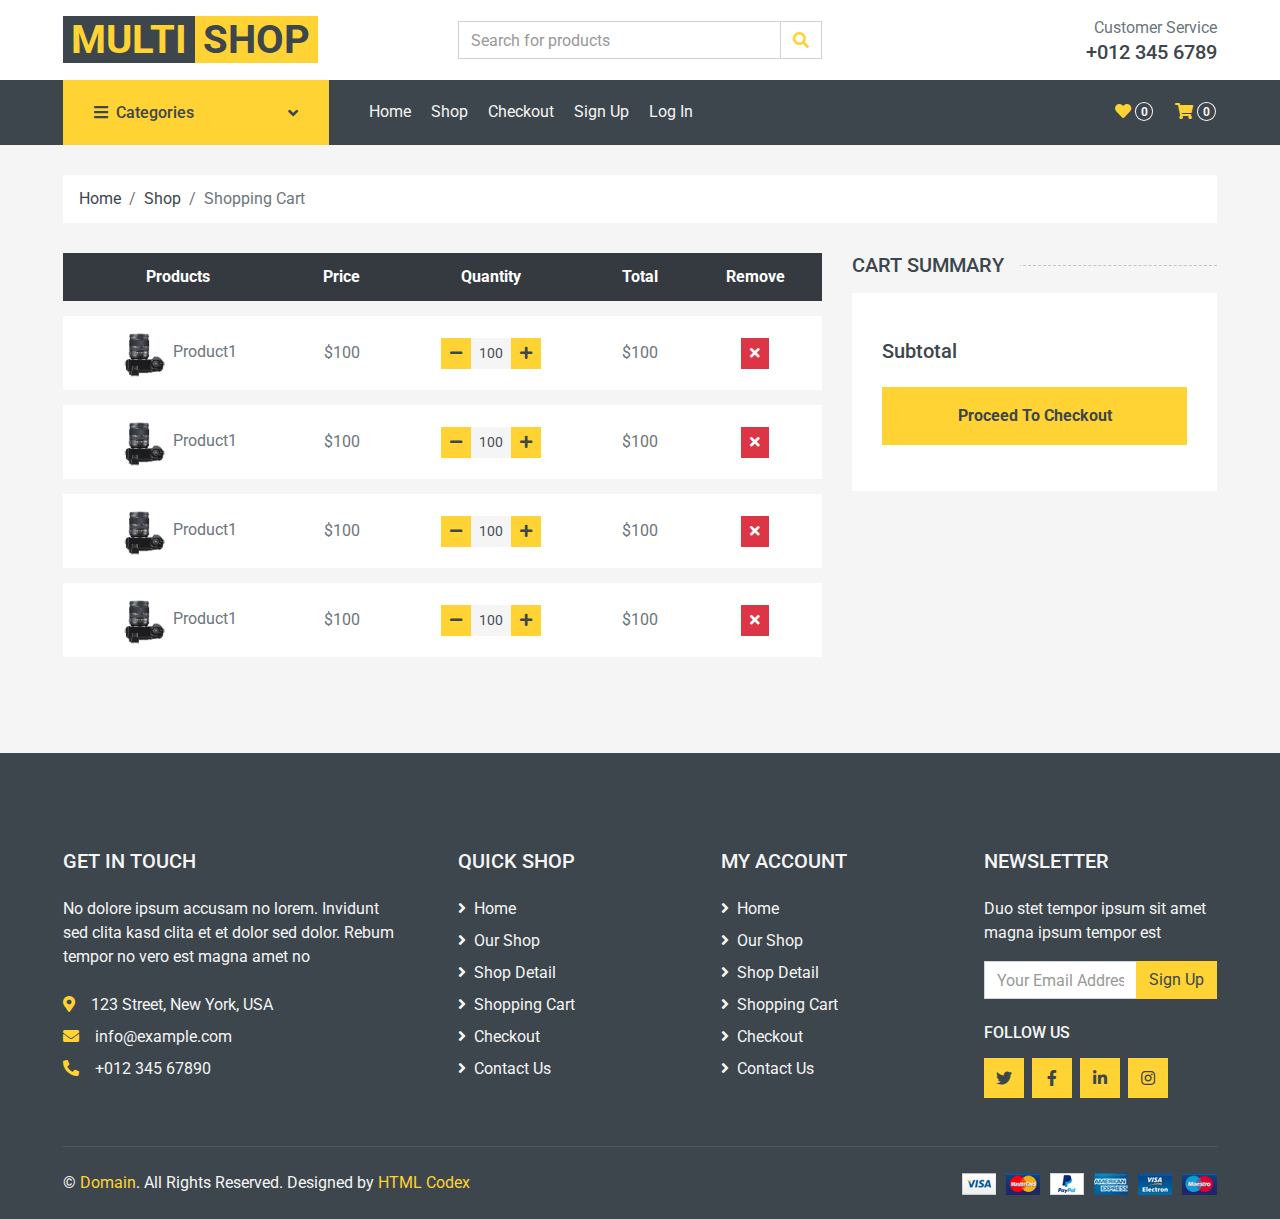
==== cart.html @ f2df89b5 "add global header functionality" ====
<!DOCTYPE html>
<html lang="en">
  <head>
    <meta charset="utf-8" />
    <title>MultiShop - Online Shop Website Template</title>
    <meta content="width=device-width, initial-scale=1.0" name="viewport" />
    <meta content="Free HTML Templates" name="keywords" />
    <meta content="Free HTML Templates" name="description" />

    <!-- Favicon -->
    <link href="img/favicon.ico" rel="icon" />

    <!-- Google Web Fonts -->
    <link rel="preconnect" href="https://fonts.gstatic.com" />
    <link
      href="https://fonts.googleapis.com/css2?family=Roboto:wght@400;500;700&display=swap"
      rel="stylesheet"
    />

    <!-- Font Awesome -->
    <link
      href="https://cdnjs.cloudflare.com/ajax/libs/font-awesome/5.10.0/css/all.min.css"
      rel="stylesheet"
    />

    <!-- Libraries Stylesheet -->
    <link href="lib/animate/animate.min.css" rel="stylesheet" />
    <link href="lib/owlcarousel/assets/owl.carousel.min.css" rel="stylesheet" />

    <!-- Customized Bootstrap Stylesheet -->
    <link href="css/style.css" rel="stylesheet" />
  </head>

  <body>
    <!-- Topbar Start -->
    <div class="container-fluid">
      <div
        class="row align-items-center bg-light py-3 px-xl-5 d-none d-lg-flex"
      >
        <div class="col-lg-4">
          <a href="" class="text-decoration-none">
            <span class="h1 text-uppercase text-primary bg-dark px-2"
              >Multi</span
            >
            <span class="h1 text-uppercase text-dark bg-primary px-2 ml-n1"
              >Shop</span
            >
          </a>
        </div>
        <div class="col-lg-4 col-6 text-left">
          <form action="">
            <div class="input-group">
              <input
                type="text"
                class="form-control"
                placeholder="Search for products"
              />
              <div class="input-group-append">
                <span class="input-group-text bg-transparent text-primary">
                  <i class="fa fa-search"></i>
                </span>
              </div>
            </div>
          </form>
        </div>
        <div class="col-lg-4 col-6 text-right">
          <p class="m-0">Customer Service</p>
          <h5 class="m-0">+012 345 6789</h5>
        </div>
      </div>
    </div>
    <!-- Topbar End -->

    <!-- Navbar Start -->
    <div class="container-fluid bg-dark mb-30">
      <div class="row px-xl-5">
        <div class="col-lg-3 d-none d-lg-block">
          <a
            class="btn d-flex align-items-center justify-content-between bg-primary w-100"
            data-toggle="collapse"
            href="#navbar-vertical"
            style="height: 65px; padding: 0 30px"
          >
            <h6 class="text-dark m-0">
              <i class="fa fa-bars mr-2"></i>Categories
            </h6>
            <i class="fa fa-angle-down text-dark"></i>
          </a>
          <nav
            class="collapse position-absolute navbar navbar-vertical navbar-light align-items-start p-0 bg-light"
            id="navbar-vertical"
            style="width: calc(100% - 30px); z-index: 999"
          >
            <div id="categories" class="navbar-nav w-100"></div>
          </nav>
        </div>
        <div class="col-lg-9">
          <nav
            class="navbar navbar-expand-lg bg-dark navbar-dark py-3 py-lg-0 px-0"
          >
            <a href="" class="text-decoration-none d-block d-lg-none">
              <span class="h1 text-uppercase text-dark bg-light px-2"
                >Multi</span
              >
              <span class="h1 text-uppercase text-light bg-primary px-2 ml-n1"
                >Shop</span
              >
            </a>
            <button
              type="button"
              class="navbar-toggler"
              data-toggle="collapse"
              data-target="#navbarCollapse"
            >
              <span class="navbar-toggler-icon"></span>
            </button>
            <div
              class="collapse navbar-collapse justify-content-between"
              id="navbarCollapse"
            >
              <div class="navbar-nav mr-auto py-0">
                <a href="index.html" class="nav-item nav-link">Home</a>
                <a href="shop.html" class="nav-item nav-link">Shop</a>
                <a href="checkout.html" class="nav-item nav-link">Checkout</a>
                <a href="signup.html" class="nav-item nav-link">Sign Up</a>
                <a href="login.html" class="nav-item nav-link">Log In</a>
              </div>
              <div class="navbar-nav ml-auto py-0 d-none d-lg-block">
                <a href="" class="btn px-0">
                  <i class="fas fa-heart text-primary"></i>
                  <span
                    id="favorite-count"
                    class="badge text-secondary border border-secondary rounded-circle"
                    style="padding-bottom: 2px"
                  ></span>
                </a>
                <a href="cart.html" class="btn px-0 ml-3">
                  <i class="fas fa-shopping-cart text-primary"></i>
                  <span
                    id="cart-count"
                    class="badge text-secondary border border-secondary rounded-circle"
                    style="padding-bottom: 2px"
                  ></span>
                </a>
              </div>
            </div>
          </nav>
        </div>
      </div>
    </div>
    <!-- Navbar End -->

    <!-- Breadcrumb Start -->
    <div class="container-fluid">
      <div class="row px-xl-5">
        <div class="col-12">
          <nav class="breadcrumb bg-light mb-30">
            <a class="breadcrumb-item text-dark" href="#">Home</a>
            <a class="breadcrumb-item text-dark" href="#">Shop</a>
            <span class="breadcrumb-item active">Shopping Cart</span>
          </nav>
        </div>
      </div>
    </div>
    <!-- Breadcrumb End -->

    <!-- Cart Start -->
    <div class="container-fluid">
      <div class="row px-xl-5">
        <div class="col-lg-8 table-responsive mb-5">
          <table
            class="table table-light table-borderless table-hover text-center mb-0"
          >
            <thead class="thead-dark">
              <tr>
                <th>Products</th>
                <th>Price</th>
                <th>Quantity</th>
                <th>Total</th>
                <th>Remove</th>
              </tr>
            </thead>
            <tbody class="align-middle" id="products">
              <tr>
                <td class="align-middle">
                  <img src="img/product-1.jpg" alt="" style="width: 50px" />
                  Product1
                </td>
                <td class="align-middle">$100</td>
                <td class="align-middle">
                  <div
                    class="input-group quantity mx-auto"
                    style="width: 100px"
                  >
                    <div class="input-group-btn">
                      <button
                        type="button"
                        class="decBtn btn btn-sm btn-primary btn-minus"
                      >
                        <i class="fa fa-minus"></i>
                      </button>
                    </div>
                    <input
                      type="text"
                      class="quantityVal form-control form-control-sm bg-secondary border-0 text-center"
                      value="100"
                    />
                    <div class="input-group-btn">
                      <button
                        type="button"
                        class="incBtn btn btn-sm btn-primary btn-plus"
                      >
                        <i class="fa fa-plus"></i>
                      </button>
                    </div>
                  </div>
                </td>
                <td class="align-middle">$100</td>
                <td class="align-middle">
                  <button class="btn btn-sm btn-danger" type="button">
                    <i class="fa fa-times"></i>
                  </button>
                </td>
              </tr>
              <tr>
                <td class="align-middle">
                  <img src="img/product-1.jpg" alt="" style="width: 50px" />
                  Product1
                </td>
                <td class="align-middle">$100</td>
                <td class="align-middle">
                  <div
                    class="input-group quantity mx-auto"
                    style="width: 100px"
                  >
                    <div class="input-group-btn">
                      <button
                        type="button"
                        class="decBtn btn btn-sm btn-primary btn-minus"
                      >
                        <i class="fa fa-minus"></i>
                      </button>
                    </div>
                    <input
                      type="text"
                      class="quantityVal form-control form-control-sm bg-secondary border-0 text-center"
                      value="100"
                    />
                    <div class="input-group-btn">
                      <button
                        type="button"
                        class="incBtn btn btn-sm btn-primary btn-plus"
                      >
                        <i class="fa fa-plus"></i>
                      </button>
                    </div>
                  </div>
                </td>
                <td class="align-middle">$100</td>
                <td class="align-middle">
                  <button class="btn btn-sm btn-danger" type="button">
                    <i class="fa fa-times"></i>
                  </button>
                </td>
              </tr>
              <tr>
                <td class="align-middle">
                  <img src="img/product-1.jpg" alt="" style="width: 50px" />
                  Product1
                </td>
                <td class="align-middle">$100</td>
                <td class="align-middle">
                  <div
                    class="input-group quantity mx-auto"
                    style="width: 100px"
                  >
                    <div class="input-group-btn">
                      <button
                        type="button"
                        class="decBtn btn btn-sm btn-primary btn-minus"
                      >
                        <i class="fa fa-minus"></i>
                      </button>
                    </div>
                    <input
                      type="text"
                      class="quantityVal form-control form-control-sm bg-secondary border-0 text-center"
                      value="100"
                    />
                    <div class="input-group-btn">
                      <button
                        type="button"
                        class="incBtn btn btn-sm btn-primary btn-plus"
                      >
                        <i class="fa fa-plus"></i>
                      </button>
                    </div>
                  </div>
                </td>
                <td class="align-middle">$100</td>
                <td class="align-middle">
                  <button class="btn btn-sm btn-danger" type="button">
                    <i class="fa fa-times"></i>
                  </button>
                </td>
              </tr>
              <tr>
                <td class="align-middle">
                  <img src="img/product-1.jpg" alt="" style="width: 50px" />
                  Product1
                </td>
                <td class="align-middle">$100</td>
                <td class="align-middle">
                  <div
                    class="input-group quantity mx-auto"
                    style="width: 100px"
                  >
                    <div class="input-group-btn">
                      <button
                        type="button"
                        class="decBtn btn btn-sm btn-primary btn-minus"
                      >
                        <i class="fa fa-minus"></i>
                      </button>
                    </div>
                    <input
                      type="text"
                      class="quantityVal form-control form-control-sm bg-secondary border-0 text-center"
                      value="100"
                    />
                    <div class="input-group-btn">
                      <button
                        type="button"
                        class="incBtn btn btn-sm btn-primary btn-plus"
                      >
                        <i class="fa fa-plus"></i>
                      </button>
                    </div>
                  </div>
                </td>
                <td class="align-middle">$100</td>
                <td class="align-middle">
                  <button class="btn btn-sm btn-danger" type="button">
                    <i class="fa fa-times"></i>
                  </button>
                </td>
              </tr>
            </tbody>
          </table>
        </div>
        <div class="col-lg-4">
          <h5 class="section-title position-relative text-uppercase mb-3">
            <span class="bg-secondary pr-3">Cart Summary</span>
          </h5>
          <div class="bg-light p-30 mb-5">
            <div class="pt-2">
              <div class="d-flex justify-content-between mt-2">
                <h5>Subtotal</h5>
                <h5 id="sub-total"></h5>
              </div>
              <a
                href="checkout.html"
                class="btn btn-block btn-primary font-weight-bold my-3 py-3"
              >
                Proceed To Checkout
              </a>
            </div>
          </div>
        </div>
      </div>
    </div>
    <!-- Cart End -->

    <!-- Footer Start -->
    <div class="container-fluid bg-dark text-secondary mt-5 pt-5">
      <div class="row px-xl-5 pt-5">
        <div class="col-lg-4 col-md-12 mb-5 pr-3 pr-xl-5">
          <h5 class="text-secondary text-uppercase mb-4">Get In Touch</h5>
          <p class="mb-4">
            No dolore ipsum accusam no lorem. Invidunt sed clita kasd clita et
            et dolor sed dolor. Rebum tempor no vero est magna amet no
          </p>
          <p class="mb-2">
            <i class="fa fa-map-marker-alt text-primary mr-3"></i>123 Street,
            New York, USA
          </p>
          <p class="mb-2">
            <i class="fa fa-envelope text-primary mr-3"></i>info@example.com
          </p>
          <p class="mb-0">
            <i class="fa fa-phone-alt text-primary mr-3"></i>+012 345 67890
          </p>
        </div>
        <div class="col-lg-8 col-md-12">
          <div class="row">
            <div class="col-md-4 mb-5">
              <h5 class="text-secondary text-uppercase mb-4">Quick Shop</h5>
              <div class="d-flex flex-column justify-content-start">
                <a class="text-secondary mb-2" href="#"
                  ><i class="fa fa-angle-right mr-2"></i>Home</a
                >
                <a class="text-secondary mb-2" href="#"
                  ><i class="fa fa-angle-right mr-2"></i>Our Shop</a
                >
                <a class="text-secondary mb-2" href="#"
                  ><i class="fa fa-angle-right mr-2"></i>Shop Detail</a
                >
                <a class="text-secondary mb-2" href="#"
                  ><i class="fa fa-angle-right mr-2"></i>Shopping Cart</a
                >
                <a class="text-secondary mb-2" href="#"
                  ><i class="fa fa-angle-right mr-2"></i>Checkout</a
                >
                <a class="text-secondary" href="#"
                  ><i class="fa fa-angle-right mr-2"></i>Contact Us</a
                >
              </div>
            </div>
            <div class="col-md-4 mb-5">
              <h5 class="text-secondary text-uppercase mb-4">My Account</h5>
              <div class="d-flex flex-column justify-content-start">
                <a class="text-secondary mb-2" href="#"
                  ><i class="fa fa-angle-right mr-2"></i>Home</a
                >
                <a class="text-secondary mb-2" href="#"
                  ><i class="fa fa-angle-right mr-2"></i>Our Shop</a
                >
                <a class="text-secondary mb-2" href="#"
                  ><i class="fa fa-angle-right mr-2"></i>Shop Detail</a
                >
                <a class="text-secondary mb-2" href="#"
                  ><i class="fa fa-angle-right mr-2"></i>Shopping Cart</a
                >
                <a class="text-secondary mb-2" href="#"
                  ><i class="fa fa-angle-right mr-2"></i>Checkout</a
                >
                <a class="text-secondary" href="#"
                  ><i class="fa fa-angle-right mr-2"></i>Contact Us</a
                >
              </div>
            </div>
            <div class="col-md-4 mb-5">
              <h5 class="text-secondary text-uppercase mb-4">Newsletter</h5>
              <p>Duo stet tempor ipsum sit amet magna ipsum tempor est</p>
              <form action="">
                <div class="input-group">
                  <input
                    type="text"
                    class="form-control"
                    placeholder="Your Email Address"
                  />
                  <div class="input-group-append">
                    <button class="btn btn-primary">Sign Up</button>
                  </div>
                </div>
              </form>
              <h6 class="text-secondary text-uppercase mt-4 mb-3">Follow Us</h6>
              <div class="d-flex">
                <a class="btn btn-primary btn-square mr-2" href="#"
                  ><i class="fab fa-twitter"></i
                ></a>
                <a class="btn btn-primary btn-square mr-2" href="#"
                  ><i class="fab fa-facebook-f"></i
                ></a>
                <a class="btn btn-primary btn-square mr-2" href="#"
                  ><i class="fab fa-linkedin-in"></i
                ></a>
                <a class="btn btn-primary btn-square" href="#"
                  ><i class="fab fa-instagram"></i
                ></a>
              </div>
            </div>
          </div>
        </div>
      </div>
      <div
        class="row border-top mx-xl-5 py-4"
        style="border-color: rgba(256, 256, 256, 0.1) !important"
      >
        <div class="col-md-6 px-xl-0">
          <p class="mb-md-0 text-center text-md-left text-secondary">
            &copy; <a class="text-primary" href="#">Domain</a>. All Rights
            Reserved. Designed by
            <a class="text-primary" href="https://htmlcodex.com">HTML Codex</a>
          </p>
        </div>
        <div class="col-md-6 px-xl-0 text-center text-md-right">
          <img class="img-fluid" src="img/payments.png" alt="" />
        </div>
      </div>
    </div>
    <!-- Footer End -->

    <!-- Back to Top -->
    <a href="#" class="btn btn-primary back-to-top"
      ><i class="fa fa-angle-double-up"></i
    ></a>

    <!-- JavaScript Libraries -->
    <script src="https://code.jquery.com/jquery-3.4.1.min.js"></script>
    <script src="https://stackpath.bootstrapcdn.com/bootstrap/4.4.1/js/bootstrap.bundle.min.js"></script>
    <script src="lib/easing/easing.min.js"></script>
    <script src="lib/owlcarousel/owl.carousel.min.js"></script>
    <script type="module" src="header.js"></script>
  </body>
</html>
---- css/style.css ----
/******* Bootstrap Theming ********/
/*!
 * Bootstrap v4.5.3 (https://getbootstrap.com/)
 * Copyright 2011-2020 The Bootstrap Authors
 * Copyright 2011-2020 Twitter, Inc.
 * Licensed under MIT (https://github.com/twbs/bootstrap/blob/main/LICENSE)
 */
:root {
  --blue: #007bff;
  --indigo: #6610f2;
  --purple: #6f42c1;
  --pink: #e83e8c;
  --red: #dc3545;
  --orange: #fd7e14;
  --yellow: #ffc107;
  --green: #28a745;
  --teal: #20c997;
  --cyan: #17a2b8;
  --white: #fff;
  --gray: #6c757d;
  --gray-dark: #343a40;
  --primary: #FFD333;
  --secondary: #F5F5F5;
  --success: #28a745;
  --info: #17a2b8;
  --warning: #ffc107;
  --danger: #dc3545;
  --light: #FFFFFF;
  --dark: #3D464D;
  --breakpoint-xs: 0;
  --breakpoint-sm: 576px;
  --breakpoint-md: 768px;
  --breakpoint-lg: 992px;
  --breakpoint-xl: 1200px;
  --font-family-sans-serif: "Roboto", sans-serif;
  --font-family-monospace: SFMono-Regular, Menlo, Monaco, Consolas, "Liberation Mono", "Courier New", monospace;
}

*,
*::before,
*::after {
  box-sizing: border-box;
}

html {
  font-family: sans-serif;
  line-height: 1.15;
  -webkit-text-size-adjust: 100%;
  -webkit-tap-highlight-color: rgba(0, 0, 0, 0);
}

article, aside, figcaption, figure, footer, header, hgroup, main, nav, section {
  display: block;
}

body {
  margin: 0;
  font-family: "Roboto", sans-serif;
  font-size: 1rem;
  font-weight: 400;
  line-height: 1.5;
  color: #6C757D;
  text-align: left;
  background-color: #F5F5F5;
}

[tabindex="-1"]:focus:not(:focus-visible) {
  outline: 0 !important;
}

hr {
  box-sizing: content-box;
  height: 0;
  overflow: visible;
}

h1, h2, h3, h4, h5, h6 {
  margin-top: 0;
  margin-bottom: 0.5rem;
}

p {
  margin-top: 0;
  margin-bottom: 1rem;
}

abbr[title],
abbr[data-original-title] {
  text-decoration: underline;
  text-decoration: underline dotted;
  cursor: help;
  border-bottom: 0;
  text-decoration-skip-ink: none;
}

address {
  margin-bottom: 1rem;
  font-style: normal;
  line-height: inherit;
}

ol,
ul,
dl {
  margin-top: 0;
  margin-bottom: 1rem;
}

ol ol,
ul ul,
ol ul,
ul ol {
  margin-bottom: 0;
}

dt {
  font-weight: 700;
}

dd {
  margin-bottom: .5rem;
  margin-left: 0;
}

blockquote {
  margin: 0 0 1rem;
}

b,
strong {
  font-weight: bolder;
}

small {
  font-size: 80%;
}

sub,
sup {
  position: relative;
  font-size: 75%;
  line-height: 0;
  vertical-align: baseline;
}

sub {
  bottom: -.25em;
}

sup {
  top: -.5em;
}

a {
  color: #FFD333;
  text-decoration: none;
  background-color: transparent;
}

a:hover {
  color: #e6b400;
  text-decoration: underline;
}

a:not([href]):not([class]) {
  color: inherit;
  text-decoration: none;
}

a:not([href]):not([class]):hover {
  color: inherit;
  text-decoration: none;
}

pre,
code,
kbd,
samp {
  font-family: SFMono-Regular, Menlo, Monaco, Consolas, "Liberation Mono", "Courier New", monospace;
  font-size: 1em;
}

pre {
  margin-top: 0;
  margin-bottom: 1rem;
  overflow: auto;
  -ms-overflow-style: scrollbar;
}

figure {
  margin: 0 0 1rem;
}

img {
  vertical-align: middle;
  border-style: none;
}

svg {
  overflow: hidden;
  vertical-align: middle;
}

table {
  border-collapse: collapse;
}

caption {
  padding-top: 0.75rem;
  padding-bottom: 0.75rem;
  color: #6c757d;
  text-align: left;
  caption-side: bottom;
}

th {
  text-align: inherit;
  text-align: -webkit-match-parent;
}

label {
  display: inline-block;
  margin-bottom: 0.5rem;
}

button {
  border-radius: 0;
}

button:focus {
  outline: 1px dotted;
  outline: 5px auto -webkit-focus-ring-color;
}

input,
button,
select,
optgroup,
textarea {
  margin: 0;
  font-family: inherit;
  font-size: inherit;
  line-height: inherit;
}

button,
input {
  overflow: visible;
}

button,
select {
  text-transform: none;
}

[role="button"] {
  cursor: pointer;
}

select {
  word-wrap: normal;
}

button,
[type="button"],
[type="reset"],
[type="submit"] {
  -webkit-appearance: button;
}

button:not(:disabled),
[type="button"]:not(:disabled),
[type="reset"]:not(:disabled),
[type="submit"]:not(:disabled) {
  cursor: pointer;
}

button::-moz-focus-inner,
[type="button"]::-moz-focus-inner,
[type="reset"]::-moz-focus-inner,
[type="submit"]::-moz-focus-inner {
  padding: 0;
  border-style: none;
}

input[type="radio"],
input[type="checkbox"] {
  box-sizing: border-box;
  padding: 0;
}

textarea {
  overflow: auto;
  resize: vertical;
}

fieldset {
  min-width: 0;
  padding: 0;
  margin: 0;
  border: 0;
}

legend {
  display: block;
  width: 100%;
  max-width: 100%;
  padding: 0;
  margin-bottom: .5rem;
  font-size: 1.5rem;
  line-height: inherit;
  color: inherit;
  white-space: normal;
}

@media (max-width: 1200px) {
  legend {
    font-size: calc(1.275rem + 0.3vw) ;
  }
}

progress {
  vertical-align: baseline;
}

[type="number"]::-webkit-inner-spin-button,
[type="number"]::-webkit-outer-spin-button {
  height: auto;
}

[type="search"] {
  outline-offset: -2px;
  -webkit-appearance: none;
}

[type="search"]::-webkit-search-decoration {
  -webkit-appearance: none;
}

::-webkit-file-upload-button {
  font: inherit;
  -webkit-appearance: button;
}

output {
  display: inline-block;
}

summary {
  display: list-item;
  cursor: pointer;
}

template {
  display: none;
}

[hidden] {
  display: none !important;
}

h1, h2, h3, h4, h5, h6,
.h1, .h2, .h3, .h4, .h5, .h6 {
  margin-bottom: 0.5rem;
  font-weight: 500;
  line-height: 1.2;
  color: #3D464D;
}

h1, .h1 {
  font-size: 2.5rem;
}

@media (max-width: 1200px) {
  h1, .h1 {
    font-size: calc(1.375rem + 1.5vw) ;
  }
}

h2, .h2 {
  font-size: 2rem;
}

@media (max-width: 1200px) {
  h2, .h2 {
    font-size: calc(1.325rem + 0.9vw) ;
  }
}

h3, .h3 {
  font-size: 1.75rem;
}

@media (max-width: 1200px) {
  h3, .h3 {
    font-size: calc(1.3rem + 0.6vw) ;
  }
}

h4, .h4 {
  font-size: 1.5rem;
}

@media (max-width: 1200px) {
  h4, .h4 {
    font-size: calc(1.275rem + 0.3vw) ;
  }
}

h5, .h5 {
  font-size: 1.25rem;
}

h6, .h6 {
  font-size: 1rem;
}

.lead {
  font-size: 1.25rem;
  font-weight: 300;
}

.display-1 {
  font-size: 6rem;
  font-weight: 300;
  line-height: 1.2;
}

@media (max-width: 1200px) {
  .display-1 {
    font-size: calc(1.725rem + 5.7vw) ;
  }
}

.display-2 {
  font-size: 5.5rem;
  font-weight: 300;
  line-height: 1.2;
}

@media (max-width: 1200px) {
  .display-2 {
    font-size: calc(1.675rem + 5.1vw) ;
  }
}

.display-3 {
  font-size: 4.5rem;
  font-weight: 300;
  line-height: 1.2;
}

@media (max-width: 1200px) {
  .display-3 {
    font-size: calc(1.575rem + 3.9vw) ;
  }
}

.display-4 {
  font-size: 3.5rem;
  font-weight: 300;
  line-height: 1.2;
}

@media (max-width: 1200px) {
  .display-4 {
    font-size: calc(1.475rem + 2.7vw) ;
  }
}

hr {
  margin-top: 1rem;
  margin-bottom: 1rem;
  border: 0;
  border-top: 1px solid rgba(0, 0, 0, 0.1);
}

small,
.small {
  font-size: 80%;
  font-weight: 400;
}

mark,
.mark {
  padding: 0.2em;
  background-color: #fcf8e3;
}

.list-unstyled {
  padding-left: 0;
  list-style: none;
}

.list-inline {
  padding-left: 0;
  list-style: none;
}

.list-inline-item {
  display: inline-block;
}

.list-inline-item:not(:last-child) {
  margin-right: 0.5rem;
}

.initialism {
  font-size: 90%;
  text-transform: uppercase;
}

.blockquote {
  margin-bottom: 1rem;
  font-size: 1.25rem;
}

.blockquote-footer {
  display: block;
  font-size: 80%;
  color: #6c757d;
}

.blockquote-footer::before {
  content: "\2014\00A0";
}

.img-fluid {
  max-width: 100%;
  height: auto;
}

.img-thumbnail {
  padding: 0.25rem;
  background-color: #F5F5F5;
  border: 1px solid #dee2e6;
  max-width: 100%;
  height: auto;
}

.figure {
  display: inline-block;
}

.figure-img {
  margin-bottom: 0.5rem;
  line-height: 1;
}

.figure-caption {
  font-size: 90%;
  color: #6c757d;
}

code {
  font-size: 87.5%;
  color: #e83e8c;
  word-wrap: break-word;
}

a > code {
  color: inherit;
}

kbd {
  padding: 0.2rem 0.4rem;
  font-size: 87.5%;
  color: #fff;
  background-color: #212529;
}

kbd kbd {
  padding: 0;
  font-size: 100%;
  font-weight: 700;
}

pre {
  display: block;
  font-size: 87.5%;
  color: #212529;
}

pre code {
  font-size: inherit;
  color: inherit;
  word-break: normal;
}

.pre-scrollable {
  max-height: 340px;
  overflow-y: scroll;
}

.container,
.container-fluid,
.container-sm,
.container-md,
.container-lg,
.container-xl {
  width: 100%;
  padding-right: 15px;
  padding-left: 15px;
  margin-right: auto;
  margin-left: auto;
}

@media (min-width: 576px) {
  .container, .container-sm {
    max-width: 540px;
  }
}

@media (min-width: 768px) {
  .container, .container-sm, .container-md {
    max-width: 720px;
  }
}

@media (min-width: 992px) {
  .container, .container-sm, .container-md, .container-lg {
    max-width: 960px;
  }
}

@media (min-width: 1200px) {
  .container, .container-sm, .container-md, .container-lg, .container-xl {
    max-width: 1140px;
  }
}

.row {
  display: flex;
  flex-wrap: wrap;
  margin-right: -15px;
  margin-left: -15px;
}

.no-gutters {
  margin-right: 0;
  margin-left: 0;
}

.no-gutters > .col,
.no-gutters > [class*="col-"] {
  padding-right: 0;
  padding-left: 0;
}

.col-1, .col-2, .col-3, .col-4, .col-5, .col-6, .col-7, .col-8, .col-9, .col-10, .col-11, .col-12, .col,
.col-auto, .col-sm-1, .col-sm-2, .col-sm-3, .col-sm-4, .col-sm-5, .col-sm-6, .col-sm-7, .col-sm-8, .col-sm-9, .col-sm-10, .col-sm-11, .col-sm-12, .col-sm,
.col-sm-auto, .col-md-1, .col-md-2, .col-md-3, .col-md-4, .col-md-5, .col-md-6, .col-md-7, .col-md-8, .col-md-9, .col-md-10, .col-md-11, .col-md-12, .col-md,
.col-md-auto, .col-lg-1, .col-lg-2, .col-lg-3, .col-lg-4, .col-lg-5, .col-lg-6, .col-lg-7, .col-lg-8, .col-lg-9, .col-lg-10, .col-lg-11, .col-lg-12, .col-lg,
.col-lg-auto, .col-xl-1, .col-xl-2, .col-xl-3, .col-xl-4, .col-xl-5, .col-xl-6, .col-xl-7, .col-xl-8, .col-xl-9, .col-xl-10, .col-xl-11, .col-xl-12, .col-xl,
.col-xl-auto {
  position: relative;
  width: 100%;
  padding-right: 15px;
  padding-left: 15px;
}

.col {
  flex-basis: 0;
  flex-grow: 1;
  max-width: 100%;
}

.row-cols-1 > * {
  flex: 0 0 100%;
  max-width: 100%;
}

.row-cols-2 > * {
  flex: 0 0 50%;
  max-width: 50%;
}

.row-cols-3 > * {
  flex: 0 0 33.33333%;
  max-width: 33.33333%;
}

.row-cols-4 > * {
  flex: 0 0 25%;
  max-width: 25%;
}

.row-cols-5 > * {
  flex: 0 0 20%;
  max-width: 20%;
}

.row-cols-6 > * {
  flex: 0 0 16.66667%;
  max-width: 16.66667%;
}

.col-auto {
  flex: 0 0 auto;
  width: auto;
  max-width: 100%;
}

.col-1 {
  flex: 0 0 8.33333%;
  max-width: 8.33333%;
}

.col-2 {
  flex: 0 0 16.66667%;
  max-width: 16.66667%;
}

.col-3 {
  flex: 0 0 25%;
  max-width: 25%;
}

.col-4 {
  flex: 0 0 33.33333%;
  max-width: 33.33333%;
}

.col-5 {
  flex: 0 0 41.66667%;
  max-width: 41.66667%;
}

.col-6 {
  flex: 0 0 50%;
  max-width: 50%;
}

.col-7 {
  flex: 0 0 58.33333%;
  max-width: 58.33333%;
}

.col-8 {
  flex: 0 0 66.66667%;
  max-width: 66.66667%;
}

.col-9 {
  flex: 0 0 75%;
  max-width: 75%;
}

.col-10 {
  flex: 0 0 83.33333%;
  max-width: 83.33333%;
}

.col-11 {
  flex: 0 0 91.66667%;
  max-width: 91.66667%;
}

.col-12 {
  flex: 0 0 100%;
  max-width: 100%;
}

.order-first {
  order: -1;
}

.order-last {
  order: 13;
}

.order-0 {
  order: 0;
}

.order-1 {
  order: 1;
}

.order-2 {
  order: 2;
}

.order-3 {
  order: 3;
}

.order-4 {
  order: 4;
}

.order-5 {
  order: 5;
}

.order-6 {
  order: 6;
}

.order-7 {
  order: 7;
}

.order-8 {
  order: 8;
}

.order-9 {
  order: 9;
}

.order-10 {
  order: 10;
}

.order-11 {
  order: 11;
}

.order-12 {
  order: 12;
}

.offset-1 {
  margin-left: 8.33333%;
}

.offset-2 {
  margin-left: 16.66667%;
}

.offset-3 {
  margin-left: 25%;
}

.offset-4 {
  margin-left: 33.33333%;
}

.offset-5 {
  margin-left: 41.66667%;
}

.offset-6 {
  margin-left: 50%;
}

.offset-7 {
  margin-left: 58.33333%;
}

.offset-8 {
  margin-left: 66.66667%;
}

.offset-9 {
  margin-left: 75%;
}

.offset-10 {
  margin-left: 83.33333%;
}

.offset-11 {
  margin-left: 91.66667%;
}

@media (min-width: 576px) {
  .col-sm {
    flex-basis: 0;
    flex-grow: 1;
    max-width: 100%;
  }
  .row-cols-sm-1 > * {
    flex: 0 0 100%;
    max-width: 100%;
  }
  .row-cols-sm-2 > * {
    flex: 0 0 50%;
    max-width: 50%;
  }
  .row-cols-sm-3 > * {
    flex: 0 0 33.33333%;
    max-width: 33.33333%;
  }
  .row-cols-sm-4 > * {
    flex: 0 0 25%;
    max-width: 25%;
  }
  .row-cols-sm-5 > * {
    flex: 0 0 20%;
    max-width: 20%;
  }
  .row-cols-sm-6 > * {
    flex: 0 0 16.66667%;
    max-width: 16.66667%;
  }
  .col-sm-auto {
    flex: 0 0 auto;
    width: auto;
    max-width: 100%;
  }
  .col-sm-1 {
    flex: 0 0 8.33333%;
    max-width: 8.33333%;
  }
  .col-sm-2 {
    flex: 0 0 16.66667%;
    max-width: 16.66667%;
  }
  .col-sm-3 {
    flex: 0 0 25%;
    max-width: 25%;
  }
  .col-sm-4 {
    flex: 0 0 33.33333%;
    max-width: 33.33333%;
  }
  .col-sm-5 {
    flex: 0 0 41.66667%;
    max-width: 41.66667%;
  }
  .col-sm-6 {
    flex: 0 0 50%;
    max-width: 50%;
  }
  .col-sm-7 {
    flex: 0 0 58.33333%;
    max-width: 58.33333%;
  }
  .col-sm-8 {
    flex: 0 0 66.66667%;
    max-width: 66.66667%;
  }
  .col-sm-9 {
    flex: 0 0 75%;
    max-width: 75%;
  }
  .col-sm-10 {
    flex: 0 0 83.33333%;
    max-width: 83.33333%;
  }
  .col-sm-11 {
    flex: 0 0 91.66667%;
    max-width: 91.66667%;
  }
  .col-sm-12 {
    flex: 0 0 100%;
    max-width: 100%;
  }
  .order-sm-first {
    order: -1;
  }
  .order-sm-last {
    order: 13;
  }
  .order-sm-0 {
    order: 0;
  }
  .order-sm-1 {
    order: 1;
  }
  .order-sm-2 {
    order: 2;
  }
  .order-sm-3 {
    order: 3;
  }
  .order-sm-4 {
    order: 4;
  }
  .order-sm-5 {
    order: 5;
  }
  .order-sm-6 {
    order: 6;
  }
  .order-sm-7 {
    order: 7;
  }
  .order-sm-8 {
    order: 8;
  }
  .order-sm-9 {
    order: 9;
  }
  .order-sm-10 {
    order: 10;
  }
  .order-sm-11 {
    order: 11;
  }
  .order-sm-12 {
    order: 12;
  }
  .offset-sm-0 {
    margin-left: 0;
  }
  .offset-sm-1 {
    margin-left: 8.33333%;
  }
  .offset-sm-2 {
    margin-left: 16.66667%;
  }
  .offset-sm-3 {
    margin-left: 25%;
  }
  .offset-sm-4 {
    margin-left: 33.33333%;
  }
  .offset-sm-5 {
    margin-left: 41.66667%;
  }
  .offset-sm-6 {
    margin-left: 50%;
  }
  .offset-sm-7 {
    margin-left: 58.33333%;
  }
  .offset-sm-8 {
    margin-left: 66.66667%;
  }
  .offset-sm-9 {
    margin-left: 75%;
  }
  .offset-sm-10 {
    margin-left: 83.33333%;
  }
  .offset-sm-11 {
    margin-left: 91.66667%;
  }
}

@media (min-width: 768px) {
  .col-md {
    flex-basis: 0;
    flex-grow: 1;
    max-width: 100%;
  }
  .row-cols-md-1 > * {
    flex: 0 0 100%;
    max-width: 100%;
  }
  .row-cols-md-2 > * {
    flex: 0 0 50%;
    max-width: 50%;
  }
  .row-cols-md-3 > * {
    flex: 0 0 33.33333%;
    max-width: 33.33333%;
  }
  .row-cols-md-4 > * {
    flex: 0 0 25%;
    max-width: 25%;
  }
  .row-cols-md-5 > * {
    flex: 0 0 20%;
    max-width: 20%;
  }
  .row-cols-md-6 > * {
    flex: 0 0 16.66667%;
    max-width: 16.66667%;
  }
  .col-md-auto {
    flex: 0 0 auto;
    width: auto;
    max-width: 100%;
  }
  .col-md-1 {
    flex: 0 0 8.33333%;
    max-width: 8.33333%;
  }
  .col-md-2 {
    flex: 0 0 16.66667%;
    max-width: 16.66667%;
  }
  .col-md-3 {
    flex: 0 0 25%;
    max-width: 25%;
  }
  .col-md-4 {
    flex: 0 0 33.33333%;
    max-width: 33.33333%;
  }
  .col-md-5 {
    flex: 0 0 41.66667%;
    max-width: 41.66667%;
  }
  .col-md-6 {
    flex: 0 0 50%;
    max-width: 50%;
  }
  .col-md-7 {
    flex: 0 0 58.33333%;
    max-width: 58.33333%;
  }
  .col-md-8 {
    flex: 0 0 66.66667%;
    max-width: 66.66667%;
  }
  .col-md-9 {
    flex: 0 0 75%;
    max-width: 75%;
  }
  .col-md-10 {
    flex: 0 0 83.33333%;
    max-width: 83.33333%;
  }
  .col-md-11 {
    flex: 0 0 91.66667%;
    max-width: 91.66667%;
  }
  .col-md-12 {
    flex: 0 0 100%;
    max-width: 100%;
  }
  .order-md-first {
    order: -1;
  }
  .order-md-last {
    order: 13;
  }
  .order-md-0 {
    order: 0;
  }
  .order-md-1 {
    order: 1;
  }
  .order-md-2 {
    order: 2;
  }
  .order-md-3 {
    order: 3;
  }
  .order-md-4 {
    order: 4;
  }
  .order-md-5 {
    order: 5;
  }
  .order-md-6 {
    order: 6;
  }
  .order-md-7 {
    order: 7;
  }
  .order-md-8 {
    order: 8;
  }
  .order-md-9 {
    order: 9;
  }
  .order-md-10 {
    order: 10;
  }
  .order-md-11 {
    order: 11;
  }
  .order-md-12 {
    order: 12;
  }
  .offset-md-0 {
    margin-left: 0;
  }
  .offset-md-1 {
    margin-left: 8.33333%;
  }
  .offset-md-2 {
    margin-left: 16.66667%;
  }
  .offset-md-3 {
    margin-left: 25%;
  }
  .offset-md-4 {
    margin-left: 33.33333%;
  }
  .offset-md-5 {
    margin-left: 41.66667%;
  }
  .offset-md-6 {
    margin-left: 50%;
  }
  .offset-md-7 {
    margin-left: 58.33333%;
  }
  .offset-md-8 {
    margin-left: 66.66667%;
  }
  .offset-md-9 {
    margin-left: 75%;
  }
  .offset-md-10 {
    margin-left: 83.33333%;
  }
  .offset-md-11 {
    margin-left: 91.66667%;
  }
}

@media (min-width: 992px) {
  .col-lg {
    flex-basis: 0;
    flex-grow: 1;
    max-width: 100%;
  }
  .row-cols-lg-1 > * {
    flex: 0 0 100%;
    max-width: 100%;
  }
  .row-cols-lg-2 > * {
    flex: 0 0 50%;
    max-width: 50%;
  }
  .row-cols-lg-3 > * {
    flex: 0 0 33.33333%;
    max-width: 33.33333%;
  }
  .row-cols-lg-4 > * {
    flex: 0 0 25%;
    max-width: 25%;
  }
  .row-cols-lg-5 > * {
    flex: 0 0 20%;
    max-width: 20%;
  }
  .row-cols-lg-6 > * {
    flex: 0 0 16.66667%;
    max-width: 16.66667%;
  }
  .col-lg-auto {
    flex: 0 0 auto;
    width: auto;
    max-width: 100%;
  }
  .col-lg-1 {
    flex: 0 0 8.33333%;
    max-width: 8.33333%;
  }
  .col-lg-2 {
    flex: 0 0 16.66667%;
    max-width: 16.66667%;
  }
  .col-lg-3 {
    flex: 0 0 25%;
    max-width: 25%;
  }
  .col-lg-4 {
    flex: 0 0 33.33333%;
    max-width: 33.33333%;
  }
  .col-lg-5 {
    flex: 0 0 41.66667%;
    max-width: 41.66667%;
  }
  .col-lg-6 {
    flex: 0 0 50%;
    max-width: 50%;
  }
  .col-lg-7 {
    flex: 0 0 58.33333%;
    max-width: 58.33333%;
  }
  .col-lg-8 {
    flex: 0 0 66.66667%;
    max-width: 66.66667%;
  }
  .col-lg-9 {
    flex: 0 0 75%;
    max-width: 75%;
  }
  .col-lg-10 {
    flex: 0 0 83.33333%;
    max-width: 83.33333%;
  }
  .col-lg-11 {
    flex: 0 0 91.66667%;
    max-width: 91.66667%;
  }
  .col-lg-12 {
    flex: 0 0 100%;
    max-width: 100%;
  }
  .order-lg-first {
    order: -1;
  }
  .order-lg-last {
    order: 13;
  }
  .order-lg-0 {
    order: 0;
  }
  .order-lg-1 {
    order: 1;
  }
  .order-lg-2 {
    order: 2;
  }
  .order-lg-3 {
    order: 3;
  }
  .order-lg-4 {
    order: 4;
  }
  .order-lg-5 {
    order: 5;
  }
  .order-lg-6 {
    order: 6;
  }
  .order-lg-7 {
    order: 7;
  }
  .order-lg-8 {
    order: 8;
  }
  .order-lg-9 {
    order: 9;
  }
  .order-lg-10 {
    order: 10;
  }
  .order-lg-11 {
    order: 11;
  }
  .order-lg-12 {
    order: 12;
  }
  .offset-lg-0 {
    margin-left: 0;
  }
  .offset-lg-1 {
    margin-left: 8.33333%;
  }
  .offset-lg-2 {
    margin-left: 16.66667%;
  }
  .offset-lg-3 {
    margin-left: 25%;
  }
  .offset-lg-4 {
    margin-left: 33.33333%;
  }
  .offset-lg-5 {
    margin-left: 41.66667%;
  }
  .offset-lg-6 {
    margin-left: 50%;
  }
  .offset-lg-7 {
    margin-left: 58.33333%;
  }
  .offset-lg-8 {
    margin-left: 66.66667%;
  }
  .offset-lg-9 {
    margin-left: 75%;
  }
  .offset-lg-10 {
    margin-left: 83.33333%;
  }
  .offset-lg-11 {
    margin-left: 91.66667%;
  }
}

@media (min-width: 1200px) {
  .col-xl {
    flex-basis: 0;
    flex-grow: 1;
    max-width: 100%;
  }
  .row-cols-xl-1 > * {
    flex: 0 0 100%;
    max-width: 100%;
  }
  .row-cols-xl-2 > * {
    flex: 0 0 50%;
    max-width: 50%;
  }
  .row-cols-xl-3 > * {
    flex: 0 0 33.33333%;
    max-width: 33.33333%;
  }
  .row-cols-xl-4 > * {
    flex: 0 0 25%;
    max-width: 25%;
  }
  .row-cols-xl-5 > * {
    flex: 0 0 20%;
    max-width: 20%;
  }
  .row-cols-xl-6 > * {
    flex: 0 0 16.66667%;
    max-width: 16.66667%;
  }
  .col-xl-auto {
    flex: 0 0 auto;
    width: auto;
    max-width: 100%;
  }
  .col-xl-1 {
    flex: 0 0 8.33333%;
    max-width: 8.33333%;
  }
  .col-xl-2 {
    flex: 0 0 16.66667%;
    max-width: 16.66667%;
  }
  .col-xl-3 {
    flex: 0 0 25%;
    max-width: 25%;
  }
  .col-xl-4 {
    flex: 0 0 33.33333%;
    max-width: 33.33333%;
  }
  .col-xl-5 {
    flex: 0 0 41.66667%;
    max-width: 41.66667%;
  }
  .col-xl-6 {
    flex: 0 0 50%;
    max-width: 50%;
  }
  .col-xl-7 {
    flex: 0 0 58.33333%;
    max-width: 58.33333%;
  }
  .col-xl-8 {
    flex: 0 0 66.66667%;
    max-width: 66.66667%;
  }
  .col-xl-9 {
    flex: 0 0 75%;
    max-width: 75%;
  }
  .col-xl-10 {
    flex: 0 0 83.33333%;
    max-width: 83.33333%;
  }
  .col-xl-11 {
    flex: 0 0 91.66667%;
    max-width: 91.66667%;
  }
  .col-xl-12 {
    flex: 0 0 100%;
    max-width: 100%;
  }
  .order-xl-first {
    order: -1;
  }
  .order-xl-last {
    order: 13;
  }
  .order-xl-0 {
    order: 0;
  }
  .order-xl-1 {
    order: 1;
  }
  .order-xl-2 {
    order: 2;
  }
  .order-xl-3 {
    order: 3;
  }
  .order-xl-4 {
    order: 4;
  }
  .order-xl-5 {
    order: 5;
  }
  .order-xl-6 {
    order: 6;
  }
  .order-xl-7 {
    order: 7;
  }
  .order-xl-8 {
    order: 8;
  }
  .order-xl-9 {
    order: 9;
  }
  .order-xl-10 {
    order: 10;
  }
  .order-xl-11 {
    order: 11;
  }
  .order-xl-12 {
    order: 12;
  }
  .offset-xl-0 {
    margin-left: 0;
  }
  .offset-xl-1 {
    margin-left: 8.33333%;
  }
  .offset-xl-2 {
    margin-left: 16.66667%;
  }
  .offset-xl-3 {
    margin-left: 25%;
  }
  .offset-xl-4 {
    margin-left: 33.33333%;
  }
  .offset-xl-5 {
    margin-left: 41.66667%;
  }
  .offset-xl-6 {
    margin-left: 50%;
  }
  .offset-xl-7 {
    margin-left: 58.33333%;
  }
  .offset-xl-8 {
    margin-left: 66.66667%;
  }
  .offset-xl-9 {
    margin-left: 75%;
  }
  .offset-xl-10 {
    margin-left: 83.33333%;
  }
  .offset-xl-11 {
    margin-left: 91.66667%;
  }
}

.table {
  width: 100%;
  margin-bottom: 1rem;
  color: #6C757D;
}

.table th,
.table td {
  padding: 0.75rem;
  vertical-align: top;
  border-top: 1px solid #dee2e6;
}

.table thead th {
  vertical-align: bottom;
  border-bottom: 2px solid #dee2e6;
}

.table tbody + tbody {
  border-top: 2px solid #dee2e6;
}

.table-sm th,
.table-sm td {
  padding: 0.3rem;
}

.table-bordered {
  border: 1px solid #dee2e6;
}

.table-bordered th,
.table-bordered td {
  border: 1px solid #dee2e6;
}

.table-bordered thead th,
.table-bordered thead td {
  border-bottom-width: 2px;
}

.table-borderless th,
.table-borderless td,
.table-borderless thead th,
.table-borderless tbody + tbody {
  border: 0;
}

.table-striped tbody tr:nth-of-type(odd) {
  background-color: rgba(0, 0, 0, 0.05);
}

.table-hover tbody tr:hover {
  color: #6C757D;
  background-color: rgba(0, 0, 0, 0.075);
}

.table-primary,
.table-primary > th,
.table-primary > td {
  background-color: #fff3c6;
}

.table-primary th,
.table-primary td,
.table-primary thead th,
.table-primary tbody + tbody {
  border-color: #ffe895;
}

.table-hover .table-primary:hover {
  background-color: #ffeead;
}

.table-hover .table-primary:hover > td,
.table-hover .table-primary:hover > th {
  background-color: #ffeead;
}

.table-secondary,
.table-secondary > th,
.table-secondary > td {
  background-color: #fcfcfc;
}

.table-secondary th,
.table-secondary td,
.table-secondary thead th,
.table-secondary tbody + tbody {
  border-color: #fafafa;
}

.table-hover .table-secondary:hover {
  background-color: #efefef;
}

.table-hover .table-secondary:hover > td,
.table-hover .table-secondary:hover > th {
  background-color: #efefef;
}

.table-success,
.table-success > th,
.table-success > td {
  background-color: #c3e6cb;
}

.table-success th,
.table-success td,
.table-success thead th,
.table-success tbody + tbody {
  border-color: #8fd19e;
}

.table-hover .table-success:hover {
  background-color: #b1dfbb;
}

.table-hover .table-success:hover > td,
.table-hover .table-success:hover > th {
  background-color: #b1dfbb;
}

.table-info,
.table-info > th,
.table-info > td {
  background-color: #bee5eb;
}

.table-info th,
.table-info td,
.table-info thead th,
.table-info tbody + tbody {
  border-color: #86cfda;
}

.table-hover .table-info:hover {
  background-color: #abdde5;
}

.table-hover .table-info:hover > td,
.table-hover .table-info:hover > th {
  background-color: #abdde5;
}

.table-warning,
.table-warning > th,
.table-warning > td {
  background-color: #ffeeba;
}

.table-warning th,
.table-warning td,
.table-warning thead th,
.table-warning tbody + tbody {
  border-color: #ffdf7e;
}

.table-hover .table-warning:hover {
  background-color: #ffe8a1;
}

.table-hover .table-warning:hover > td,
.table-hover .table-warning:hover > th {
  background-color: #ffe8a1;
}

.table-danger,
.table-danger > th,
.table-danger > td {
  background-color: #f5c6cb;
}

.table-danger th,
.table-danger td,
.table-danger thead th,
.table-danger tbody + tbody {
  border-color: #ed969e;
}

.table-hover .table-danger:hover {
  background-color: #f1b0b7;
}

.table-hover .table-danger:hover > td,
.table-hover .table-danger:hover > th {
  background-color: #f1b0b7;
}

.table-light,
.table-light > th,
.table-light > td {
  background-color: white;
}

.table-light th,
.table-light td,
.table-light thead th,
.table-light tbody + tbody {
  border-color: white;
}

.table-hover .table-light:hover {
  background-color: #f2f2f2;
}

.table-hover .table-light:hover > td,
.table-hover .table-light:hover > th {
  background-color: #f2f2f2;
}

.table-dark,
.table-dark > th,
.table-dark > td {
  background-color: #c9cbcd;
}

.table-dark th,
.table-dark td,
.table-dark thead th,
.table-dark tbody + tbody {
  border-color: #9a9fa2;
}

.table-hover .table-dark:hover {
  background-color: #bcbec1;
}

.table-hover .table-dark:hover > td,
.table-hover .table-dark:hover > th {
  background-color: #bcbec1;
}

.table-active,
.table-active > th,
.table-active > td {
  background-color: rgba(0, 0, 0, 0.075);
}

.table-hover .table-active:hover {
  background-color: rgba(0, 0, 0, 0.075);
}

.table-hover .table-active:hover > td,
.table-hover .table-active:hover > th {
  background-color: rgba(0, 0, 0, 0.075);
}

.table .thead-dark th {
  color: #fff;
  background-color: #343a40;
  border-color: #454d55;
}

.table .thead-light th {
  color: #495057;
  background-color: #e9ecef;
  border-color: #dee2e6;
}

.table-dark {
  color: #fff;
  background-color: #343a40;
}

.table-dark th,
.table-dark td,
.table-dark thead th {
  border-color: #454d55;
}

.table-dark.table-bordered {
  border: 0;
}

.table-dark.table-striped tbody tr:nth-of-type(odd) {
  background-color: rgba(255, 255, 255, 0.05);
}

.table-dark.table-hover tbody tr:hover {
  color: #fff;
  background-color: rgba(255, 255, 255, 0.075);
}

@media (max-width: 575.98px) {
  .table-responsive-sm {
    display: block;
    width: 100%;
    overflow-x: auto;
    -webkit-overflow-scrolling: touch;
  }
  .table-responsive-sm > .table-bordered {
    border: 0;
  }
}

@media (max-width: 767.98px) {
  .table-responsive-md {
    display: block;
    width: 100%;
    overflow-x: auto;
    -webkit-overflow-scrolling: touch;
  }
  .table-responsive-md > .table-bordered {
    border: 0;
  }
}

@media (max-width: 991.98px) {
  .table-responsive-lg {
    display: block;
    width: 100%;
    overflow-x: auto;
    -webkit-overflow-scrolling: touch;
  }
  .table-responsive-lg > .table-bordered {
    border: 0;
  }
}

@media (max-width: 1199.98px) {
  .table-responsive-xl {
    display: block;
    width: 100%;
    overflow-x: auto;
    -webkit-overflow-scrolling: touch;
  }
  .table-responsive-xl > .table-bordered {
    border: 0;
  }
}

.table-responsive {
  display: block;
  width: 100%;
  overflow-x: auto;
  -webkit-overflow-scrolling: touch;
}

.table-responsive > .table-bordered {
  border: 0;
}

.form-control {
  display: block;
  width: 100%;
  height: calc(1.5em + 0.75rem + 2px);
  padding: 0.375rem 0.75rem;
  font-size: 1rem;
  font-weight: 400;
  line-height: 1.5;
  color: #495057;
  background-color: #fff;
  background-clip: padding-box;
  border: 1px solid #ced4da;
  border-radius: 0;
  transition: border-color 0.15s ease-in-out, box-shadow 0.15s ease-in-out;
}

@media (prefers-reduced-motion: reduce) {
  .form-control {
    transition: none;
  }
}

.form-control::-ms-expand {
  background-color: transparent;
  border: 0;
}

.form-control:-moz-focusring {
  color: transparent;
  text-shadow: 0 0 0 #495057;
}

.form-control:focus {
  color: #495057;
  background-color: #fff;
  border-color: #ffefb3;
  outline: 0;
  box-shadow: none;
}

.form-control::placeholder {
  color: #999999;
  opacity: 1;
}

.form-control:disabled, .form-control[readonly] {
  background-color: #e9ecef;
  opacity: 1;
}

input[type="date"].form-control,
input[type="time"].form-control,
input[type="datetime-local"].form-control,
input[type="month"].form-control {
  appearance: none;
}

select.form-control:focus::-ms-value {
  color: #495057;
  background-color: #fff;
}

.form-control-file,
.form-control-range {
  display: block;
  width: 100%;
}

.col-form-label {
  padding-top: calc(0.375rem + 1px);
  padding-bottom: calc(0.375rem + 1px);
  margin-bottom: 0;
  font-size: inherit;
  line-height: 1.5;
}

.col-form-label-lg {
  padding-top: calc(0.5rem + 1px);
  padding-bottom: calc(0.5rem + 1px);
  font-size: 1.25rem;
  line-height: 1.5;
}

.col-form-label-sm {
  padding-top: calc(0.25rem + 1px);
  padding-bottom: calc(0.25rem + 1px);
  font-size: 0.875rem;
  line-height: 1.5;
}

.form-control-plaintext {
  display: block;
  width: 100%;
  padding: 0.375rem 0;
  margin-bottom: 0;
  font-size: 1rem;
  line-height: 1.5;
  color: #6C757D;
  background-color: transparent;
  border: solid transparent;
  border-width: 1px 0;
}

.form-control-plaintext.form-control-sm, .form-control-plaintext.form-control-lg {
  padding-right: 0;
  padding-left: 0;
}

.form-control-sm {
  height: calc(1.5em + 0.5rem + 2px);
  padding: 0.25rem 0.5rem;
  font-size: 0.875rem;
  line-height: 1.5;
}

.form-control-lg {
  height: calc(1.5em + 1rem + 2px);
  padding: 0.5rem 1rem;
  font-size: 1.25rem;
  line-height: 1.5;
}

select.form-control[size], select.form-control[multiple] {
  height: auto;
}

textarea.form-control {
  height: auto;
}

.form-group {
  margin-bottom: 1rem;
}

.form-text {
  display: block;
  margin-top: 0.25rem;
}

.form-row {
  display: flex;
  flex-wrap: wrap;
  margin-right: -5px;
  margin-left: -5px;
}

.form-row > .col,
.form-row > [class*="col-"] {
  padding-right: 5px;
  padding-left: 5px;
}

.form-check {
  position: relative;
  display: block;
  padding-left: 1.25rem;
}

.form-check-input {
  position: absolute;
  margin-top: 0.3rem;
  margin-left: -1.25rem;
}

.form-check-input[disabled] ~ .form-check-label,
.form-check-input:disabled ~ .form-check-label {
  color: #6c757d;
}

.form-check-label {
  margin-bottom: 0;
}

.form-check-inline {
  display: inline-flex;
  align-items: center;
  padding-left: 0;
  margin-right: 0.75rem;
}

.form-check-inline .form-check-input {
  position: static;
  margin-top: 0;
  margin-right: 0.3125rem;
  margin-left: 0;
}

.valid-feedback {
  display: none;
  width: 100%;
  margin-top: 0.25rem;
  font-size: 80%;
  color: #28a745;
}

.valid-tooltip {
  position: absolute;
  top: 100%;
  left: 0;
  z-index: 5;
  display: none;
  max-width: 100%;
  padding: 0.25rem 0.5rem;
  margin-top: .1rem;
  font-size: 0.875rem;
  line-height: 1.5;
  color: #fff;
  background-color: rgba(40, 167, 69, 0.9);
}

.was-validated :valid ~ .valid-feedback,
.was-validated :valid ~ .valid-tooltip,
.is-valid ~ .valid-feedback,
.is-valid ~ .valid-tooltip {
  display: block;
}

.was-validated .form-control:valid, .form-control.is-valid {
  border-color: #28a745;
  padding-right: calc(1.5em + 0.75rem);
  background-image: url("data:image/svg+xml,%3csvg xmlns='http://www.w3.org/2000/svg' width='8' height='8' viewBox='0 0 8 8'%3e%3cpath fill='%2328a745' d='M2.3 6.73L.6 4.53c-.4-1.04.46-1.4 1.1-.8l1.1 1.4 3.4-3.8c.6-.63 1.6-.27 1.2.7l-4 4.6c-.43.5-.8.4-1.1.1z'/%3e%3c/svg%3e");
  background-repeat: no-repeat;
  background-position: right calc(0.375em + 0.1875rem) center;
  background-size: calc(0.75em + 0.375rem) calc(0.75em + 0.375rem);
}

.was-validated .form-control:valid:focus, .form-control.is-valid:focus {
  border-color: #28a745;
  box-shadow: 0 0 0 0.2rem rgba(40, 167, 69, 0.25);
}

.was-validated textarea.form-control:valid, textarea.form-control.is-valid {
  padding-right: calc(1.5em + 0.75rem);
  background-position: top calc(0.375em + 0.1875rem) right calc(0.375em + 0.1875rem);
}

.was-validated .custom-select:valid, .custom-select.is-valid {
  border-color: #28a745;
  padding-right: calc(0.75em + 2.3125rem);
  background: url("data:image/svg+xml,%3csvg xmlns='http://www.w3.org/2000/svg' width='4' height='5' viewBox='0 0 4 5'%3e%3cpath fill='%23343a40' d='M2 0L0 2h4zm0 5L0 3h4z'/%3e%3c/svg%3e") no-repeat right 0.75rem center/8px 10px, url("data:image/svg+xml,%3csvg xmlns='http://www.w3.org/2000/svg' width='8' height='8' viewBox='0 0 8 8'%3e%3cpath fill='%2328a745' d='M2.3 6.73L.6 4.53c-.4-1.04.46-1.4 1.1-.8l1.1 1.4 3.4-3.8c.6-.63 1.6-.27 1.2.7l-4 4.6c-.43.5-.8.4-1.1.1z'/%3e%3c/svg%3e") #fff no-repeat center right 1.75rem/calc(0.75em + 0.375rem) calc(0.75em + 0.375rem);
}

.was-validated .custom-select:valid:focus, .custom-select.is-valid:focus {
  border-color: #28a745;
  box-shadow: 0 0 0 0.2rem rgba(40, 167, 69, 0.25);
}

.was-validated .form-check-input:valid ~ .form-check-label, .form-check-input.is-valid ~ .form-check-label {
  color: #28a745;
}

.was-validated .form-check-input:valid ~ .valid-feedback,
.was-validated .form-check-input:valid ~ .valid-tooltip, .form-check-input.is-valid ~ .valid-feedback,
.form-check-input.is-valid ~ .valid-tooltip {
  display: block;
}

.was-validated .custom-control-input:valid ~ .custom-control-label, .custom-control-input.is-valid ~ .custom-control-label {
  color: #28a745;
}

.was-validated .custom-control-input:valid ~ .custom-control-label::before, .custom-control-input.is-valid ~ .custom-control-label::before {
  border-color: #28a745;
}

.was-validated .custom-control-input:valid:checked ~ .custom-control-label::before, .custom-control-input.is-valid:checked ~ .custom-control-label::before {
  border-color: #34ce57;
  background-color: #34ce57;
}

.was-validated .custom-control-input:valid:focus ~ .custom-control-label::before, .custom-control-input.is-valid:focus ~ .custom-control-label::before {
  box-shadow: 0 0 0 0.2rem rgba(40, 167, 69, 0.25);
}

.was-validated .custom-control-input:valid:focus:not(:checked) ~ .custom-control-label::before, .custom-control-input.is-valid:focus:not(:checked) ~ .custom-control-label::before {
  border-color: #28a745;
}

.was-validated .custom-file-input:valid ~ .custom-file-label, .custom-file-input.is-valid ~ .custom-file-label {
  border-color: #28a745;
}

.was-validated .custom-file-input:valid:focus ~ .custom-file-label, .custom-file-input.is-valid:focus ~ .custom-file-label {
  border-color: #28a745;
  box-shadow: 0 0 0 0.2rem rgba(40, 167, 69, 0.25);
}

.invalid-feedback {
  display: none;
  width: 100%;
  margin-top: 0.25rem;
  font-size: 80%;
  color: #dc3545;
}

.invalid-tooltip {
  position: absolute;
  top: 100%;
  left: 0;
  z-index: 5;
  display: none;
  max-width: 100%;
  padding: 0.25rem 0.5rem;
  margin-top: .1rem;
  font-size: 0.875rem;
  line-height: 1.5;
  color: #fff;
  background-color: rgba(220, 53, 69, 0.9);
}

.was-validated :invalid ~ .invalid-feedback,
.was-validated :invalid ~ .invalid-tooltip,
.is-invalid ~ .invalid-feedback,
.is-invalid ~ .invalid-tooltip {
  display: block;
}

.was-validated .form-control:invalid, .form-control.is-invalid {
  border-color: #dc3545;
  padding-right: calc(1.5em + 0.75rem);
  background-image: url("data:image/svg+xml,%3csvg xmlns='http://www.w3.org/2000/svg' width='12' height='12' fill='none' stroke='%23dc3545' viewBox='0 0 12 12'%3e%3ccircle cx='6' cy='6' r='4.5'/%3e%3cpath stroke-linejoin='round' d='M5.8 3.6h.4L6 6.5z'/%3e%3ccircle cx='6' cy='8.2' r='.6' fill='%23dc3545' stroke='none'/%3e%3c/svg%3e");
  background-repeat: no-repeat;
  background-position: right calc(0.375em + 0.1875rem) center;
  background-size: calc(0.75em + 0.375rem) calc(0.75em + 0.375rem);
}

.was-validated .form-control:invalid:focus, .form-control.is-invalid:focus {
  border-color: #dc3545;
  box-shadow: 0 0 0 0.2rem rgba(220, 53, 69, 0.25);
}

.was-validated textarea.form-control:invalid, textarea.form-control.is-invalid {
  padding-right: calc(1.5em + 0.75rem);
  background-position: top calc(0.375em + 0.1875rem) right calc(0.375em + 0.1875rem);
}

.was-validated .custom-select:invalid, .custom-select.is-invalid {
  border-color: #dc3545;
  padding-right: calc(0.75em + 2.3125rem);
  background: url("data:image/svg+xml,%3csvg xmlns='http://www.w3.org/2000/svg' width='4' height='5' viewBox='0 0 4 5'%3e%3cpath fill='%23343a40' d='M2 0L0 2h4zm0 5L0 3h4z'/%3e%3c/svg%3e") no-repeat right 0.75rem center/8px 10px, url("data:image/svg+xml,%3csvg xmlns='http://www.w3.org/2000/svg' width='12' height='12' fill='none' stroke='%23dc3545' viewBox='0 0 12 12'%3e%3ccircle cx='6' cy='6' r='4.5'/%3e%3cpath stroke-linejoin='round' d='M5.8 3.6h.4L6 6.5z'/%3e%3ccircle cx='6' cy='8.2' r='.6' fill='%23dc3545' stroke='none'/%3e%3c/svg%3e") #fff no-repeat center right 1.75rem/calc(0.75em + 0.375rem) calc(0.75em + 0.375rem);
}

.was-validated .custom-select:invalid:focus, .custom-select.is-invalid:focus {
  border-color: #dc3545;
  box-shadow: 0 0 0 0.2rem rgba(220, 53, 69, 0.25);
}

.was-validated .form-check-input:invalid ~ .form-check-label, .form-check-input.is-invalid ~ .form-check-label {
  color: #dc3545;
}

.was-validated .form-check-input:invalid ~ .invalid-feedback,
.was-validated .form-check-input:invalid ~ .invalid-tooltip, .form-check-input.is-invalid ~ .invalid-feedback,
.form-check-input.is-invalid ~ .invalid-tooltip {
  display: block;
}

.was-validated .custom-control-input:invalid ~ .custom-control-label, .custom-control-input.is-invalid ~ .custom-control-label {
  color: #dc3545;
}

.was-validated .custom-control-input:invalid ~ .custom-control-label::before, .custom-control-input.is-invalid ~ .custom-control-label::before {
  border-color: #dc3545;
}

.was-validated .custom-control-input:invalid:checked ~ .custom-control-label::before, .custom-control-input.is-invalid:checked ~ .custom-control-label::before {
  border-color: #e4606d;
  background-color: #e4606d;
}

.was-validated .custom-control-input:invalid:focus ~ .custom-control-label::before, .custom-control-input.is-invalid:focus ~ .custom-control-label::before {
  box-shadow: 0 0 0 0.2rem rgba(220, 53, 69, 0.25);
}

.was-validated .custom-control-input:invalid:focus:not(:checked) ~ .custom-control-label::before, .custom-control-input.is-invalid:focus:not(:checked) ~ .custom-control-label::before {
  border-color: #dc3545;
}

.was-validated .custom-file-input:invalid ~ .custom-file-label, .custom-file-input.is-invalid ~ .custom-file-label {
  border-color: #dc3545;
}

.was-validated .custom-file-input:invalid:focus ~ .custom-file-label, .custom-file-input.is-invalid:focus ~ .custom-file-label {
  border-color: #dc3545;
  box-shadow: 0 0 0 0.2rem rgba(220, 53, 69, 0.25);
}

.form-inline {
  display: flex;
  flex-flow: row wrap;
  align-items: center;
}

.form-inline .form-check {
  width: 100%;
}

@media (min-width: 576px) {
  .form-inline label {
    display: flex;
    align-items: center;
    justify-content: center;
    margin-bottom: 0;
  }
  .form-inline .form-group {
    display: flex;
    flex: 0 0 auto;
    flex-flow: row wrap;
    align-items: center;
    margin-bottom: 0;
  }
  .form-inline .form-control {
    display: inline-block;
    width: auto;
    vertical-align: middle;
  }
  .form-inline .form-control-plaintext {
    display: inline-block;
  }
  .form-inline .input-group,
  .form-inline .custom-select {
    width: auto;
  }
  .form-inline .form-check {
    display: flex;
    align-items: center;
    justify-content: center;
    width: auto;
    padding-left: 0;
  }
  .form-inline .form-check-input {
    position: relative;
    flex-shrink: 0;
    margin-top: 0;
    margin-right: 0.25rem;
    margin-left: 0;
  }
  .form-inline .custom-control {
    align-items: center;
    justify-content: center;
  }
  .form-inline .custom-control-label {
    margin-bottom: 0;
  }
}

.btn {
  display: inline-block;
  font-weight: 400;
  color: #6C757D;
  text-align: center;
  vertical-align: middle;
  user-select: none;
  background-color: transparent;
  border: 1px solid transparent;
  padding: 0.375rem 0.75rem;
  font-size: 1rem;
  line-height: 1.5;
  border-radius: 0;
  transition: color 0.15s ease-in-out, background-color 0.15s ease-in-out, border-color 0.15s ease-in-out, box-shadow 0.15s ease-in-out;
}

@media (prefers-reduced-motion: reduce) {
  .btn {
    transition: none;
  }
}

.btn:hover {
  color: #6C757D;
  text-decoration: none;
}

.btn:focus, .btn.focus {
  outline: 0;
  box-shadow: none;
}

.btn.disabled, .btn:disabled {
  opacity: 0.65;
}

.btn:not(:disabled):not(.disabled) {
  cursor: pointer;
}

a.btn.disabled,
fieldset:disabled a.btn {
  pointer-events: none;
}

.btn-primary {
  color: #212529;
  background-color: #FFD333;
  border-color: #FFD333;
}

.btn-primary:hover {
  color: #212529;
  background-color: #ffcb0d;
  border-color: #ffc800;
}

.btn-primary:focus, .btn-primary.focus {
  color: #212529;
  background-color: #ffcb0d;
  border-color: #ffc800;
  box-shadow: 0 0 0 0.2rem rgba(222, 185, 50, 0.5);
}

.btn-primary.disabled, .btn-primary:disabled {
  color: #212529;
  background-color: #FFD333;
  border-color: #FFD333;
}

.btn-primary:not(:disabled):not(.disabled):active, .btn-primary:not(:disabled):not(.disabled).active,
.show > .btn-primary.dropdown-toggle {
  color: #212529;
  background-color: #ffc800;
  border-color: #f2be00;
}

.btn-primary:not(:disabled):not(.disabled):active:focus, .btn-primary:not(:disabled):not(.disabled).active:focus,
.show > .btn-primary.dropdown-toggle:focus {
  box-shadow: 0 0 0 0.2rem rgba(222, 185, 50, 0.5);
}

.btn-secondary {
  color: #212529;
  background-color: #F5F5F5;
  border-color: #F5F5F5;
}

.btn-secondary:hover {
  color: #212529;
  background-color: #e2e2e2;
  border-color: gainsboro;
}

.btn-secondary:focus, .btn-secondary.focus {
  color: #212529;
  background-color: #e2e2e2;
  border-color: gainsboro;
  box-shadow: 0 0 0 0.2rem rgba(213, 214, 214, 0.5);
}

.btn-secondary.disabled, .btn-secondary:disabled {
  color: #212529;
  background-color: #F5F5F5;
  border-color: #F5F5F5;
}

.btn-secondary:not(:disabled):not(.disabled):active, .btn-secondary:not(:disabled):not(.disabled).active,
.show > .btn-secondary.dropdown-toggle {
  color: #212529;
  background-color: gainsboro;
  border-color: #d5d5d5;
}

.btn-secondary:not(:disabled):not(.disabled):active:focus, .btn-secondary:not(:disabled):not(.disabled).active:focus,
.show > .btn-secondary.dropdown-toggle:focus {
  box-shadow: 0 0 0 0.2rem rgba(213, 214, 214, 0.5);
}

.btn-success {
  color: #fff;
  background-color: #28a745;
  border-color: #28a745;
}

.btn-success:hover {
  color: #fff;
  background-color: #218838;
  border-color: #1e7e34;
}

.btn-success:focus, .btn-success.focus {
  color: #fff;
  background-color: #218838;
  border-color: #1e7e34;
  box-shadow: 0 0 0 0.2rem rgba(72, 180, 97, 0.5);
}

.btn-success.disabled, .btn-success:disabled {
  color: #fff;
  background-color: #28a745;
  border-color: #28a745;
}

.btn-success:not(:disabled):not(.disabled):active, .btn-success:not(:disabled):not(.disabled).active,
.show > .btn-success.dropdown-toggle {
  color: #fff;
  background-color: #1e7e34;
  border-color: #1c7430;
}

.btn-success:not(:disabled):not(.disabled):active:focus, .btn-success:not(:disabled):not(.disabled).active:focus,
.show > .btn-success.dropdown-toggle:focus {
  box-shadow: 0 0 0 0.2rem rgba(72, 180, 97, 0.5);
}

.btn-info {
  color: #fff;
  background-color: #17a2b8;
  border-color: #17a2b8;
}

.btn-info:hover {
  color: #fff;
  background-color: #138496;
  border-color: #117a8b;
}

.btn-info:focus, .btn-info.focus {
  color: #fff;
  background-color: #138496;
  border-color: #117a8b;
  box-shadow: 0 0 0 0.2rem rgba(58, 176, 195, 0.5);
}

.btn-info.disabled, .btn-info:disabled {
  color: #fff;
  background-color: #17a2b8;
  border-color: #17a2b8;
}

.btn-info:not(:disabled):not(.disabled):active, .btn-info:not(:disabled):not(.disabled).active,
.show > .btn-info.dropdown-toggle {
  color: #fff;
  background-color: #117a8b;
  border-color: #10707f;
}

.btn-info:not(:disabled):not(.disabled):active:focus, .btn-info:not(:disabled):not(.disabled).active:focus,
.show > .btn-info.dropdown-toggle:focus {
  box-shadow: 0 0 0 0.2rem rgba(58, 176, 195, 0.5);
}

.btn-warning {
  color: #212529;
  background-color: #ffc107;
  border-color: #ffc107;
}

.btn-warning:hover {
  color: #212529;
  background-color: #e0a800;
  border-color: #d39e00;
}

.btn-warning:focus, .btn-warning.focus {
  color: #212529;
  background-color: #e0a800;
  border-color: #d39e00;
  box-shadow: 0 0 0 0.2rem rgba(222, 170, 12, 0.5);
}

.btn-warning.disabled, .btn-warning:disabled {
  color: #212529;
  background-color: #ffc107;
  border-color: #ffc107;
}

.btn-warning:not(:disabled):not(.disabled):active, .btn-warning:not(:disabled):not(.disabled).active,
.show > .btn-warning.dropdown-toggle {
  color: #212529;
  background-color: #d39e00;
  border-color: #c69500;
}

.btn-warning:not(:disabled):not(.disabled):active:focus, .btn-warning:not(:disabled):not(.disabled).active:focus,
.show > .btn-warning.dropdown-toggle:focus {
  box-shadow: 0 0 0 0.2rem rgba(222, 170, 12, 0.5);
}

.btn-danger {
  color: #fff;
  background-color: #dc3545;
  border-color: #dc3545;
}

.btn-danger:hover {
  color: #fff;
  background-color: #c82333;
  border-color: #bd2130;
}

.btn-danger:focus, .btn-danger.focus {
  color: #fff;
  background-color: #c82333;
  border-color: #bd2130;
  box-shadow: 0 0 0 0.2rem rgba(225, 83, 97, 0.5);
}

.btn-danger.disabled, .btn-danger:disabled {
  color: #fff;
  background-color: #dc3545;
  border-color: #dc3545;
}

.btn-danger:not(:disabled):not(.disabled):active, .btn-danger:not(:disabled):not(.disabled).active,
.show > .btn-danger.dropdown-toggle {
  color: #fff;
  background-color: #bd2130;
  border-color: #b21f2d;
}

.btn-danger:not(:disabled):not(.disabled):active:focus, .btn-danger:not(:disabled):not(.disabled).active:focus,
.show > .btn-danger.dropdown-toggle:focus {
  box-shadow: 0 0 0 0.2rem rgba(225, 83, 97, 0.5);
}

.btn-light {
  color: #212529;
  background-color: #FFFFFF;
  border-color: #FFFFFF;
}

.btn-light:hover {
  color: #212529;
  background-color: #ececec;
  border-color: #e6e6e6;
}

.btn-light:focus, .btn-light.focus {
  color: #212529;
  background-color: #ececec;
  border-color: #e6e6e6;
  box-shadow: 0 0 0 0.2rem rgba(222, 222, 223, 0.5);
}

.btn-light.disabled, .btn-light:disabled {
  color: #212529;
  background-color: #FFFFFF;
  border-color: #FFFFFF;
}

.btn-light:not(:disabled):not(.disabled):active, .btn-light:not(:disabled):not(.disabled).active,
.show > .btn-light.dropdown-toggle {
  color: #212529;
  background-color: #e6e6e6;
  border-color: #dfdfdf;
}

.btn-light:not(:disabled):not(.disabled):active:focus, .btn-light:not(:disabled):not(.disabled).active:focus,
.show > .btn-light.dropdown-toggle:focus {
  box-shadow: 0 0 0 0.2rem rgba(222, 222, 223, 0.5);
}

.btn-dark {
  color: #fff;
  background-color: #3D464D;
  border-color: #3D464D;
}

.btn-dark:hover {
  color: #fff;
  background-color: #2c3338;
  border-color: #262c31;
}

.btn-dark:focus, .btn-dark.focus {
  color: #fff;
  background-color: #2c3338;
  border-color: #262c31;
  box-shadow: 0 0 0 0.2rem rgba(90, 98, 104, 0.5);
}

.btn-dark.disabled, .btn-dark:disabled {
  color: #fff;
  background-color: #3D464D;
  border-color: #3D464D;
}

.btn-dark:not(:disabled):not(.disabled):active, .btn-dark:not(:disabled):not(.disabled).active,
.show > .btn-dark.dropdown-toggle {
  color: #fff;
  background-color: #262c31;
  border-color: #212629;
}

.btn-dark:not(:disabled):not(.disabled):active:focus, .btn-dark:not(:disabled):not(.disabled).active:focus,
.show > .btn-dark.dropdown-toggle:focus {
  box-shadow: 0 0 0 0.2rem rgba(90, 98, 104, 0.5);
}

.btn-outline-primary {
  color: #FFD333;
  border-color: #FFD333;
}

.btn-outline-primary:hover {
  color: #212529;
  background-color: #FFD333;
  border-color: #FFD333;
}

.btn-outline-primary:focus, .btn-outline-primary.focus {
  box-shadow: 0 0 0 0.2rem rgba(255, 211, 51, 0.5);
}

.btn-outline-primary.disabled, .btn-outline-primary:disabled {
  color: #FFD333;
  background-color: transparent;
}

.btn-outline-primary:not(:disabled):not(.disabled):active, .btn-outline-primary:not(:disabled):not(.disabled).active,
.show > .btn-outline-primary.dropdown-toggle {
  color: #212529;
  background-color: #FFD333;
  border-color: #FFD333;
}

.btn-outline-primary:not(:disabled):not(.disabled):active:focus, .btn-outline-primary:not(:disabled):not(.disabled).active:focus,
.show > .btn-outline-primary.dropdown-toggle:focus {
  box-shadow: 0 0 0 0.2rem rgba(255, 211, 51, 0.5);
}

.btn-outline-secondary {
  color: #F5F5F5;
  border-color: #F5F5F5;
}

.btn-outline-secondary:hover {
  color: #212529;
  background-color: #F5F5F5;
  border-color: #F5F5F5;
}

.btn-outline-secondary:focus, .btn-outline-secondary.focus {
  box-shadow: 0 0 0 0.2rem rgba(245, 245, 245, 0.5);
}

.btn-outline-secondary.disabled, .btn-outline-secondary:disabled {
  color: #F5F5F5;
  background-color: transparent;
}

.btn-outline-secondary:not(:disabled):not(.disabled):active, .btn-outline-secondary:not(:disabled):not(.disabled).active,
.show > .btn-outline-secondary.dropdown-toggle {
  color: #212529;
  background-color: #F5F5F5;
  border-color: #F5F5F5;
}

.btn-outline-secondary:not(:disabled):not(.disabled):active:focus, .btn-outline-secondary:not(:disabled):not(.disabled).active:focus,
.show > .btn-outline-secondary.dropdown-toggle:focus {
  box-shadow: 0 0 0 0.2rem rgba(245, 245, 245, 0.5);
}

.btn-outline-success {
  color: #28a745;
  border-color: #28a745;
}

.btn-outline-success:hover {
  color: #fff;
  background-color: #28a745;
  border-color: #28a745;
}

.btn-outline-success:focus, .btn-outline-success.focus {
  box-shadow: 0 0 0 0.2rem rgba(40, 167, 69, 0.5);
}

.btn-outline-success.disabled, .btn-outline-success:disabled {
  color: #28a745;
  background-color: transparent;
}

.btn-outline-success:not(:disabled):not(.disabled):active, .btn-outline-success:not(:disabled):not(.disabled).active,
.show > .btn-outline-success.dropdown-toggle {
  color: #fff;
  background-color: #28a745;
  border-color: #28a745;
}

.btn-outline-success:not(:disabled):not(.disabled):active:focus, .btn-outline-success:not(:disabled):not(.disabled).active:focus,
.show > .btn-outline-success.dropdown-toggle:focus {
  box-shadow: 0 0 0 0.2rem rgba(40, 167, 69, 0.5);
}

.btn-outline-info {
  color: #17a2b8;
  border-color: #17a2b8;
}

.btn-outline-info:hover {
  color: #fff;
  background-color: #17a2b8;
  border-color: #17a2b8;
}

.btn-outline-info:focus, .btn-outline-info.focus {
  box-shadow: 0 0 0 0.2rem rgba(23, 162, 184, 0.5);
}

.btn-outline-info.disabled, .btn-outline-info:disabled {
  color: #17a2b8;
  background-color: transparent;
}

.btn-outline-info:not(:disabled):not(.disabled):active, .btn-outline-info:not(:disabled):not(.disabled).active,
.show > .btn-outline-info.dropdown-toggle {
  color: #fff;
  background-color: #17a2b8;
  border-color: #17a2b8;
}

.btn-outline-info:not(:disabled):not(.disabled):active:focus, .btn-outline-info:not(:disabled):not(.disabled).active:focus,
.show > .btn-outline-info.dropdown-toggle:focus {
  box-shadow: 0 0 0 0.2rem rgba(23, 162, 184, 0.5);
}

.btn-outline-warning {
  color: #ffc107;
  border-color: #ffc107;
}

.btn-outline-warning:hover {
  color: #212529;
  background-color: #ffc107;
  border-color: #ffc107;
}

.btn-outline-warning:focus, .btn-outline-warning.focus {
  box-shadow: 0 0 0 0.2rem rgba(255, 193, 7, 0.5);
}

.btn-outline-warning.disabled, .btn-outline-warning:disabled {
  color: #ffc107;
  background-color: transparent;
}

.btn-outline-warning:not(:disabled):not(.disabled):active, .btn-outline-warning:not(:disabled):not(.disabled).active,
.show > .btn-outline-warning.dropdown-toggle {
  color: #212529;
  background-color: #ffc107;
  border-color: #ffc107;
}

.btn-outline-warning:not(:disabled):not(.disabled):active:focus, .btn-outline-warning:not(:disabled):not(.disabled).active:focus,
.show > .btn-outline-warning.dropdown-toggle:focus {
  box-shadow: 0 0 0 0.2rem rgba(255, 193, 7, 0.5);
}

.btn-outline-danger {
  color: #dc3545;
  border-color: #dc3545;
}

.btn-outline-danger:hover {
  color: #fff;
  background-color: #dc3545;
  border-color: #dc3545;
}

.btn-outline-danger:focus, .btn-outline-danger.focus {
  box-shadow: 0 0 0 0.2rem rgba(220, 53, 69, 0.5);
}

.btn-outline-danger.disabled, .btn-outline-danger:disabled {
  color: #dc3545;
  background-color: transparent;
}

.btn-outline-danger:not(:disabled):not(.disabled):active, .btn-outline-danger:not(:disabled):not(.disabled).active,
.show > .btn-outline-danger.dropdown-toggle {
  color: #fff;
  background-color: #dc3545;
  border-color: #dc3545;
}

.btn-outline-danger:not(:disabled):not(.disabled):active:focus, .btn-outline-danger:not(:disabled):not(.disabled).active:focus,
.show > .btn-outline-danger.dropdown-toggle:focus {
  box-shadow: 0 0 0 0.2rem rgba(220, 53, 69, 0.5);
}

.btn-outline-light {
  color: #FFFFFF;
  border-color: #FFFFFF;
}

.btn-outline-light:hover {
  color: #212529;
  background-color: #FFFFFF;
  border-color: #FFFFFF;
}

.btn-outline-light:focus, .btn-outline-light.focus {
  box-shadow: 0 0 0 0.2rem rgba(255, 255, 255, 0.5);
}

.btn-outline-light.disabled, .btn-outline-light:disabled {
  color: #FFFFFF;
  background-color: transparent;
}

.btn-outline-light:not(:disabled):not(.disabled):active, .btn-outline-light:not(:disabled):not(.disabled).active,
.show > .btn-outline-light.dropdown-toggle {
  color: #212529;
  background-color: #FFFFFF;
  border-color: #FFFFFF;
}

.btn-outline-light:not(:disabled):not(.disabled):active:focus, .btn-outline-light:not(:disabled):not(.disabled).active:focus,
.show > .btn-outline-light.dropdown-toggle:focus {
  box-shadow: 0 0 0 0.2rem rgba(255, 255, 255, 0.5);
}

.btn-outline-dark {
  color: #3D464D;
  border-color: #3D464D;
}

.btn-outline-dark:hover {
  color: #fff;
  background-color: #3D464D;
  border-color: #3D464D;
}

.btn-outline-dark:focus, .btn-outline-dark.focus {
  box-shadow: 0 0 0 0.2rem rgba(61, 70, 77, 0.5);
}

.btn-outline-dark.disabled, .btn-outline-dark:disabled {
  color: #3D464D;
  background-color: transparent;
}

.btn-outline-dark:not(:disabled):not(.disabled):active, .btn-outline-dark:not(:disabled):not(.disabled).active,
.show > .btn-outline-dark.dropdown-toggle {
  color: #fff;
  background-color: #3D464D;
  border-color: #3D464D;
}

.btn-outline-dark:not(:disabled):not(.disabled):active:focus, .btn-outline-dark:not(:disabled):not(.disabled).active:focus,
.show > .btn-outline-dark.dropdown-toggle:focus {
  box-shadow: 0 0 0 0.2rem rgba(61, 70, 77, 0.5);
}

.btn-link {
  font-weight: 400;
  color: #FFD333;
  text-decoration: none;
}

.btn-link:hover {
  color: #e6b400;
  text-decoration: underline;
}

.btn-link:focus, .btn-link.focus {
  text-decoration: underline;
}

.btn-link:disabled, .btn-link.disabled {
  color: #6c757d;
  pointer-events: none;
}

.btn-lg, .btn-group-lg > .btn {
  padding: 0.5rem 1rem;
  font-size: 1.25rem;
  line-height: 1.5;
  border-radius: 0;
}

.btn-sm, .btn-group-sm > .btn {
  padding: 0.25rem 0.5rem;
  font-size: 0.875rem;
  line-height: 1.5;
  border-radius: 0;
}

.btn-block {
  display: block;
  width: 100%;
}

.btn-block + .btn-block {
  margin-top: 0.5rem;
}

input[type="submit"].btn-block,
input[type="reset"].btn-block,
input[type="button"].btn-block {
  width: 100%;
}

.fade {
  transition: opacity 0.15s linear;
}

@media (prefers-reduced-motion: reduce) {
  .fade {
    transition: none;
  }
}

.fade:not(.show) {
  opacity: 0;
}

.collapse:not(.show) {
  display: none;
}

.collapsing {
  position: relative;
  height: 0;
  overflow: hidden;
  transition: height 0.35s ease;
}

@media (prefers-reduced-motion: reduce) {
  .collapsing {
    transition: none;
  }
}

.dropup,
.dropright,
.dropdown,
.dropleft {
  position: relative;
}

.dropdown-toggle {
  white-space: nowrap;
}

.dropdown-toggle::after {
  display: inline-block;
  margin-left: 0.255em;
  vertical-align: 0.255em;
  content: "";
  border-top: 0.3em solid;
  border-right: 0.3em solid transparent;
  border-bottom: 0;
  border-left: 0.3em solid transparent;
}

.dropdown-toggle:empty::after {
  margin-left: 0;
}

.dropdown-menu {
  position: absolute;
  top: 100%;
  left: 0;
  z-index: 1000;
  display: none;
  float: left;
  min-width: 10rem;
  padding: 0.5rem 0;
  margin: 0.125rem 0 0;
  font-size: 1rem;
  color: #6C757D;
  text-align: left;
  list-style: none;
  background-color: #fff;
  background-clip: padding-box;
  border: 1px solid rgba(0, 0, 0, 0.15);
}

.dropdown-menu-left {
  right: auto;
  left: 0;
}

.dropdown-menu-right {
  right: 0;
  left: auto;
}

@media (min-width: 576px) {
  .dropdown-menu-sm-left {
    right: auto;
    left: 0;
  }
  .dropdown-menu-sm-right {
    right: 0;
    left: auto;
  }
}

@media (min-width: 768px) {
  .dropdown-menu-md-left {
    right: auto;
    left: 0;
  }
  .dropdown-menu-md-right {
    right: 0;
    left: auto;
  }
}

@media (min-width: 992px) {
  .dropdown-menu-lg-left {
    right: auto;
    left: 0;
  }
  .dropdown-menu-lg-right {
    right: 0;
    left: auto;
  }
}

@media (min-width: 1200px) {
  .dropdown-menu-xl-left {
    right: auto;
    left: 0;
  }
  .dropdown-menu-xl-right {
    right: 0;
    left: auto;
  }
}

.dropup .dropdown-menu {
  top: auto;
  bottom: 100%;
  margin-top: 0;
  margin-bottom: 0.125rem;
}

.dropup .dropdown-toggle::after {
  display: inline-block;
  margin-left: 0.255em;
  vertical-align: 0.255em;
  content: "";
  border-top: 0;
  border-right: 0.3em solid transparent;
  border-bottom: 0.3em solid;
  border-left: 0.3em solid transparent;
}

.dropup .dropdown-toggle:empty::after {
  margin-left: 0;
}

.dropright .dropdown-menu {
  top: 0;
  right: auto;
  left: 100%;
  margin-top: 0;
  margin-left: 0.125rem;
}

.dropright .dropdown-toggle::after {
  display: inline-block;
  margin-left: 0.255em;
  vertical-align: 0.255em;
  content: "";
  border-top: 0.3em solid transparent;
  border-right: 0;
  border-bottom: 0.3em solid transparent;
  border-left: 0.3em solid;
}

.dropright .dropdown-toggle:empty::after {
  margin-left: 0;
}

.dropright .dropdown-toggle::after {
  vertical-align: 0;
}

.dropleft .dropdown-menu {
  top: 0;
  right: 100%;
  left: auto;
  margin-top: 0;
  margin-right: 0.125rem;
}

.dropleft .dropdown-toggle::after {
  display: inline-block;
  margin-left: 0.255em;
  vertical-align: 0.255em;
  content: "";
}

.dropleft .dropdown-toggle::after {
  display: none;
}

.dropleft .dropdown-toggle::before {
  display: inline-block;
  margin-right: 0.255em;
  vertical-align: 0.255em;
  content: "";
  border-top: 0.3em solid transparent;
  border-right: 0.3em solid;
  border-bottom: 0.3em solid transparent;
}

.dropleft .dropdown-toggle:empty::after {
  margin-left: 0;
}

.dropleft .dropdown-toggle::before {
  vertical-align: 0;
}

.dropdown-menu[x-placement^="top"], .dropdown-menu[x-placement^="right"], .dropdown-menu[x-placement^="bottom"], .dropdown-menu[x-placement^="left"] {
  right: auto;
  bottom: auto;
}

.dropdown-divider {
  height: 0;
  margin: 0.5rem 0;
  overflow: hidden;
  border-top: 1px solid #e9ecef;
}

.dropdown-item {
  display: block;
  width: 100%;
  padding: 0.25rem 1.5rem;
  clear: both;
  font-weight: 400;
  color: #212529;
  text-align: inherit;
  white-space: nowrap;
  background-color: transparent;
  border: 0;
}

.dropdown-item:hover, .dropdown-item:focus {
  color: #16181b;
  text-decoration: none;
  background-color: #f8f9fa;
}

.dropdown-item.active, .dropdown-item:active {
  color: #fff;
  text-decoration: none;
  background-color: #FFD333;
}

.dropdown-item.disabled, .dropdown-item:disabled {
  color: #6c757d;
  pointer-events: none;
  background-color: transparent;
}

.dropdown-menu.show {
  display: block;
}

.dropdown-header {
  display: block;
  padding: 0.5rem 1.5rem;
  margin-bottom: 0;
  font-size: 0.875rem;
  color: #6c757d;
  white-space: nowrap;
}

.dropdown-item-text {
  display: block;
  padding: 0.25rem 1.5rem;
  color: #212529;
}

.btn-group,
.btn-group-vertical {
  position: relative;
  display: inline-flex;
  vertical-align: middle;
}

.btn-group > .btn,
.btn-group-vertical > .btn {
  position: relative;
  flex: 1 1 auto;
}

.btn-group > .btn:hover,
.btn-group-vertical > .btn:hover {
  z-index: 1;
}

.btn-group > .btn:focus, .btn-group > .btn:active, .btn-group > .btn.active,
.btn-group-vertical > .btn:focus,
.btn-group-vertical > .btn:active,
.btn-group-vertical > .btn.active {
  z-index: 1;
}

.btn-toolbar {
  display: flex;
  flex-wrap: wrap;
  justify-content: flex-start;
}

.btn-toolbar .input-group {
  width: auto;
}

.btn-group > .btn:not(:first-child),
.btn-group > .btn-group:not(:first-child) {
  margin-left: -1px;
}

.dropdown-toggle-split {
  padding-right: 0.5625rem;
  padding-left: 0.5625rem;
}

.dropdown-toggle-split::after,
.dropup .dropdown-toggle-split::after,
.dropright .dropdown-toggle-split::after {
  margin-left: 0;
}

.dropleft .dropdown-toggle-split::before {
  margin-right: 0;
}

.btn-sm + .dropdown-toggle-split, .btn-group-sm > .btn + .dropdown-toggle-split {
  padding-right: 0.375rem;
  padding-left: 0.375rem;
}

.btn-lg + .dropdown-toggle-split, .btn-group-lg > .btn + .dropdown-toggle-split {
  padding-right: 0.75rem;
  padding-left: 0.75rem;
}

.btn-group-vertical {
  flex-direction: column;
  align-items: flex-start;
  justify-content: center;
}

.btn-group-vertical > .btn,
.btn-group-vertical > .btn-group {
  width: 100%;
}

.btn-group-vertical > .btn:not(:first-child),
.btn-group-vertical > .btn-group:not(:first-child) {
  margin-top: -1px;
}

.btn-group-toggle > .btn,
.btn-group-toggle > .btn-group > .btn {
  margin-bottom: 0;
}

.btn-group-toggle > .btn input[type="radio"],
.btn-group-toggle > .btn input[type="checkbox"],
.btn-group-toggle > .btn-group > .btn input[type="radio"],
.btn-group-toggle > .btn-group > .btn input[type="checkbox"] {
  position: absolute;
  clip: rect(0, 0, 0, 0);
  pointer-events: none;
}

.input-group {
  position: relative;
  display: flex;
  flex-wrap: wrap;
  align-items: stretch;
  width: 100%;
}

.input-group > .form-control,
.input-group > .form-control-plaintext,
.input-group > .custom-select,
.input-group > .custom-file {
  position: relative;
  flex: 1 1 auto;
  width: 1%;
  min-width: 0;
  margin-bottom: 0;
}

.input-group > .form-control + .form-control,
.input-group > .form-control + .custom-select,
.input-group > .form-control + .custom-file,
.input-group > .form-control-plaintext + .form-control,
.input-group > .form-control-plaintext + .custom-select,
.input-group > .form-control-plaintext + .custom-file,
.input-group > .custom-select + .form-control,
.input-group > .custom-select + .custom-select,
.input-group > .custom-select + .custom-file,
.input-group > .custom-file + .form-control,
.input-group > .custom-file + .custom-select,
.input-group > .custom-file + .custom-file {
  margin-left: -1px;
}

.input-group > .form-control:focus,
.input-group > .custom-select:focus,
.input-group > .custom-file .custom-file-input:focus ~ .custom-file-label {
  z-index: 3;
}

.input-group > .custom-file .custom-file-input:focus {
  z-index: 4;
}

.input-group > .custom-file {
  display: flex;
  align-items: center;
}

.input-group-prepend,
.input-group-append {
  display: flex;
}

.input-group-prepend .btn,
.input-group-append .btn {
  position: relative;
  z-index: 2;
}

.input-group-prepend .btn:focus,
.input-group-append .btn:focus {
  z-index: 3;
}

.input-group-prepend .btn + .btn,
.input-group-prepend .btn + .input-group-text,
.input-group-prepend .input-group-text + .input-group-text,
.input-group-prepend .input-group-text + .btn,
.input-group-append .btn + .btn,
.input-group-append .btn + .input-group-text,
.input-group-append .input-group-text + .input-group-text,
.input-group-append .input-group-text + .btn {
  margin-left: -1px;
}

.input-group-prepend {
  margin-right: -1px;
}

.input-group-append {
  margin-left: -1px;
}

.input-group-text {
  display: flex;
  align-items: center;
  padding: 0.375rem 0.75rem;
  margin-bottom: 0;
  font-size: 1rem;
  font-weight: 400;
  line-height: 1.5;
  color: #495057;
  text-align: center;
  white-space: nowrap;
  background-color: #e9ecef;
  border: 1px solid #ced4da;
}

.input-group-text input[type="radio"],
.input-group-text input[type="checkbox"] {
  margin-top: 0;
}

.input-group-lg > .form-control:not(textarea),
.input-group-lg > .custom-select {
  height: calc(1.5em + 1rem + 2px);
}

.input-group-lg > .form-control,
.input-group-lg > .custom-select,
.input-group-lg > .input-group-prepend > .input-group-text,
.input-group-lg > .input-group-append > .input-group-text,
.input-group-lg > .input-group-prepend > .btn,
.input-group-lg > .input-group-append > .btn {
  padding: 0.5rem 1rem;
  font-size: 1.25rem;
  line-height: 1.5;
}

.input-group-sm > .form-control:not(textarea),
.input-group-sm > .custom-select {
  height: calc(1.5em + 0.5rem + 2px);
}

.input-group-sm > .form-control,
.input-group-sm > .custom-select,
.input-group-sm > .input-group-prepend > .input-group-text,
.input-group-sm > .input-group-append > .input-group-text,
.input-group-sm > .input-group-prepend > .btn,
.input-group-sm > .input-group-append > .btn {
  padding: 0.25rem 0.5rem;
  font-size: 0.875rem;
  line-height: 1.5;
}

.input-group-lg > .custom-select,
.input-group-sm > .custom-select {
  padding-right: 1.75rem;
}

.custom-control {
  position: relative;
  z-index: 1;
  display: block;
  min-height: 1.5rem;
  padding-left: 1.5rem;
  color-adjust: exact;
}

.custom-control-inline {
  display: inline-flex;
  margin-right: 1rem;
}

.custom-control-input {
  position: absolute;
  left: 0;
  z-index: -1;
  width: 1rem;
  height: 1.25rem;
  opacity: 0;
}

.custom-control-input:checked ~ .custom-control-label::before {
  color: #fff;
  border-color: #FFD333;
  background-color: #FFD333;
}

.custom-control-input:focus ~ .custom-control-label::before {
  box-shadow: none;
}

.custom-control-input:focus:not(:checked) ~ .custom-control-label::before {
  border-color: #ffefb3;
}

.custom-control-input:not(:disabled):active ~ .custom-control-label::before {
  color: #fff;
  background-color: #fffae6;
  border-color: #fffae6;
}

.custom-control-input[disabled] ~ .custom-control-label, .custom-control-input:disabled ~ .custom-control-label {
  color: #6c757d;
}

.custom-control-input[disabled] ~ .custom-control-label::before, .custom-control-input:disabled ~ .custom-control-label::before {
  background-color: #e9ecef;
}

.custom-control-label {
  position: relative;
  margin-bottom: 0;
  vertical-align: top;
}

.custom-control-label::before {
  position: absolute;
  top: 0.25rem;
  left: -1.5rem;
  display: block;
  width: 1rem;
  height: 1rem;
  pointer-events: none;
  content: "";
  background-color: #fff;
  border: #adb5bd solid 1px;
}

.custom-control-label::after {
  position: absolute;
  top: 0.25rem;
  left: -1.5rem;
  display: block;
  width: 1rem;
  height: 1rem;
  content: "";
  background: no-repeat 50% / 50% 50%;
}

.custom-checkbox .custom-control-input:checked ~ .custom-control-label::after {
  background-image: url("data:image/svg+xml,%3csvg xmlns='http://www.w3.org/2000/svg' width='8' height='8' viewBox='0 0 8 8'%3e%3cpath fill='%23fff' d='M6.564.75l-3.59 3.612-1.538-1.55L0 4.26l2.974 2.99L8 2.193z'/%3e%3c/svg%3e");
}

.custom-checkbox .custom-control-input:indeterminate ~ .custom-control-label::before {
  border-color: #FFD333;
  background-color: #FFD333;
}

.custom-checkbox .custom-control-input:indeterminate ~ .custom-control-label::after {
  background-image: url("data:image/svg+xml,%3csvg xmlns='http://www.w3.org/2000/svg' width='4' height='4' viewBox='0 0 4 4'%3e%3cpath stroke='%23fff' d='M0 2h4'/%3e%3c/svg%3e");
}

.custom-checkbox .custom-control-input:disabled:checked ~ .custom-control-label::before {
  background-color: rgba(255, 211, 51, 0.5);
}

.custom-checkbox .custom-control-input:disabled:indeterminate ~ .custom-control-label::before {
  background-color: rgba(255, 211, 51, 0.5);
}

.custom-radio .custom-control-label::before {
  border-radius: 50%;
}

.custom-radio .custom-control-input:checked ~ .custom-control-label::after {
  background-image: url("data:image/svg+xml,%3csvg xmlns='http://www.w3.org/2000/svg' width='12' height='12' viewBox='-4 -4 8 8'%3e%3ccircle r='3' fill='%23fff'/%3e%3c/svg%3e");
}

.custom-radio .custom-control-input:disabled:checked ~ .custom-control-label::before {
  background-color: rgba(255, 211, 51, 0.5);
}

.custom-switch {
  padding-left: 2.25rem;
}

.custom-switch .custom-control-label::before {
  left: -2.25rem;
  width: 1.75rem;
  pointer-events: all;
  border-radius: 0.5rem;
}

.custom-switch .custom-control-label::after {
  top: calc(0.25rem + 2px);
  left: calc(-2.25rem + 2px);
  width: calc(1rem - 4px);
  height: calc(1rem - 4px);
  background-color: #adb5bd;
  border-radius: 0.5rem;
  transition: transform 0.15s ease-in-out, background-color 0.15s ease-in-out, border-color 0.15s ease-in-out, box-shadow 0.15s ease-in-out;
}

@media (prefers-reduced-motion: reduce) {
  .custom-switch .custom-control-label::after {
    transition: none;
  }
}

.custom-switch .custom-control-input:checked ~ .custom-control-label::after {
  background-color: #fff;
  transform: translateX(0.75rem);
}

.custom-switch .custom-control-input:disabled:checked ~ .custom-control-label::before {
  background-color: rgba(255, 211, 51, 0.5);
}

.custom-select {
  display: inline-block;
  width: 100%;
  height: calc(1.5em + 0.75rem + 2px);
  padding: 0.375rem 1.75rem 0.375rem 0.75rem;
  font-size: 1rem;
  font-weight: 400;
  line-height: 1.5;
  color: #495057;
  vertical-align: middle;
  background: #fff url("data:image/svg+xml,%3csvg xmlns='http://www.w3.org/2000/svg' width='4' height='5' viewBox='0 0 4 5'%3e%3cpath fill='%23343a40' d='M2 0L0 2h4zm0 5L0 3h4z'/%3e%3c/svg%3e") no-repeat right 0.75rem center/8px 10px;
  border: 1px solid #ced4da;
  border-radius: 0;
  appearance: none;
}

.custom-select:focus {
  border-color: #ffefb3;
  outline: 0;
  box-shadow: 0 0 0 0.2rem rgba(255, 211, 51, 0.25);
}

.custom-select:focus::-ms-value {
  color: #495057;
  background-color: #fff;
}

.custom-select[multiple], .custom-select[size]:not([size="1"]) {
  height: auto;
  padding-right: 0.75rem;
  background-image: none;
}

.custom-select:disabled {
  color: #6c757d;
  background-color: #e9ecef;
}

.custom-select::-ms-expand {
  display: none;
}

.custom-select:-moz-focusring {
  color: transparent;
  text-shadow: 0 0 0 #495057;
}

.custom-select-sm {
  height: calc(1.5em + 0.5rem + 2px);
  padding-top: 0.25rem;
  padding-bottom: 0.25rem;
  padding-left: 0.5rem;
  font-size: 0.875rem;
}

.custom-select-lg {
  height: calc(1.5em + 1rem + 2px);
  padding-top: 0.5rem;
  padding-bottom: 0.5rem;
  padding-left: 1rem;
  font-size: 1.25rem;
}

.custom-file {
  position: relative;
  display: inline-block;
  width: 100%;
  height: calc(1.5em + 0.75rem + 2px);
  margin-bottom: 0;
}

.custom-file-input {
  position: relative;
  z-index: 2;
  width: 100%;
  height: calc(1.5em + 0.75rem + 2px);
  margin: 0;
  opacity: 0;
}

.custom-file-input:focus ~ .custom-file-label {
  border-color: #ffefb3;
  box-shadow: none;
}

.custom-file-input[disabled] ~ .custom-file-label,
.custom-file-input:disabled ~ .custom-file-label {
  background-color: #e9ecef;
}

.custom-file-input:lang(en) ~ .custom-file-label::after {
  content: "Browse";
}

.custom-file-input ~ .custom-file-label[data-browse]::after {
  content: attr(data-browse);
}

.custom-file-label {
  position: absolute;
  top: 0;
  right: 0;
  left: 0;
  z-index: 1;
  height: calc(1.5em + 0.75rem + 2px);
  padding: 0.375rem 0.75rem;
  font-weight: 400;
  line-height: 1.5;
  color: #495057;
  background-color: #fff;
  border: 1px solid #ced4da;
}

.custom-file-label::after {
  position: absolute;
  top: 0;
  right: 0;
  bottom: 0;
  z-index: 3;
  display: block;
  height: calc(1.5em + 0.75rem);
  padding: 0.375rem 0.75rem;
  line-height: 1.5;
  color: #495057;
  content: "Browse";
  background-color: #e9ecef;
  border-left: inherit;
}

.custom-range {
  width: 100%;
  height: 1.4rem;
  padding: 0;
  background-color: transparent;
  appearance: none;
}

.custom-range:focus {
  outline: none;
}

.custom-range:focus::-webkit-slider-thumb {
  box-shadow: 0 0 0 1px #F5F5F5, none;
}

.custom-range:focus::-moz-range-thumb {
  box-shadow: 0 0 0 1px #F5F5F5, none;
}

.custom-range:focus::-ms-thumb {
  box-shadow: 0 0 0 1px #F5F5F5, none;
}

.custom-range::-moz-focus-outer {
  border: 0;
}

.custom-range::-webkit-slider-thumb {
  width: 1rem;
  height: 1rem;
  margin-top: -0.25rem;
  background-color: #FFD333;
  border: 0;
  transition: background-color 0.15s ease-in-out, border-color 0.15s ease-in-out, box-shadow 0.15s ease-in-out;
  appearance: none;
}

@media (prefers-reduced-motion: reduce) {
  .custom-range::-webkit-slider-thumb {
    transition: none;
  }
}

.custom-range::-webkit-slider-thumb:active {
  background-color: #fffae6;
}

.custom-range::-webkit-slider-runnable-track {
  width: 100%;
  height: 0.5rem;
  color: transparent;
  cursor: pointer;
  background-color: #dee2e6;
  border-color: transparent;
}

.custom-range::-moz-range-thumb {
  width: 1rem;
  height: 1rem;
  background-color: #FFD333;
  border: 0;
  transition: background-color 0.15s ease-in-out, border-color 0.15s ease-in-out, box-shadow 0.15s ease-in-out;
  appearance: none;
}

@media (prefers-reduced-motion: reduce) {
  .custom-range::-moz-range-thumb {
    transition: none;
  }
}

.custom-range::-moz-range-thumb:active {
  background-color: #fffae6;
}

.custom-range::-moz-range-track {
  width: 100%;
  height: 0.5rem;
  color: transparent;
  cursor: pointer;
  background-color: #dee2e6;
  border-color: transparent;
}

.custom-range::-ms-thumb {
  width: 1rem;
  height: 1rem;
  margin-top: 0;
  margin-right: 0.2rem;
  margin-left: 0.2rem;
  background-color: #FFD333;
  border: 0;
  transition: background-color 0.15s ease-in-out, border-color 0.15s ease-in-out, box-shadow 0.15s ease-in-out;
  appearance: none;
}

@media (prefers-reduced-motion: reduce) {
  .custom-range::-ms-thumb {
    transition: none;
  }
}

.custom-range::-ms-thumb:active {
  background-color: #fffae6;
}

.custom-range::-ms-track {
  width: 100%;
  height: 0.5rem;
  color: transparent;
  cursor: pointer;
  background-color: transparent;
  border-color: transparent;
  border-width: 0.5rem;
}

.custom-range::-ms-fill-lower {
  background-color: #dee2e6;
}

.custom-range::-ms-fill-upper {
  margin-right: 15px;
  background-color: #dee2e6;
}

.custom-range:disabled::-webkit-slider-thumb {
  background-color: #adb5bd;
}

.custom-range:disabled::-webkit-slider-runnable-track {
  cursor: default;
}

.custom-range:disabled::-moz-range-thumb {
  background-color: #adb5bd;
}

.custom-range:disabled::-moz-range-track {
  cursor: default;
}

.custom-range:disabled::-ms-thumb {
  background-color: #adb5bd;
}

.custom-control-label::before,
.custom-file-label,
.custom-select {
  transition: background-color 0.15s ease-in-out, border-color 0.15s ease-in-out, box-shadow 0.15s ease-in-out;
}

@media (prefers-reduced-motion: reduce) {
  .custom-control-label::before,
  .custom-file-label,
  .custom-select {
    transition: none;
  }
}

.nav {
  display: flex;
  flex-wrap: wrap;
  padding-left: 0;
  margin-bottom: 0;
  list-style: none;
}

.nav-link {
  display: block;
  padding: 0.5rem 1rem;
}

.nav-link:hover, .nav-link:focus {
  text-decoration: none;
}

.nav-link.disabled {
  color: #6c757d;
  pointer-events: none;
  cursor: default;
}

.nav-tabs {
  border-bottom: 1px solid #dee2e6;
}

.nav-tabs .nav-item {
  margin-bottom: -1px;
}

.nav-tabs .nav-link {
  border: 1px solid transparent;
}

.nav-tabs .nav-link:hover, .nav-tabs .nav-link:focus {
  border-color: #e9ecef #e9ecef #dee2e6;
}

.nav-tabs .nav-link.disabled {
  color: #6c757d;
  background-color: transparent;
  border-color: transparent;
}

.nav-tabs .nav-link.active,
.nav-tabs .nav-item.show .nav-link {
  color: #495057;
  background-color: #F5F5F5;
  border-color: #dee2e6 #dee2e6 #F5F5F5;
}

.nav-tabs .dropdown-menu {
  margin-top: -1px;
}

.nav-pills .nav-link.active,
.nav-pills .show > .nav-link {
  color: #fff;
  background-color: #FFD333;
}

.nav-fill > .nav-link,
.nav-fill .nav-item {
  flex: 1 1 auto;
  text-align: center;
}

.nav-justified > .nav-link,
.nav-justified .nav-item {
  flex-basis: 0;
  flex-grow: 1;
  text-align: center;
}

.tab-content > .tab-pane {
  display: none;
}

.tab-content > .active {
  display: block;
}

.navbar {
  position: relative;
  display: flex;
  flex-wrap: wrap;
  align-items: center;
  justify-content: space-between;
  padding: 0.5rem 1rem;
}

.navbar .container,
.navbar .container-fluid, .navbar .container-sm, .navbar .container-md, .navbar .container-lg, .navbar .container-xl {
  display: flex;
  flex-wrap: wrap;
  align-items: center;
  justify-content: space-between;
}

.navbar-brand {
  display: inline-block;
  padding-top: 0.3125rem;
  padding-bottom: 0.3125rem;
  margin-right: 1rem;
  font-size: 1.25rem;
  line-height: inherit;
  white-space: nowrap;
}

.navbar-brand:hover, .navbar-brand:focus {
  text-decoration: none;
}

.navbar-nav {
  display: flex;
  flex-direction: column;
  padding-left: 0;
  margin-bottom: 0;
  list-style: none;
}

.navbar-nav .nav-link {
  padding-right: 0;
  padding-left: 0;
}

.navbar-nav .dropdown-menu {
  position: static;
  float: none;
}

.navbar-text {
  display: inline-block;
  padding-top: 0.5rem;
  padding-bottom: 0.5rem;
}

.navbar-collapse {
  flex-basis: 100%;
  flex-grow: 1;
  align-items: center;
}

.navbar-toggler {
  padding: 0.25rem 0.75rem;
  font-size: 1.25rem;
  line-height: 1;
  background-color: transparent;
  border: 1px solid transparent;
}

.navbar-toggler:hover, .navbar-toggler:focus {
  text-decoration: none;
}

.navbar-toggler-icon {
  display: inline-block;
  width: 1.5em;
  height: 1.5em;
  vertical-align: middle;
  content: "";
  background: no-repeat center center;
  background-size: 100% 100%;
}

@media (max-width: 575.98px) {
  .navbar-expand-sm > .container,
  .navbar-expand-sm > .container-fluid, .navbar-expand-sm > .container-sm, .navbar-expand-sm > .container-md, .navbar-expand-sm > .container-lg, .navbar-expand-sm > .container-xl {
    padding-right: 0;
    padding-left: 0;
  }
}

@media (min-width: 576px) {
  .navbar-expand-sm {
    flex-flow: row nowrap;
    justify-content: flex-start;
  }
  .navbar-expand-sm .navbar-nav {
    flex-direction: row;
  }
  .navbar-expand-sm .navbar-nav .dropdown-menu {
    position: absolute;
  }
  .navbar-expand-sm .navbar-nav .nav-link {
    padding-right: 0.5rem;
    padding-left: 0.5rem;
  }
  .navbar-expand-sm > .container,
  .navbar-expand-sm > .container-fluid, .navbar-expand-sm > .container-sm, .navbar-expand-sm > .container-md, .navbar-expand-sm > .container-lg, .navbar-expand-sm > .container-xl {
    flex-wrap: nowrap;
  }
  .navbar-expand-sm .navbar-collapse {
    display: flex !important;
    flex-basis: auto;
  }
  .navbar-expand-sm .navbar-toggler {
    display: none;
  }
}

@media (max-width: 767.98px) {
  .navbar-expand-md > .container,
  .navbar-expand-md > .container-fluid, .navbar-expand-md > .container-sm, .navbar-expand-md > .container-md, .navbar-expand-md > .container-lg, .navbar-expand-md > .container-xl {
    padding-right: 0;
    padding-left: 0;
  }
}

@media (min-width: 768px) {
  .navbar-expand-md {
    flex-flow: row nowrap;
    justify-content: flex-start;
  }
  .navbar-expand-md .navbar-nav {
    flex-direction: row;
  }
  .navbar-expand-md .navbar-nav .dropdown-menu {
    position: absolute;
  }
  .navbar-expand-md .navbar-nav .nav-link {
    padding-right: 0.5rem;
    padding-left: 0.5rem;
  }
  .navbar-expand-md > .container,
  .navbar-expand-md > .container-fluid, .navbar-expand-md > .container-sm, .navbar-expand-md > .container-md, .navbar-expand-md > .container-lg, .navbar-expand-md > .container-xl {
    flex-wrap: nowrap;
  }
  .navbar-expand-md .navbar-collapse {
    display: flex !important;
    flex-basis: auto;
  }
  .navbar-expand-md .navbar-toggler {
    display: none;
  }
}

@media (max-width: 991.98px) {
  .navbar-expand-lg > .container,
  .navbar-expand-lg > .container-fluid, .navbar-expand-lg > .container-sm, .navbar-expand-lg > .container-md, .navbar-expand-lg > .container-lg, .navbar-expand-lg > .container-xl {
    padding-right: 0;
    padding-left: 0;
  }
}

@media (min-width: 992px) {
  .navbar-expand-lg {
    flex-flow: row nowrap;
    justify-content: flex-start;
  }
  .navbar-expand-lg .navbar-nav {
    flex-direction: row;
  }
  .navbar-expand-lg .navbar-nav .dropdown-menu {
    position: absolute;
  }
  .navbar-expand-lg .navbar-nav .nav-link {
    padding-right: 0.5rem;
    padding-left: 0.5rem;
  }
  .navbar-expand-lg > .container,
  .navbar-expand-lg > .container-fluid, .navbar-expand-lg > .container-sm, .navbar-expand-lg > .container-md, .navbar-expand-lg > .container-lg, .navbar-expand-lg > .container-xl {
    flex-wrap: nowrap;
  }
  .navbar-expand-lg .navbar-collapse {
    display: flex !important;
    flex-basis: auto;
  }
  .navbar-expand-lg .navbar-toggler {
    display: none;
  }
}

@media (max-width: 1199.98px) {
  .navbar-expand-xl > .container,
  .navbar-expand-xl > .container-fluid, .navbar-expand-xl > .container-sm, .navbar-expand-xl > .container-md, .navbar-expand-xl > .container-lg, .navbar-expand-xl > .container-xl {
    padding-right: 0;
    padding-left: 0;
  }
}

@media (min-width: 1200px) {
  .navbar-expand-xl {
    flex-flow: row nowrap;
    justify-content: flex-start;
  }
  .navbar-expand-xl .navbar-nav {
    flex-direction: row;
  }
  .navbar-expand-xl .navbar-nav .dropdown-menu {
    position: absolute;
  }
  .navbar-expand-xl .navbar-nav .nav-link {
    padding-right: 0.5rem;
    padding-left: 0.5rem;
  }
  .navbar-expand-xl > .container,
  .navbar-expand-xl > .container-fluid, .navbar-expand-xl > .container-sm, .navbar-expand-xl > .container-md, .navbar-expand-xl > .container-lg, .navbar-expand-xl > .container-xl {
    flex-wrap: nowrap;
  }
  .navbar-expand-xl .navbar-collapse {
    display: flex !important;
    flex-basis: auto;
  }
  .navbar-expand-xl .navbar-toggler {
    display: none;
  }
}

.navbar-expand {
  flex-flow: row nowrap;
  justify-content: flex-start;
}

.navbar-expand > .container,
.navbar-expand > .container-fluid, .navbar-expand > .container-sm, .navbar-expand > .container-md, .navbar-expand > .container-lg, .navbar-expand > .container-xl {
  padding-right: 0;
  padding-left: 0;
}

.navbar-expand .navbar-nav {
  flex-direction: row;
}

.navbar-expand .navbar-nav .dropdown-menu {
  position: absolute;
}

.navbar-expand .navbar-nav .nav-link {
  padding-right: 0.5rem;
  padding-left: 0.5rem;
}

.navbar-expand > .container,
.navbar-expand > .container-fluid, .navbar-expand > .container-sm, .navbar-expand > .container-md, .navbar-expand > .container-lg, .navbar-expand > .container-xl {
  flex-wrap: nowrap;
}

.navbar-expand .navbar-collapse {
  display: flex !important;
  flex-basis: auto;
}

.navbar-expand .navbar-toggler {
  display: none;
}

.navbar-light .navbar-brand {
  color: rgba(0, 0, 0, 0.9);
}

.navbar-light .navbar-brand:hover, .navbar-light .navbar-brand:focus {
  color: rgba(0, 0, 0, 0.9);
}

.navbar-light .navbar-nav .nav-link {
  color: rgba(0, 0, 0, 0.5);
}

.navbar-light .navbar-nav .nav-link:hover, .navbar-light .navbar-nav .nav-link:focus {
  color: rgba(0, 0, 0, 0.7);
}

.navbar-light .navbar-nav .nav-link.disabled {
  color: rgba(0, 0, 0, 0.3);
}

.navbar-light .navbar-nav .show > .nav-link,
.navbar-light .navbar-nav .active > .nav-link,
.navbar-light .navbar-nav .nav-link.show,
.navbar-light .navbar-nav .nav-link.active {
  color: rgba(0, 0, 0, 0.9);
}

.navbar-light .navbar-toggler {
  color: rgba(0, 0, 0, 0.5);
  border-color: rgba(0, 0, 0, 0.1);
}

.navbar-light .navbar-toggler-icon {
  background-image: url("data:image/svg+xml,%3csvg xmlns='http://www.w3.org/2000/svg' width='30' height='30' viewBox='0 0 30 30'%3e%3cpath stroke='rgba%280, 0, 0, 0.5%29' stroke-linecap='round' stroke-miterlimit='10' stroke-width='2' d='M4 7h22M4 15h22M4 23h22'/%3e%3c/svg%3e");
}

.navbar-light .navbar-text {
  color: rgba(0, 0, 0, 0.5);
}

.navbar-light .navbar-text a {
  color: rgba(0, 0, 0, 0.9);
}

.navbar-light .navbar-text a:hover, .navbar-light .navbar-text a:focus {
  color: rgba(0, 0, 0, 0.9);
}

.navbar-dark .navbar-brand {
  color: #fff;
}

.navbar-dark .navbar-brand:hover, .navbar-dark .navbar-brand:focus {
  color: #fff;
}

.navbar-dark .navbar-nav .nav-link {
  color: rgba(255, 255, 255, 0.5);
}

.navbar-dark .navbar-nav .nav-link:hover, .navbar-dark .navbar-nav .nav-link:focus {
  color: rgba(255, 255, 255, 0.75);
}

.navbar-dark .navbar-nav .nav-link.disabled {
  color: rgba(255, 255, 255, 0.25);
}

.navbar-dark .navbar-nav .show > .nav-link,
.navbar-dark .navbar-nav .active > .nav-link,
.navbar-dark .navbar-nav .nav-link.show,
.navbar-dark .navbar-nav .nav-link.active {
  color: #fff;
}

.navbar-dark .navbar-toggler {
  color: rgba(255, 255, 255, 0.5);
  border-color: rgba(255, 255, 255, 0.1);
}

.navbar-dark .navbar-toggler-icon {
  background-image: url("data:image/svg+xml,%3csvg xmlns='http://www.w3.org/2000/svg' width='30' height='30' viewBox='0 0 30 30'%3e%3cpath stroke='rgba%28255, 255, 255, 0.5%29' stroke-linecap='round' stroke-miterlimit='10' stroke-width='2' d='M4 7h22M4 15h22M4 23h22'/%3e%3c/svg%3e");
}

.navbar-dark .navbar-text {
  color: rgba(255, 255, 255, 0.5);
}

.navbar-dark .navbar-text a {
  color: #fff;
}

.navbar-dark .navbar-text a:hover, .navbar-dark .navbar-text a:focus {
  color: #fff;
}

.card {
  position: relative;
  display: flex;
  flex-direction: column;
  min-width: 0;
  word-wrap: break-word;
  background-color: #fff;
  background-clip: border-box;
  border: 1px solid rgba(0, 0, 0, 0.125);
}

.card > hr {
  margin-right: 0;
  margin-left: 0;
}

.card > .list-group {
  border-top: inherit;
  border-bottom: inherit;
}

.card > .list-group:first-child {
  border-top-width: 0;
}

.card > .list-group:last-child {
  border-bottom-width: 0;
}

.card > .card-header + .list-group,
.card > .list-group + .card-footer {
  border-top: 0;
}

.card-body {
  flex: 1 1 auto;
  min-height: 1px;
  padding: 1.25rem;
}

.card-title {
  margin-bottom: 0.75rem;
}

.card-subtitle {
  margin-top: -0.375rem;
  margin-bottom: 0;
}

.card-text:last-child {
  margin-bottom: 0;
}

.card-link:hover {
  text-decoration: none;
}

.card-link + .card-link {
  margin-left: 1.25rem;
}

.card-header {
  padding: 0.75rem 1.25rem;
  margin-bottom: 0;
  background-color: rgba(0, 0, 0, 0.03);
  border-bottom: 1px solid rgba(0, 0, 0, 0.125);
}

.card-footer {
  padding: 0.75rem 1.25rem;
  background-color: rgba(0, 0, 0, 0.03);
  border-top: 1px solid rgba(0, 0, 0, 0.125);
}

.card-header-tabs {
  margin-right: -0.625rem;
  margin-bottom: -0.75rem;
  margin-left: -0.625rem;
  border-bottom: 0;
}

.card-header-pills {
  margin-right: -0.625rem;
  margin-left: -0.625rem;
}

.card-img-overlay {
  position: absolute;
  top: 0;
  right: 0;
  bottom: 0;
  left: 0;
  padding: 1.25rem;
}

.card-img,
.card-img-top,
.card-img-bottom {
  flex-shrink: 0;
  width: 100%;
}

.card-deck .card {
  margin-bottom: 15px;
}

@media (min-width: 576px) {
  .card-deck {
    display: flex;
    flex-flow: row wrap;
    margin-right: -15px;
    margin-left: -15px;
  }
  .card-deck .card {
    flex: 1 0 0%;
    margin-right: 15px;
    margin-bottom: 0;
    margin-left: 15px;
  }
}

.card-group > .card {
  margin-bottom: 15px;
}

@media (min-width: 576px) {
  .card-group {
    display: flex;
    flex-flow: row wrap;
  }
  .card-group > .card {
    flex: 1 0 0%;
    margin-bottom: 0;
  }
  .card-group > .card + .card {
    margin-left: 0;
    border-left: 0;
  }
}

.card-columns .card {
  margin-bottom: 0.75rem;
}

@media (min-width: 576px) {
  .card-columns {
    column-count: 3;
    column-gap: 1.25rem;
    orphans: 1;
    widows: 1;
  }
  .card-columns .card {
    display: inline-block;
    width: 100%;
  }
}

.accordion {
  overflow-anchor: none;
}

.accordion > .card {
  overflow: hidden;
}

.accordion > .card:not(:last-of-type) {
  border-bottom: 0;
}

.accordion > .card > .card-header {
  margin-bottom: -1px;
}

.breadcrumb {
  display: flex;
  flex-wrap: wrap;
  padding: 0.75rem 1rem;
  margin-bottom: 1rem;
  list-style: none;
  background-color: #e9ecef;
}

.breadcrumb-item {
  display: flex;
}

.breadcrumb-item + .breadcrumb-item {
  padding-left: 0.5rem;
}

.breadcrumb-item + .breadcrumb-item::before {
  display: inline-block;
  padding-right: 0.5rem;
  color: #6c757d;
  content: "/";
}

.breadcrumb-item + .breadcrumb-item:hover::before {
  text-decoration: underline;
}

.breadcrumb-item + .breadcrumb-item:hover::before {
  text-decoration: none;
}

.breadcrumb-item.active {
  color: #6c757d;
}

.pagination {
  display: flex;
  padding-left: 0;
  list-style: none;
}

.page-link {
  position: relative;
  display: block;
  padding: 0.5rem 0.75rem;
  margin-left: -1px;
  line-height: 1.25;
  color: #FFD333;
  background-color: #fff;
  border: 1px solid #dee2e6;
}

.page-link:hover {
  z-index: 2;
  color: #e6b400;
  text-decoration: none;
  background-color: #e9ecef;
  border-color: #dee2e6;
}

.page-link:focus {
  z-index: 3;
  outline: 0;
  box-shadow: none;
}

.page-item:first-child .page-link {
  margin-left: 0;
}

.page-item.active .page-link {
  z-index: 3;
  color: #fff;
  background-color: #FFD333;
  border-color: #FFD333;
}

.page-item.disabled .page-link {
  color: #6c757d;
  pointer-events: none;
  cursor: auto;
  background-color: #fff;
  border-color: #dee2e6;
}

.pagination-lg .page-link {
  padding: 0.75rem 1.5rem;
  font-size: 1.25rem;
  line-height: 1.5;
}

.pagination-sm .page-link {
  padding: 0.25rem 0.5rem;
  font-size: 0.875rem;
  line-height: 1.5;
}

.badge {
  display: inline-block;
  padding: 0.25em 0.4em;
  font-size: 75%;
  font-weight: 700;
  line-height: 1;
  text-align: center;
  white-space: nowrap;
  vertical-align: baseline;
  transition: color 0.15s ease-in-out, background-color 0.15s ease-in-out, border-color 0.15s ease-in-out, box-shadow 0.15s ease-in-out;
}

@media (prefers-reduced-motion: reduce) {
  .badge {
    transition: none;
  }
}

a.badge:hover, a.badge:focus {
  text-decoration: none;
}

.badge:empty {
  display: none;
}

.btn .badge {
  position: relative;
  top: -1px;
}

.badge-pill {
  padding-right: 0.6em;
  padding-left: 0.6em;
}

.badge-primary {
  color: #212529;
  background-color: #FFD333;
}

a.badge-primary:hover, a.badge-primary:focus {
  color: #212529;
  background-color: #ffc800;
}

a.badge-primary:focus, a.badge-primary.focus {
  outline: 0;
  box-shadow: 0 0 0 0.2rem rgba(255, 211, 51, 0.5);
}

.badge-secondary {
  color: #212529;
  background-color: #F5F5F5;
}

a.badge-secondary:hover, a.badge-secondary:focus {
  color: #212529;
  background-color: gainsboro;
}

a.badge-secondary:focus, a.badge-secondary.focus {
  outline: 0;
  box-shadow: 0 0 0 0.2rem rgba(245, 245, 245, 0.5);
}

.badge-success {
  color: #fff;
  background-color: #28a745;
}

a.badge-success:hover, a.badge-success:focus {
  color: #fff;
  background-color: #1e7e34;
}

a.badge-success:focus, a.badge-success.focus {
  outline: 0;
  box-shadow: 0 0 0 0.2rem rgba(40, 167, 69, 0.5);
}

.badge-info {
  color: #fff;
  background-color: #17a2b8;
}

a.badge-info:hover, a.badge-info:focus {
  color: #fff;
  background-color: #117a8b;
}

a.badge-info:focus, a.badge-info.focus {
  outline: 0;
  box-shadow: 0 0 0 0.2rem rgba(23, 162, 184, 0.5);
}

.badge-warning {
  color: #212529;
  background-color: #ffc107;
}

a.badge-warning:hover, a.badge-warning:focus {
  color: #212529;
  background-color: #d39e00;
}

a.badge-warning:focus, a.badge-warning.focus {
  outline: 0;
  box-shadow: 0 0 0 0.2rem rgba(255, 193, 7, 0.5);
}

.badge-danger {
  color: #fff;
  background-color: #dc3545;
}

a.badge-danger:hover, a.badge-danger:focus {
  color: #fff;
  background-color: #bd2130;
}

a.badge-danger:focus, a.badge-danger.focus {
  outline: 0;
  box-shadow: 0 0 0 0.2rem rgba(220, 53, 69, 0.5);
}

.badge-light {
  color: #212529;
  background-color: #FFFFFF;
}

a.badge-light:hover, a.badge-light:focus {
  color: #212529;
  background-color: #e6e6e6;
}

a.badge-light:focus, a.badge-light.focus {
  outline: 0;
  box-shadow: 0 0 0 0.2rem rgba(255, 255, 255, 0.5);
}

.badge-dark {
  color: #fff;
  background-color: #3D464D;
}

a.badge-dark:hover, a.badge-dark:focus {
  color: #fff;
  background-color: #262c31;
}

a.badge-dark:focus, a.badge-dark.focus {
  outline: 0;
  box-shadow: 0 0 0 0.2rem rgba(61, 70, 77, 0.5);
}

.jumbotron {
  padding: 2rem 1rem;
  margin-bottom: 2rem;
  background-color: #e9ecef;
}

@media (min-width: 576px) {
  .jumbotron {
    padding: 4rem 2rem;
  }
}

.jumbotron-fluid {
  padding-right: 0;
  padding-left: 0;
}

.alert {
  position: relative;
  padding: 0.75rem 1.25rem;
  margin-bottom: 1rem;
  border: 1px solid transparent;
}

.alert-heading {
  color: inherit;
}

.alert-link {
  font-weight: 700;
}

.alert-dismissible {
  padding-right: 4rem;
}

.alert-dismissible .close {
  position: absolute;
  top: 0;
  right: 0;
  z-index: 2;
  padding: 0.75rem 1.25rem;
  color: inherit;
}

.alert-primary {
  color: #856e1b;
  background-color: #fff6d6;
  border-color: #fff3c6;
}

.alert-primary hr {
  border-top-color: #ffeead;
}

.alert-primary .alert-link {
  color: #5b4b12;
}

.alert-secondary {
  color: #7f7f7f;
  background-color: #fdfdfd;
  border-color: #fcfcfc;
}

.alert-secondary hr {
  border-top-color: #efefef;
}

.alert-secondary .alert-link {
  color: #666666;
}

.alert-success {
  color: #155724;
  background-color: #d4edda;
  border-color: #c3e6cb;
}

.alert-success hr {
  border-top-color: #b1dfbb;
}

.alert-success .alert-link {
  color: #0b2e13;
}

.alert-info {
  color: #0c5460;
  background-color: #d1ecf1;
  border-color: #bee5eb;
}

.alert-info hr {
  border-top-color: #abdde5;
}

.alert-info .alert-link {
  color: #062c33;
}

.alert-warning {
  color: #856404;
  background-color: #fff3cd;
  border-color: #ffeeba;
}

.alert-warning hr {
  border-top-color: #ffe8a1;
}

.alert-warning .alert-link {
  color: #533f03;
}

.alert-danger {
  color: #721c24;
  background-color: #f8d7da;
  border-color: #f5c6cb;
}

.alert-danger hr {
  border-top-color: #f1b0b7;
}

.alert-danger .alert-link {
  color: #491217;
}

.alert-light {
  color: #858585;
  background-color: white;
  border-color: white;
}

.alert-light hr {
  border-top-color: #f2f2f2;
}

.alert-light .alert-link {
  color: #6c6c6c;
}

.alert-dark {
  color: #202428;
  background-color: #d8dadb;
  border-color: #c9cbcd;
}

.alert-dark hr {
  border-top-color: #bcbec1;
}

.alert-dark .alert-link {
  color: #090b0c;
}

@keyframes progress-bar-stripes {
  from {
    background-position: 1rem 0;
  }
  to {
    background-position: 0 0;
  }
}

.progress {
  display: flex;
  height: 1rem;
  overflow: hidden;
  line-height: 0;
  font-size: 0.75rem;
  background-color: #e9ecef;
}

.progress-bar {
  display: flex;
  flex-direction: column;
  justify-content: center;
  overflow: hidden;
  color: #fff;
  text-align: center;
  white-space: nowrap;
  background-color: #FFD333;
  transition: width 0.6s ease;
}

@media (prefers-reduced-motion: reduce) {
  .progress-bar {
    transition: none;
  }
}

.progress-bar-striped {
  background-image: linear-gradient(45deg, rgba(255, 255, 255, 0.15) 25%, transparent 25%, transparent 50%, rgba(255, 255, 255, 0.15) 50%, rgba(255, 255, 255, 0.15) 75%, transparent 75%, transparent);
  background-size: 1rem 1rem;
}

.progress-bar-animated {
  animation: progress-bar-stripes 1s linear infinite;
}

@media (prefers-reduced-motion: reduce) {
  .progress-bar-animated {
    animation: none;
  }
}

.media {
  display: flex;
  align-items: flex-start;
}

.media-body {
  flex: 1;
}

.list-group {
  display: flex;
  flex-direction: column;
  padding-left: 0;
  margin-bottom: 0;
}

.list-group-item-action {
  width: 100%;
  color: #495057;
  text-align: inherit;
}

.list-group-item-action:hover, .list-group-item-action:focus {
  z-index: 1;
  color: #495057;
  text-decoration: none;
  background-color: #f8f9fa;
}

.list-group-item-action:active {
  color: #6C757D;
  background-color: #e9ecef;
}

.list-group-item {
  position: relative;
  display: block;
  padding: 0.75rem 1.25rem;
  background-color: #fff;
  border: 1px solid rgba(0, 0, 0, 0.125);
}

.list-group-item.disabled, .list-group-item:disabled {
  color: #6c757d;
  pointer-events: none;
  background-color: #fff;
}

.list-group-item.active {
  z-index: 2;
  color: #fff;
  background-color: #FFD333;
  border-color: #FFD333;
}

.list-group-item + .list-group-item {
  border-top-width: 0;
}

.list-group-item + .list-group-item.active {
  margin-top: -1px;
  border-top-width: 1px;
}

.list-group-horizontal {
  flex-direction: row;
}

.list-group-horizontal > .list-group-item.active {
  margin-top: 0;
}

.list-group-horizontal > .list-group-item + .list-group-item {
  border-top-width: 1px;
  border-left-width: 0;
}

.list-group-horizontal > .list-group-item + .list-group-item.active {
  margin-left: -1px;
  border-left-width: 1px;
}

@media (min-width: 576px) {
  .list-group-horizontal-sm {
    flex-direction: row;
  }
  .list-group-horizontal-sm > .list-group-item.active {
    margin-top: 0;
  }
  .list-group-horizontal-sm > .list-group-item + .list-group-item {
    border-top-width: 1px;
    border-left-width: 0;
  }
  .list-group-horizontal-sm > .list-group-item + .list-group-item.active {
    margin-left: -1px;
    border-left-width: 1px;
  }
}

@media (min-width: 768px) {
  .list-group-horizontal-md {
    flex-direction: row;
  }
  .list-group-horizontal-md > .list-group-item.active {
    margin-top: 0;
  }
  .list-group-horizontal-md > .list-group-item + .list-group-item {
    border-top-width: 1px;
    border-left-width: 0;
  }
  .list-group-horizontal-md > .list-group-item + .list-group-item.active {
    margin-left: -1px;
    border-left-width: 1px;
  }
}

@media (min-width: 992px) {
  .list-group-horizontal-lg {
    flex-direction: row;
  }
  .list-group-horizontal-lg > .list-group-item.active {
    margin-top: 0;
  }
  .list-group-horizontal-lg > .list-group-item + .list-group-item {
    border-top-width: 1px;
    border-left-width: 0;
  }
  .list-group-horizontal-lg > .list-group-item + .list-group-item.active {
    margin-left: -1px;
    border-left-width: 1px;
  }
}

@media (min-width: 1200px) {
  .list-group-horizontal-xl {
    flex-direction: row;
  }
  .list-group-horizontal-xl > .list-group-item.active {
    margin-top: 0;
  }
  .list-group-horizontal-xl > .list-group-item + .list-group-item {
    border-top-width: 1px;
    border-left-width: 0;
  }
  .list-group-horizontal-xl > .list-group-item + .list-group-item.active {
    margin-left: -1px;
    border-left-width: 1px;
  }
}

.list-group-flush > .list-group-item {
  border-width: 0 0 1px;
}

.list-group-flush > .list-group-item:last-child {
  border-bottom-width: 0;
}

.list-group-item-primary {
  color: #856e1b;
  background-color: #fff3c6;
}

.list-group-item-primary.list-group-item-action:hover, .list-group-item-primary.list-group-item-action:focus {
  color: #856e1b;
  background-color: #ffeead;
}

.list-group-item-primary.list-group-item-action.active {
  color: #fff;
  background-color: #856e1b;
  border-color: #856e1b;
}

.list-group-item-secondary {
  color: #7f7f7f;
  background-color: #fcfcfc;
}

.list-group-item-secondary.list-group-item-action:hover, .list-group-item-secondary.list-group-item-action:focus {
  color: #7f7f7f;
  background-color: #efefef;
}

.list-group-item-secondary.list-group-item-action.active {
  color: #fff;
  background-color: #7f7f7f;
  border-color: #7f7f7f;
}

.list-group-item-success {
  color: #155724;
  background-color: #c3e6cb;
}

.list-group-item-success.list-group-item-action:hover, .list-group-item-success.list-group-item-action:focus {
  color: #155724;
  background-color: #b1dfbb;
}

.list-group-item-success.list-group-item-action.active {
  color: #fff;
  background-color: #155724;
  border-color: #155724;
}

.list-group-item-info {
  color: #0c5460;
  background-color: #bee5eb;
}

.list-group-item-info.list-group-item-action:hover, .list-group-item-info.list-group-item-action:focus {
  color: #0c5460;
  background-color: #abdde5;
}

.list-group-item-info.list-group-item-action.active {
  color: #fff;
  background-color: #0c5460;
  border-color: #0c5460;
}

.list-group-item-warning {
  color: #856404;
  background-color: #ffeeba;
}

.list-group-item-warning.list-group-item-action:hover, .list-group-item-warning.list-group-item-action:focus {
  color: #856404;
  background-color: #ffe8a1;
}

.list-group-item-warning.list-group-item-action.active {
  color: #fff;
  background-color: #856404;
  border-color: #856404;
}

.list-group-item-danger {
  color: #721c24;
  background-color: #f5c6cb;
}

.list-group-item-danger.list-group-item-action:hover, .list-group-item-danger.list-group-item-action:focus {
  color: #721c24;
  background-color: #f1b0b7;
}

.list-group-item-danger.list-group-item-action.active {
  color: #fff;
  background-color: #721c24;
  border-color: #721c24;
}

.list-group-item-light {
  color: #858585;
  background-color: white;
}

.list-group-item-light.list-group-item-action:hover, .list-group-item-light.list-group-item-action:focus {
  color: #858585;
  background-color: #f2f2f2;
}

.list-group-item-light.list-group-item-action.active {
  color: #fff;
  background-color: #858585;
  border-color: #858585;
}

.list-group-item-dark {
  color: #202428;
  background-color: #c9cbcd;
}

.list-group-item-dark.list-group-item-action:hover, .list-group-item-dark.list-group-item-action:focus {
  color: #202428;
  background-color: #bcbec1;
}

.list-group-item-dark.list-group-item-action.active {
  color: #fff;
  background-color: #202428;
  border-color: #202428;
}

.close {
  float: right;
  font-size: 1.5rem;
  font-weight: 700;
  line-height: 1;
  color: #000;
  text-shadow: 0 1px 0 #fff;
  opacity: .5;
}

@media (max-width: 1200px) {
  .close {
    font-size: calc(1.275rem + 0.3vw) ;
  }
}

.close:hover {
  color: #000;
  text-decoration: none;
}

.close:not(:disabled):not(.disabled):hover, .close:not(:disabled):not(.disabled):focus {
  opacity: .75;
}

button.close {
  padding: 0;
  background-color: transparent;
  border: 0;
}

a.close.disabled {
  pointer-events: none;
}

.toast {
  flex-basis: 350px;
  max-width: 350px;
  font-size: 0.875rem;
  background-color: rgba(255, 255, 255, 0.85);
  background-clip: padding-box;
  border: 1px solid rgba(0, 0, 0, 0.1);
  box-shadow: 0 0.25rem 0.75rem rgba(0, 0, 0, 0.1);
  opacity: 0;
}

.toast:not(:last-child) {
  margin-bottom: 0.75rem;
}

.toast.showing {
  opacity: 1;
}

.toast.show {
  display: block;
  opacity: 1;
}

.toast.hide {
  display: none;
}

.toast-header {
  display: flex;
  align-items: center;
  padding: 0.25rem 0.75rem;
  color: #6c757d;
  background-color: rgba(255, 255, 255, 0.85);
  background-clip: padding-box;
  border-bottom: 1px solid rgba(0, 0, 0, 0.05);
}

.toast-body {
  padding: 0.75rem;
}

.modal-open {
  overflow: hidden;
}

.modal-open .modal {
  overflow-x: hidden;
  overflow-y: auto;
}

.modal {
  position: fixed;
  top: 0;
  left: 0;
  z-index: 1050;
  display: none;
  width: 100%;
  height: 100%;
  overflow: hidden;
  outline: 0;
}

.modal-dialog {
  position: relative;
  width: auto;
  margin: 0.5rem;
  pointer-events: none;
}

.modal.fade .modal-dialog {
  transition: transform 0.3s ease-out;
  transform: translate(0, -50px);
}

@media (prefers-reduced-motion: reduce) {
  .modal.fade .modal-dialog {
    transition: none;
  }
}

.modal.show .modal-dialog {
  transform: none;
}

.modal.modal-static .modal-dialog {
  transform: scale(1.02);
}

.modal-dialog-scrollable {
  display: flex;
  max-height: calc(100% - 1rem);
}

.modal-dialog-scrollable .modal-content {
  max-height: calc(100vh - 1rem);
  overflow: hidden;
}

.modal-dialog-scrollable .modal-header,
.modal-dialog-scrollable .modal-footer {
  flex-shrink: 0;
}

.modal-dialog-scrollable .modal-body {
  overflow-y: auto;
}

.modal-dialog-centered {
  display: flex;
  align-items: center;
  min-height: calc(100% - 1rem);
}

.modal-dialog-centered::before {
  display: block;
  height: calc(100vh - 1rem);
  height: min-content;
  content: "";
}

.modal-dialog-centered.modal-dialog-scrollable {
  flex-direction: column;
  justify-content: center;
  height: 100%;
}

.modal-dialog-centered.modal-dialog-scrollable .modal-content {
  max-height: none;
}

.modal-dialog-centered.modal-dialog-scrollable::before {
  content: none;
}

.modal-content {
  position: relative;
  display: flex;
  flex-direction: column;
  width: 100%;
  pointer-events: auto;
  background-color: #fff;
  background-clip: padding-box;
  border: 1px solid rgba(0, 0, 0, 0.2);
  outline: 0;
}

.modal-backdrop {
  position: fixed;
  top: 0;
  left: 0;
  z-index: 1040;
  width: 100vw;
  height: 100vh;
  background-color: #000;
}

.modal-backdrop.fade {
  opacity: 0;
}

.modal-backdrop.show {
  opacity: 0.5;
}

.modal-header {
  display: flex;
  align-items: flex-start;
  justify-content: space-between;
  padding: 1rem 1rem;
  border-bottom: 1px solid #dee2e6;
}

.modal-header .close {
  padding: 1rem 1rem;
  margin: -1rem -1rem -1rem auto;
}

.modal-title {
  margin-bottom: 0;
  line-height: 1.5;
}

.modal-body {
  position: relative;
  flex: 1 1 auto;
  padding: 1rem;
}

.modal-footer {
  display: flex;
  flex-wrap: wrap;
  align-items: center;
  justify-content: flex-end;
  padding: 0.75rem;
  border-top: 1px solid #dee2e6;
}

.modal-footer > * {
  margin: 0.25rem;
}

.modal-scrollbar-measure {
  position: absolute;
  top: -9999px;
  width: 50px;
  height: 50px;
  overflow: scroll;
}

@media (min-width: 576px) {
  .modal-dialog {
    max-width: 500px;
    margin: 1.75rem auto;
  }
  .modal-dialog-scrollable {
    max-height: calc(100% - 3.5rem);
  }
  .modal-dialog-scrollable .modal-content {
    max-height: calc(100vh - 3.5rem);
  }
  .modal-dialog-centered {
    min-height: calc(100% - 3.5rem);
  }
  .modal-dialog-centered::before {
    height: calc(100vh - 3.5rem);
    height: min-content;
  }
  .modal-sm {
    max-width: 300px;
  }
}

@media (min-width: 992px) {
  .modal-lg,
  .modal-xl {
    max-width: 800px;
  }
}

@media (min-width: 1200px) {
  .modal-xl {
    max-width: 1140px;
  }
}

.tooltip {
  position: absolute;
  z-index: 1070;
  display: block;
  margin: 0;
  font-family: "Roboto", sans-serif;
  font-style: normal;
  font-weight: 400;
  line-height: 1.5;
  text-align: left;
  text-align: start;
  text-decoration: none;
  text-shadow: none;
  text-transform: none;
  letter-spacing: normal;
  word-break: normal;
  word-spacing: normal;
  white-space: normal;
  line-break: auto;
  font-size: 0.875rem;
  word-wrap: break-word;
  opacity: 0;
}

.tooltip.show {
  opacity: 0.9;
}

.tooltip .arrow {
  position: absolute;
  display: block;
  width: 0.8rem;
  height: 0.4rem;
}

.tooltip .arrow::before {
  position: absolute;
  content: "";
  border-color: transparent;
  border-style: solid;
}

.bs-tooltip-top, .bs-tooltip-auto[x-placement^="top"] {
  padding: 0.4rem 0;
}

.bs-tooltip-top .arrow, .bs-tooltip-auto[x-placement^="top"] .arrow {
  bottom: 0;
}

.bs-tooltip-top .arrow::before, .bs-tooltip-auto[x-placement^="top"] .arrow::before {
  top: 0;
  border-width: 0.4rem 0.4rem 0;
  border-top-color: #000;
}

.bs-tooltip-right, .bs-tooltip-auto[x-placement^="right"] {
  padding: 0 0.4rem;
}

.bs-tooltip-right .arrow, .bs-tooltip-auto[x-placement^="right"] .arrow {
  left: 0;
  width: 0.4rem;
  height: 0.8rem;
}

.bs-tooltip-right .arrow::before, .bs-tooltip-auto[x-placement^="right"] .arrow::before {
  right: 0;
  border-width: 0.4rem 0.4rem 0.4rem 0;
  border-right-color: #000;
}

.bs-tooltip-bottom, .bs-tooltip-auto[x-placement^="bottom"] {
  padding: 0.4rem 0;
}

.bs-tooltip-bottom .arrow, .bs-tooltip-auto[x-placement^="bottom"] .arrow {
  top: 0;
}

.bs-tooltip-bottom .arrow::before, .bs-tooltip-auto[x-placement^="bottom"] .arrow::before {
  bottom: 0;
  border-width: 0 0.4rem 0.4rem;
  border-bottom-color: #000;
}

.bs-tooltip-left, .bs-tooltip-auto[x-placement^="left"] {
  padding: 0 0.4rem;
}

.bs-tooltip-left .arrow, .bs-tooltip-auto[x-placement^="left"] .arrow {
  right: 0;
  width: 0.4rem;
  height: 0.8rem;
}

.bs-tooltip-left .arrow::before, .bs-tooltip-auto[x-placement^="left"] .arrow::before {
  left: 0;
  border-width: 0.4rem 0 0.4rem 0.4rem;
  border-left-color: #000;
}

.tooltip-inner {
  max-width: 200px;
  padding: 0.25rem 0.5rem;
  color: #fff;
  text-align: center;
  background-color: #000;
}

.popover {
  position: absolute;
  top: 0;
  left: 0;
  z-index: 1060;
  display: block;
  max-width: 276px;
  font-family: "Roboto", sans-serif;
  font-style: normal;
  font-weight: 400;
  line-height: 1.5;
  text-align: left;
  text-align: start;
  text-decoration: none;
  text-shadow: none;
  text-transform: none;
  letter-spacing: normal;
  word-break: normal;
  word-spacing: normal;
  white-space: normal;
  line-break: auto;
  font-size: 0.875rem;
  word-wrap: break-word;
  background-color: #fff;
  background-clip: padding-box;
  border: 1px solid rgba(0, 0, 0, 0.2);
}

.popover .arrow {
  position: absolute;
  display: block;
  width: 1rem;
  height: 0.5rem;
  margin: 0 0.3rem;
}

.popover .arrow::before, .popover .arrow::after {
  position: absolute;
  display: block;
  content: "";
  border-color: transparent;
  border-style: solid;
}

.bs-popover-top, .bs-popover-auto[x-placement^="top"] {
  margin-bottom: 0.5rem;
}

.bs-popover-top > .arrow, .bs-popover-auto[x-placement^="top"] > .arrow {
  bottom: calc(-0.5rem - 1px);
}

.bs-popover-top > .arrow::before, .bs-popover-auto[x-placement^="top"] > .arrow::before {
  bottom: 0;
  border-width: 0.5rem 0.5rem 0;
  border-top-color: rgba(0, 0, 0, 0.25);
}

.bs-popover-top > .arrow::after, .bs-popover-auto[x-placement^="top"] > .arrow::after {
  bottom: 1px;
  border-width: 0.5rem 0.5rem 0;
  border-top-color: #fff;
}

.bs-popover-right, .bs-popover-auto[x-placement^="right"] {
  margin-left: 0.5rem;
}

.bs-popover-right > .arrow, .bs-popover-auto[x-placement^="right"] > .arrow {
  left: calc(-0.5rem - 1px);
  width: 0.5rem;
  height: 1rem;
  margin: 0.3rem 0;
}

.bs-popover-right > .arrow::before, .bs-popover-auto[x-placement^="right"] > .arrow::before {
  left: 0;
  border-width: 0.5rem 0.5rem 0.5rem 0;
  border-right-color: rgba(0, 0, 0, 0.25);
}

.bs-popover-right > .arrow::after, .bs-popover-auto[x-placement^="right"] > .arrow::after {
  left: 1px;
  border-width: 0.5rem 0.5rem 0.5rem 0;
  border-right-color: #fff;
}

.bs-popover-bottom, .bs-popover-auto[x-placement^="bottom"] {
  margin-top: 0.5rem;
}

.bs-popover-bottom > .arrow, .bs-popover-auto[x-placement^="bottom"] > .arrow {
  top: calc(-0.5rem - 1px);
}

.bs-popover-bottom > .arrow::before, .bs-popover-auto[x-placement^="bottom"] > .arrow::before {
  top: 0;
  border-width: 0 0.5rem 0.5rem 0.5rem;
  border-bottom-color: rgba(0, 0, 0, 0.25);
}

.bs-popover-bottom > .arrow::after, .bs-popover-auto[x-placement^="bottom"] > .arrow::after {
  top: 1px;
  border-width: 0 0.5rem 0.5rem 0.5rem;
  border-bottom-color: #fff;
}

.bs-popover-bottom .popover-header::before, .bs-popover-auto[x-placement^="bottom"] .popover-header::before {
  position: absolute;
  top: 0;
  left: 50%;
  display: block;
  width: 1rem;
  margin-left: -0.5rem;
  content: "";
  border-bottom: 1px solid #f7f7f7;
}

.bs-popover-left, .bs-popover-auto[x-placement^="left"] {
  margin-right: 0.5rem;
}

.bs-popover-left > .arrow, .bs-popover-auto[x-placement^="left"] > .arrow {
  right: calc(-0.5rem - 1px);
  width: 0.5rem;
  height: 1rem;
  margin: 0.3rem 0;
}

.bs-popover-left > .arrow::before, .bs-popover-auto[x-placement^="left"] > .arrow::before {
  right: 0;
  border-width: 0.5rem 0 0.5rem 0.5rem;
  border-left-color: rgba(0, 0, 0, 0.25);
}

.bs-popover-left > .arrow::after, .bs-popover-auto[x-placement^="left"] > .arrow::after {
  right: 1px;
  border-width: 0.5rem 0 0.5rem 0.5rem;
  border-left-color: #fff;
}

.popover-header {
  padding: 0.5rem 0.75rem;
  margin-bottom: 0;
  font-size: 1rem;
  color: #3D464D;
  background-color: #f7f7f7;
  border-bottom: 1px solid #ebebeb;
}

.popover-header:empty {
  display: none;
}

.popover-body {
  padding: 0.5rem 0.75rem;
  color: #6C757D;
}

.carousel {
  position: relative;
}

.carousel.pointer-event {
  touch-action: pan-y;
}

.carousel-inner {
  position: relative;
  width: 100%;
  overflow: hidden;
}

.carousel-inner::after {
  display: block;
  clear: both;
  content: "";
}

.carousel-item {
  position: relative;
  display: none;
  float: left;
  width: 100%;
  margin-right: -100%;
  backface-visibility: hidden;
  transition: transform 0.6s ease-in-out;
}

@media (prefers-reduced-motion: reduce) {
  .carousel-item {
    transition: none;
  }
}

.carousel-item.active,
.carousel-item-next,
.carousel-item-prev {
  display: block;
}

.carousel-item-next:not(.carousel-item-left),
.active.carousel-item-right {
  transform: translateX(100%);
}

.carousel-item-prev:not(.carousel-item-right),
.active.carousel-item-left {
  transform: translateX(-100%);
}

.carousel-fade .carousel-item {
  opacity: 0;
  transition-property: opacity;
  transform: none;
}

.carousel-fade .carousel-item.active,
.carousel-fade .carousel-item-next.carousel-item-left,
.carousel-fade .carousel-item-prev.carousel-item-right {
  z-index: 1;
  opacity: 1;
}

.carousel-fade .active.carousel-item-left,
.carousel-fade .active.carousel-item-right {
  z-index: 0;
  opacity: 0;
  transition: opacity 0s 0.6s;
}

@media (prefers-reduced-motion: reduce) {
  .carousel-fade .active.carousel-item-left,
  .carousel-fade .active.carousel-item-right {
    transition: none;
  }
}

.carousel-control-prev,
.carousel-control-next {
  position: absolute;
  top: 0;
  bottom: 0;
  z-index: 1;
  display: flex;
  align-items: center;
  justify-content: center;
  width: 15%;
  color: #fff;
  text-align: center;
  opacity: 0.5;
  transition: opacity 0.15s ease;
}

@media (prefers-reduced-motion: reduce) {
  .carousel-control-prev,
  .carousel-control-next {
    transition: none;
  }
}

.carousel-control-prev:hover, .carousel-control-prev:focus,
.carousel-control-next:hover,
.carousel-control-next:focus {
  color: #fff;
  text-decoration: none;
  outline: 0;
  opacity: 0.9;
}

.carousel-control-prev {
  left: 0;
}

.carousel-control-next {
  right: 0;
}

.carousel-control-prev-icon,
.carousel-control-next-icon {
  display: inline-block;
  width: 20px;
  height: 20px;
  background: no-repeat 50% / 100% 100%;
}

.carousel-control-prev-icon {
  background-image: url("data:image/svg+xml,%3csvg xmlns='http://www.w3.org/2000/svg' fill='%23fff' width='8' height='8' viewBox='0 0 8 8'%3e%3cpath d='M5.25 0l-4 4 4 4 1.5-1.5L4.25 4l2.5-2.5L5.25 0z'/%3e%3c/svg%3e");
}

.carousel-control-next-icon {
  background-image: url("data:image/svg+xml,%3csvg xmlns='http://www.w3.org/2000/svg' fill='%23fff' width='8' height='8' viewBox='0 0 8 8'%3e%3cpath d='M2.75 0l-1.5 1.5L3.75 4l-2.5 2.5L2.75 8l4-4-4-4z'/%3e%3c/svg%3e");
}

.carousel-indicators {
  position: absolute;
  right: 0;
  bottom: 0;
  left: 0;
  z-index: 15;
  display: flex;
  justify-content: center;
  padding-left: 0;
  margin-right: 15%;
  margin-left: 15%;
  list-style: none;
}

.carousel-indicators li {
  box-sizing: content-box;
  flex: 0 1 auto;
  width: 30px;
  height: 3px;
  margin-right: 3px;
  margin-left: 3px;
  text-indent: -999px;
  cursor: pointer;
  background-color: #fff;
  background-clip: padding-box;
  border-top: 10px solid transparent;
  border-bottom: 10px solid transparent;
  opacity: .5;
  transition: opacity 0.6s ease;
}

@media (prefers-reduced-motion: reduce) {
  .carousel-indicators li {
    transition: none;
  }
}

.carousel-indicators .active {
  opacity: 1;
}

.carousel-caption {
  position: absolute;
  right: 15%;
  bottom: 20px;
  left: 15%;
  z-index: 10;
  padding-top: 20px;
  padding-bottom: 20px;
  color: #fff;
  text-align: center;
}

@keyframes spinner-border {
  to {
    transform: rotate(360deg);
  }
}

.spinner-border {
  display: inline-block;
  width: 2rem;
  height: 2rem;
  vertical-align: text-bottom;
  border: 0.25em solid currentColor;
  border-right-color: transparent;
  border-radius: 50%;
  animation: spinner-border .75s linear infinite;
}

.spinner-border-sm {
  width: 1rem;
  height: 1rem;
  border-width: 0.2em;
}

@keyframes spinner-grow {
  0% {
    transform: scale(0);
  }
  50% {
    opacity: 1;
    transform: none;
  }
}

.spinner-grow {
  display: inline-block;
  width: 2rem;
  height: 2rem;
  vertical-align: text-bottom;
  background-color: currentColor;
  border-radius: 50%;
  opacity: 0;
  animation: spinner-grow .75s linear infinite;
}

.spinner-grow-sm {
  width: 1rem;
  height: 1rem;
}

.align-baseline {
  vertical-align: baseline !important;
}

.align-top {
  vertical-align: top !important;
}

.align-middle {
  vertical-align: middle !important;
}

.align-bottom {
  vertical-align: bottom !important;
}

.align-text-bottom {
  vertical-align: text-bottom !important;
}

.align-text-top {
  vertical-align: text-top !important;
}

.bg-primary {
  background-color: #FFD333 !important;
}

a.bg-primary:hover, a.bg-primary:focus,
button.bg-primary:hover,
button.bg-primary:focus {
  background-color: #ffc800 !important;
}

.bg-secondary {
  background-color: #F5F5F5 !important;
}

a.bg-secondary:hover, a.bg-secondary:focus,
button.bg-secondary:hover,
button.bg-secondary:focus {
  background-color: gainsboro !important;
}

.bg-success {
  background-color: #28a745 !important;
}

a.bg-success:hover, a.bg-success:focus,
button.bg-success:hover,
button.bg-success:focus {
  background-color: #1e7e34 !important;
}

.bg-info {
  background-color: #17a2b8 !important;
}

a.bg-info:hover, a.bg-info:focus,
button.bg-info:hover,
button.bg-info:focus {
  background-color: #117a8b !important;
}

.bg-warning {
  background-color: #ffc107 !important;
}

a.bg-warning:hover, a.bg-warning:focus,
button.bg-warning:hover,
button.bg-warning:focus {
  background-color: #d39e00 !important;
}

.bg-danger {
  background-color: #dc3545 !important;
}

a.bg-danger:hover, a.bg-danger:focus,
button.bg-danger:hover,
button.bg-danger:focus {
  background-color: #bd2130 !important;
}

.bg-light {
  background-color: #FFFFFF !important;
}

a.bg-light:hover, a.bg-light:focus,
button.bg-light:hover,
button.bg-light:focus {
  background-color: #e6e6e6 !important;
}

.bg-dark {
  background-color: #3D464D !important;
}

a.bg-dark:hover, a.bg-dark:focus,
button.bg-dark:hover,
button.bg-dark:focus {
  background-color: #262c31 !important;
}

.bg-white {
  background-color: #fff !important;
}

.bg-transparent {
  background-color: transparent !important;
}

.border {
  border: 1px solid #dee2e6 !important;
}

.border-top {
  border-top: 1px solid #dee2e6 !important;
}

.border-right {
  border-right: 1px solid #dee2e6 !important;
}

.border-bottom {
  border-bottom: 1px solid #dee2e6 !important;
}

.border-left {
  border-left: 1px solid #dee2e6 !important;
}

.border-0 {
  border: 0 !important;
}

.border-top-0 {
  border-top: 0 !important;
}

.border-right-0 {
  border-right: 0 !important;
}

.border-bottom-0 {
  border-bottom: 0 !important;
}

.border-left-0 {
  border-left: 0 !important;
}

.border-primary {
  border-color: #FFD333 !important;
}

.border-secondary {
  border-color: #F5F5F5 !important;
}

.border-success {
  border-color: #28a745 !important;
}

.border-info {
  border-color: #17a2b8 !important;
}

.border-warning {
  border-color: #ffc107 !important;
}

.border-danger {
  border-color: #dc3545 !important;
}

.border-light {
  border-color: #FFFFFF !important;
}

.border-dark {
  border-color: #3D464D !important;
}

.border-white {
  border-color: #fff !important;
}

.rounded-sm {
  border-radius: 0.2rem !important;
}

.rounded {
  border-radius: 0.25rem !important;
}

.rounded-top {
  border-top-left-radius: 0.25rem !important;
  border-top-right-radius: 0.25rem !important;
}

.rounded-right {
  border-top-right-radius: 0.25rem !important;
  border-bottom-right-radius: 0.25rem !important;
}

.rounded-bottom {
  border-bottom-right-radius: 0.25rem !important;
  border-bottom-left-radius: 0.25rem !important;
}

.rounded-left {
  border-top-left-radius: 0.25rem !important;
  border-bottom-left-radius: 0.25rem !important;
}

.rounded-lg {
  border-radius: 0.3rem !important;
}

.rounded-circle {
  border-radius: 50% !important;
}

.rounded-pill {
  border-radius: 50rem !important;
}

.rounded-0 {
  border-radius: 0 !important;
}

.clearfix::after {
  display: block;
  clear: both;
  content: "";
}

.d-none {
  display: none !important;
}

.d-inline {
  display: inline !important;
}

.d-inline-block {
  display: inline-block !important;
}

.d-block {
  display: block !important;
}

.d-table {
  display: table !important;
}

.d-table-row {
  display: table-row !important;
}

.d-table-cell {
  display: table-cell !important;
}

.d-flex {
  display: flex !important;
}

.d-inline-flex {
  display: inline-flex !important;
}

@media (min-width: 576px) {
  .d-sm-none {
    display: none !important;
  }
  .d-sm-inline {
    display: inline !important;
  }
  .d-sm-inline-block {
    display: inline-block !important;
  }
  .d-sm-block {
    display: block !important;
  }
  .d-sm-table {
    display: table !important;
  }
  .d-sm-table-row {
    display: table-row !important;
  }
  .d-sm-table-cell {
    display: table-cell !important;
  }
  .d-sm-flex {
    display: flex !important;
  }
  .d-sm-inline-flex {
    display: inline-flex !important;
  }
}

@media (min-width: 768px) {
  .d-md-none {
    display: none !important;
  }
  .d-md-inline {
    display: inline !important;
  }
  .d-md-inline-block {
    display: inline-block !important;
  }
  .d-md-block {
    display: block !important;
  }
  .d-md-table {
    display: table !important;
  }
  .d-md-table-row {
    display: table-row !important;
  }
  .d-md-table-cell {
    display: table-cell !important;
  }
  .d-md-flex {
    display: flex !important;
  }
  .d-md-inline-flex {
    display: inline-flex !important;
  }
}

@media (min-width: 992px) {
  .d-lg-none {
    display: none !important;
  }
  .d-lg-inline {
    display: inline !important;
  }
  .d-lg-inline-block {
    display: inline-block !important;
  }
  .d-lg-block {
    display: block !important;
  }
  .d-lg-table {
    display: table !important;
  }
  .d-lg-table-row {
    display: table-row !important;
  }
  .d-lg-table-cell {
    display: table-cell !important;
  }
  .d-lg-flex {
    display: flex !important;
  }
  .d-lg-inline-flex {
    display: inline-flex !important;
  }
}

@media (min-width: 1200px) {
  .d-xl-none {
    display: none !important;
  }
  .d-xl-inline {
    display: inline !important;
  }
  .d-xl-inline-block {
    display: inline-block !important;
  }
  .d-xl-block {
    display: block !important;
  }
  .d-xl-table {
    display: table !important;
  }
  .d-xl-table-row {
    display: table-row !important;
  }
  .d-xl-table-cell {
    display: table-cell !important;
  }
  .d-xl-flex {
    display: flex !important;
  }
  .d-xl-inline-flex {
    display: inline-flex !important;
  }
}

@media print {
  .d-print-none {
    display: none !important;
  }
  .d-print-inline {
    display: inline !important;
  }
  .d-print-inline-block {
    display: inline-block !important;
  }
  .d-print-block {
    display: block !important;
  }
  .d-print-table {
    display: table !important;
  }
  .d-print-table-row {
    display: table-row !important;
  }
  .d-print-table-cell {
    display: table-cell !important;
  }
  .d-print-flex {
    display: flex !important;
  }
  .d-print-inline-flex {
    display: inline-flex !important;
  }
}

.embed-responsive {
  position: relative;
  display: block;
  width: 100%;
  padding: 0;
  overflow: hidden;
}

.embed-responsive::before {
  display: block;
  content: "";
}

.embed-responsive .embed-responsive-item,
.embed-responsive iframe,
.embed-responsive embed,
.embed-responsive object,
.embed-responsive video {
  position: absolute;
  top: 0;
  bottom: 0;
  left: 0;
  width: 100%;
  height: 100%;
  border: 0;
}

.embed-responsive-21by9::before {
  padding-top: 42.85714%;
}

.embed-responsive-16by9::before {
  padding-top: 56.25%;
}

.embed-responsive-4by3::before {
  padding-top: 75%;
}

.embed-responsive-1by1::before {
  padding-top: 100%;
}

.flex-row {
  flex-direction: row !important;
}

.flex-column {
  flex-direction: column !important;
}

.flex-row-reverse {
  flex-direction: row-reverse !important;
}

.flex-column-reverse {
  flex-direction: column-reverse !important;
}

.flex-wrap {
  flex-wrap: wrap !important;
}

.flex-nowrap {
  flex-wrap: nowrap !important;
}

.flex-wrap-reverse {
  flex-wrap: wrap-reverse !important;
}

.flex-fill {
  flex: 1 1 auto !important;
}

.flex-grow-0 {
  flex-grow: 0 !important;
}

.flex-grow-1 {
  flex-grow: 1 !important;
}

.flex-shrink-0 {
  flex-shrink: 0 !important;
}

.flex-shrink-1 {
  flex-shrink: 1 !important;
}

.justify-content-start {
  justify-content: flex-start !important;
}

.justify-content-end {
  justify-content: flex-end !important;
}

.justify-content-center {
  justify-content: center !important;
}

.justify-content-between {
  justify-content: space-between !important;
}

.justify-content-around {
  justify-content: space-around !important;
}

.align-items-start {
  align-items: flex-start !important;
}

.align-items-end {
  align-items: flex-end !important;
}

.align-items-center {
  align-items: center !important;
}

.align-items-baseline {
  align-items: baseline !important;
}

.align-items-stretch {
  align-items: stretch !important;
}

.align-content-start {
  align-content: flex-start !important;
}

.align-content-end {
  align-content: flex-end !important;
}

.align-content-center {
  align-content: center !important;
}

.align-content-between {
  align-content: space-between !important;
}

.align-content-around {
  align-content: space-around !important;
}

.align-content-stretch {
  align-content: stretch !important;
}

.align-self-auto {
  align-self: auto !important;
}

.align-self-start {
  align-self: flex-start !important;
}

.align-self-end {
  align-self: flex-end !important;
}

.align-self-center {
  align-self: center !important;
}

.align-self-baseline {
  align-self: baseline !important;
}

.align-self-stretch {
  align-self: stretch !important;
}

@media (min-width: 576px) {
  .flex-sm-row {
    flex-direction: row !important;
  }
  .flex-sm-column {
    flex-direction: column !important;
  }
  .flex-sm-row-reverse {
    flex-direction: row-reverse !important;
  }
  .flex-sm-column-reverse {
    flex-direction: column-reverse !important;
  }
  .flex-sm-wrap {
    flex-wrap: wrap !important;
  }
  .flex-sm-nowrap {
    flex-wrap: nowrap !important;
  }
  .flex-sm-wrap-reverse {
    flex-wrap: wrap-reverse !important;
  }
  .flex-sm-fill {
    flex: 1 1 auto !important;
  }
  .flex-sm-grow-0 {
    flex-grow: 0 !important;
  }
  .flex-sm-grow-1 {
    flex-grow: 1 !important;
  }
  .flex-sm-shrink-0 {
    flex-shrink: 0 !important;
  }
  .flex-sm-shrink-1 {
    flex-shrink: 1 !important;
  }
  .justify-content-sm-start {
    justify-content: flex-start !important;
  }
  .justify-content-sm-end {
    justify-content: flex-end !important;
  }
  .justify-content-sm-center {
    justify-content: center !important;
  }
  .justify-content-sm-between {
    justify-content: space-between !important;
  }
  .justify-content-sm-around {
    justify-content: space-around !important;
  }
  .align-items-sm-start {
    align-items: flex-start !important;
  }
  .align-items-sm-end {
    align-items: flex-end !important;
  }
  .align-items-sm-center {
    align-items: center !important;
  }
  .align-items-sm-baseline {
    align-items: baseline !important;
  }
  .align-items-sm-stretch {
    align-items: stretch !important;
  }
  .align-content-sm-start {
    align-content: flex-start !important;
  }
  .align-content-sm-end {
    align-content: flex-end !important;
  }
  .align-content-sm-center {
    align-content: center !important;
  }
  .align-content-sm-between {
    align-content: space-between !important;
  }
  .align-content-sm-around {
    align-content: space-around !important;
  }
  .align-content-sm-stretch {
    align-content: stretch !important;
  }
  .align-self-sm-auto {
    align-self: auto !important;
  }
  .align-self-sm-start {
    align-self: flex-start !important;
  }
  .align-self-sm-end {
    align-self: flex-end !important;
  }
  .align-self-sm-center {
    align-self: center !important;
  }
  .align-self-sm-baseline {
    align-self: baseline !important;
  }
  .align-self-sm-stretch {
    align-self: stretch !important;
  }
}

@media (min-width: 768px) {
  .flex-md-row {
    flex-direction: row !important;
  }
  .flex-md-column {
    flex-direction: column !important;
  }
  .flex-md-row-reverse {
    flex-direction: row-reverse !important;
  }
  .flex-md-column-reverse {
    flex-direction: column-reverse !important;
  }
  .flex-md-wrap {
    flex-wrap: wrap !important;
  }
  .flex-md-nowrap {
    flex-wrap: nowrap !important;
  }
  .flex-md-wrap-reverse {
    flex-wrap: wrap-reverse !important;
  }
  .flex-md-fill {
    flex: 1 1 auto !important;
  }
  .flex-md-grow-0 {
    flex-grow: 0 !important;
  }
  .flex-md-grow-1 {
    flex-grow: 1 !important;
  }
  .flex-md-shrink-0 {
    flex-shrink: 0 !important;
  }
  .flex-md-shrink-1 {
    flex-shrink: 1 !important;
  }
  .justify-content-md-start {
    justify-content: flex-start !important;
  }
  .justify-content-md-end {
    justify-content: flex-end !important;
  }
  .justify-content-md-center {
    justify-content: center !important;
  }
  .justify-content-md-between {
    justify-content: space-between !important;
  }
  .justify-content-md-around {
    justify-content: space-around !important;
  }
  .align-items-md-start {
    align-items: flex-start !important;
  }
  .align-items-md-end {
    align-items: flex-end !important;
  }
  .align-items-md-center {
    align-items: center !important;
  }
  .align-items-md-baseline {
    align-items: baseline !important;
  }
  .align-items-md-stretch {
    align-items: stretch !important;
  }
  .align-content-md-start {
    align-content: flex-start !important;
  }
  .align-content-md-end {
    align-content: flex-end !important;
  }
  .align-content-md-center {
    align-content: center !important;
  }
  .align-content-md-between {
    align-content: space-between !important;
  }
  .align-content-md-around {
    align-content: space-around !important;
  }
  .align-content-md-stretch {
    align-content: stretch !important;
  }
  .align-self-md-auto {
    align-self: auto !important;
  }
  .align-self-md-start {
    align-self: flex-start !important;
  }
  .align-self-md-end {
    align-self: flex-end !important;
  }
  .align-self-md-center {
    align-self: center !important;
  }
  .align-self-md-baseline {
    align-self: baseline !important;
  }
  .align-self-md-stretch {
    align-self: stretch !important;
  }
}

@media (min-width: 992px) {
  .flex-lg-row {
    flex-direction: row !important;
  }
  .flex-lg-column {
    flex-direction: column !important;
  }
  .flex-lg-row-reverse {
    flex-direction: row-reverse !important;
  }
  .flex-lg-column-reverse {
    flex-direction: column-reverse !important;
  }
  .flex-lg-wrap {
    flex-wrap: wrap !important;
  }
  .flex-lg-nowrap {
    flex-wrap: nowrap !important;
  }
  .flex-lg-wrap-reverse {
    flex-wrap: wrap-reverse !important;
  }
  .flex-lg-fill {
    flex: 1 1 auto !important;
  }
  .flex-lg-grow-0 {
    flex-grow: 0 !important;
  }
  .flex-lg-grow-1 {
    flex-grow: 1 !important;
  }
  .flex-lg-shrink-0 {
    flex-shrink: 0 !important;
  }
  .flex-lg-shrink-1 {
    flex-shrink: 1 !important;
  }
  .justify-content-lg-start {
    justify-content: flex-start !important;
  }
  .justify-content-lg-end {
    justify-content: flex-end !important;
  }
  .justify-content-lg-center {
    justify-content: center !important;
  }
  .justify-content-lg-between {
    justify-content: space-between !important;
  }
  .justify-content-lg-around {
    justify-content: space-around !important;
  }
  .align-items-lg-start {
    align-items: flex-start !important;
  }
  .align-items-lg-end {
    align-items: flex-end !important;
  }
  .align-items-lg-center {
    align-items: center !important;
  }
  .align-items-lg-baseline {
    align-items: baseline !important;
  }
  .align-items-lg-stretch {
    align-items: stretch !important;
  }
  .align-content-lg-start {
    align-content: flex-start !important;
  }
  .align-content-lg-end {
    align-content: flex-end !important;
  }
  .align-content-lg-center {
    align-content: center !important;
  }
  .align-content-lg-between {
    align-content: space-between !important;
  }
  .align-content-lg-around {
    align-content: space-around !important;
  }
  .align-content-lg-stretch {
    align-content: stretch !important;
  }
  .align-self-lg-auto {
    align-self: auto !important;
  }
  .align-self-lg-start {
    align-self: flex-start !important;
  }
  .align-self-lg-end {
    align-self: flex-end !important;
  }
  .align-self-lg-center {
    align-self: center !important;
  }
  .align-self-lg-baseline {
    align-self: baseline !important;
  }
  .align-self-lg-stretch {
    align-self: stretch !important;
  }
}

@media (min-width: 1200px) {
  .flex-xl-row {
    flex-direction: row !important;
  }
  .flex-xl-column {
    flex-direction: column !important;
  }
  .flex-xl-row-reverse {
    flex-direction: row-reverse !important;
  }
  .flex-xl-column-reverse {
    flex-direction: column-reverse !important;
  }
  .flex-xl-wrap {
    flex-wrap: wrap !important;
  }
  .flex-xl-nowrap {
    flex-wrap: nowrap !important;
  }
  .flex-xl-wrap-reverse {
    flex-wrap: wrap-reverse !important;
  }
  .flex-xl-fill {
    flex: 1 1 auto !important;
  }
  .flex-xl-grow-0 {
    flex-grow: 0 !important;
  }
  .flex-xl-grow-1 {
    flex-grow: 1 !important;
  }
  .flex-xl-shrink-0 {
    flex-shrink: 0 !important;
  }
  .flex-xl-shrink-1 {
    flex-shrink: 1 !important;
  }
  .justify-content-xl-start {
    justify-content: flex-start !important;
  }
  .justify-content-xl-end {
    justify-content: flex-end !important;
  }
  .justify-content-xl-center {
    justify-content: center !important;
  }
  .justify-content-xl-between {
    justify-content: space-between !important;
  }
  .justify-content-xl-around {
    justify-content: space-around !important;
  }
  .align-items-xl-start {
    align-items: flex-start !important;
  }
  .align-items-xl-end {
    align-items: flex-end !important;
  }
  .align-items-xl-center {
    align-items: center !important;
  }
  .align-items-xl-baseline {
    align-items: baseline !important;
  }
  .align-items-xl-stretch {
    align-items: stretch !important;
  }
  .align-content-xl-start {
    align-content: flex-start !important;
  }
  .align-content-xl-end {
    align-content: flex-end !important;
  }
  .align-content-xl-center {
    align-content: center !important;
  }
  .align-content-xl-between {
    align-content: space-between !important;
  }
  .align-content-xl-around {
    align-content: space-around !important;
  }
  .align-content-xl-stretch {
    align-content: stretch !important;
  }
  .align-self-xl-auto {
    align-self: auto !important;
  }
  .align-self-xl-start {
    align-self: flex-start !important;
  }
  .align-self-xl-end {
    align-self: flex-end !important;
  }
  .align-self-xl-center {
    align-self: center !important;
  }
  .align-self-xl-baseline {
    align-self: baseline !important;
  }
  .align-self-xl-stretch {
    align-self: stretch !important;
  }
}

.float-left {
  float: left !important;
}

.float-right {
  float: right !important;
}

.float-none {
  float: none !important;
}

@media (min-width: 576px) {
  .float-sm-left {
    float: left !important;
  }
  .float-sm-right {
    float: right !important;
  }
  .float-sm-none {
    float: none !important;
  }
}

@media (min-width: 768px) {
  .float-md-left {
    float: left !important;
  }
  .float-md-right {
    float: right !important;
  }
  .float-md-none {
    float: none !important;
  }
}

@media (min-width: 992px) {
  .float-lg-left {
    float: left !important;
  }
  .float-lg-right {
    float: right !important;
  }
  .float-lg-none {
    float: none !important;
  }
}

@media (min-width: 1200px) {
  .float-xl-left {
    float: left !important;
  }
  .float-xl-right {
    float: right !important;
  }
  .float-xl-none {
    float: none !important;
  }
}

.user-select-all {
  user-select: all !important;
}

.user-select-auto {
  user-select: auto !important;
}

.user-select-none {
  user-select: none !important;
}

.overflow-auto {
  overflow: auto !important;
}

.overflow-hidden {
  overflow: hidden !important;
}

.position-static {
  position: static !important;
}

.position-relative {
  position: relative !important;
}

.position-absolute {
  position: absolute !important;
}

.position-fixed {
  position: fixed !important;
}

.position-sticky {
  position: sticky !important;
}

.fixed-top {
  position: fixed;
  top: 0;
  right: 0;
  left: 0;
  z-index: 1030;
}

.fixed-bottom {
  position: fixed;
  right: 0;
  bottom: 0;
  left: 0;
  z-index: 1030;
}

@supports (position: sticky) {
  .sticky-top {
    position: sticky;
    top: 0;
    z-index: 1020;
  }
}

.sr-only {
  position: absolute;
  width: 1px;
  height: 1px;
  padding: 0;
  margin: -1px;
  overflow: hidden;
  clip: rect(0, 0, 0, 0);
  white-space: nowrap;
  border: 0;
}

.sr-only-focusable:active, .sr-only-focusable:focus {
  position: static;
  width: auto;
  height: auto;
  overflow: visible;
  clip: auto;
  white-space: normal;
}

.shadow-sm {
  box-shadow: 0 0.125rem 0.25rem rgba(0, 0, 0, 0.075) !important;
}

.shadow {
  box-shadow: 0 0.5rem 1rem rgba(0, 0, 0, 0.15) !important;
}

.shadow-lg {
  box-shadow: 0 1rem 3rem rgba(0, 0, 0, 0.175) !important;
}

.shadow-none {
  box-shadow: none !important;
}

.w-25 {
  width: 25% !important;
}

.w-50 {
  width: 50% !important;
}

.w-75 {
  width: 75% !important;
}

.w-100 {
  width: 100% !important;
}

.w-auto {
  width: auto !important;
}

.h-25 {
  height: 25% !important;
}

.h-50 {
  height: 50% !important;
}

.h-75 {
  height: 75% !important;
}

.h-100 {
  height: 100% !important;
}

.h-auto {
  height: auto !important;
}

.mw-100 {
  max-width: 100% !important;
}

.mh-100 {
  max-height: 100% !important;
}

.min-vw-100 {
  min-width: 100vw !important;
}

.min-vh-100 {
  min-height: 100vh !important;
}

.vw-100 {
  width: 100vw !important;
}

.vh-100 {
  height: 100vh !important;
}

.m-0 {
  margin: 0 !important;
}

.mt-0,
.my-0 {
  margin-top: 0 !important;
}

.mr-0,
.mx-0 {
  margin-right: 0 !important;
}

.mb-0,
.my-0 {
  margin-bottom: 0 !important;
}

.ml-0,
.mx-0 {
  margin-left: 0 !important;
}

.m-1 {
  margin: 0.25rem !important;
}

.mt-1,
.my-1 {
  margin-top: 0.25rem !important;
}

.mr-1,
.mx-1 {
  margin-right: 0.25rem !important;
}

.mb-1,
.my-1 {
  margin-bottom: 0.25rem !important;
}

.ml-1,
.mx-1 {
  margin-left: 0.25rem !important;
}

.m-2 {
  margin: 0.5rem !important;
}

.mt-2,
.my-2 {
  margin-top: 0.5rem !important;
}

.mr-2,
.mx-2 {
  margin-right: 0.5rem !important;
}

.mb-2,
.my-2 {
  margin-bottom: 0.5rem !important;
}

.ml-2,
.mx-2 {
  margin-left: 0.5rem !important;
}

.m-3 {
  margin: 1rem !important;
}

.mt-3,
.my-3 {
  margin-top: 1rem !important;
}

.mr-3,
.mx-3 {
  margin-right: 1rem !important;
}

.mb-3,
.my-3 {
  margin-bottom: 1rem !important;
}

.ml-3,
.mx-3 {
  margin-left: 1rem !important;
}

.m-4 {
  margin: 1.5rem !important;
}

.mt-4,
.my-4 {
  margin-top: 1.5rem !important;
}

.mr-4,
.mx-4 {
  margin-right: 1.5rem !important;
}

.mb-4,
.my-4 {
  margin-bottom: 1.5rem !important;
}

.ml-4,
.mx-4 {
  margin-left: 1.5rem !important;
}

.m-5 {
  margin: 3rem !important;
}

.mt-5,
.my-5 {
  margin-top: 3rem !important;
}

.mr-5,
.mx-5 {
  margin-right: 3rem !important;
}

.mb-5,
.my-5 {
  margin-bottom: 3rem !important;
}

.ml-5,
.mx-5 {
  margin-left: 3rem !important;
}

.p-0 {
  padding: 0 !important;
}

.pt-0,
.py-0 {
  padding-top: 0 !important;
}

.pr-0,
.px-0 {
  padding-right: 0 !important;
}

.pb-0,
.py-0 {
  padding-bottom: 0 !important;
}

.pl-0,
.px-0 {
  padding-left: 0 !important;
}

.p-1 {
  padding: 0.25rem !important;
}

.pt-1,
.py-1 {
  padding-top: 0.25rem !important;
}

.pr-1,
.px-1 {
  padding-right: 0.25rem !important;
}

.pb-1,
.py-1 {
  padding-bottom: 0.25rem !important;
}

.pl-1,
.px-1 {
  padding-left: 0.25rem !important;
}

.p-2 {
  padding: 0.5rem !important;
}

.pt-2,
.py-2 {
  padding-top: 0.5rem !important;
}

.pr-2,
.px-2 {
  padding-right: 0.5rem !important;
}

.pb-2,
.py-2 {
  padding-bottom: 0.5rem !important;
}

.pl-2,
.px-2 {
  padding-left: 0.5rem !important;
}

.p-3 {
  padding: 1rem !important;
}

.pt-3,
.py-3 {
  padding-top: 1rem !important;
}

.pr-3,
.px-3 {
  padding-right: 1rem !important;
}

.pb-3,
.py-3 {
  padding-bottom: 1rem !important;
}

.pl-3,
.px-3 {
  padding-left: 1rem !important;
}

.p-4 {
  padding: 1.5rem !important;
}

.pt-4,
.py-4 {
  padding-top: 1.5rem !important;
}

.pr-4,
.px-4 {
  padding-right: 1.5rem !important;
}

.pb-4,
.py-4 {
  padding-bottom: 1.5rem !important;
}

.pl-4,
.px-4 {
  padding-left: 1.5rem !important;
}

.p-5 {
  padding: 3rem !important;
}

.pt-5,
.py-5 {
  padding-top: 3rem !important;
}

.pr-5,
.px-5 {
  padding-right: 3rem !important;
}

.pb-5,
.py-5 {
  padding-bottom: 3rem !important;
}

.pl-5,
.px-5 {
  padding-left: 3rem !important;
}

.m-n1 {
  margin: -0.25rem !important;
}

.mt-n1,
.my-n1 {
  margin-top: -0.25rem !important;
}

.mr-n1,
.mx-n1 {
  margin-right: -0.25rem !important;
}

.mb-n1,
.my-n1 {
  margin-bottom: -0.25rem !important;
}

.ml-n1,
.mx-n1 {
  margin-left: -0.25rem !important;
}

.m-n2 {
  margin: -0.5rem !important;
}

.mt-n2,
.my-n2 {
  margin-top: -0.5rem !important;
}

.mr-n2,
.mx-n2 {
  margin-right: -0.5rem !important;
}

.mb-n2,
.my-n2 {
  margin-bottom: -0.5rem !important;
}

.ml-n2,
.mx-n2 {
  margin-left: -0.5rem !important;
}

.m-n3 {
  margin: -1rem !important;
}

.mt-n3,
.my-n3 {
  margin-top: -1rem !important;
}

.mr-n3,
.mx-n3 {
  margin-right: -1rem !important;
}

.mb-n3,
.my-n3 {
  margin-bottom: -1rem !important;
}

.ml-n3,
.mx-n3 {
  margin-left: -1rem !important;
}

.m-n4 {
  margin: -1.5rem !important;
}

.mt-n4,
.my-n4 {
  margin-top: -1.5rem !important;
}

.mr-n4,
.mx-n4 {
  margin-right: -1.5rem !important;
}

.mb-n4,
.my-n4 {
  margin-bottom: -1.5rem !important;
}

.ml-n4,
.mx-n4 {
  margin-left: -1.5rem !important;
}

.m-n5 {
  margin: -3rem !important;
}

.mt-n5,
.my-n5 {
  margin-top: -3rem !important;
}

.mr-n5,
.mx-n5 {
  margin-right: -3rem !important;
}

.mb-n5,
.my-n5 {
  margin-bottom: -3rem !important;
}

.ml-n5,
.mx-n5 {
  margin-left: -3rem !important;
}

.m-auto {
  margin: auto !important;
}

.mt-auto,
.my-auto {
  margin-top: auto !important;
}

.mr-auto,
.mx-auto {
  margin-right: auto !important;
}

.mb-auto,
.my-auto {
  margin-bottom: auto !important;
}

.ml-auto,
.mx-auto {
  margin-left: auto !important;
}

@media (min-width: 576px) {
  .m-sm-0 {
    margin: 0 !important;
  }
  .mt-sm-0,
  .my-sm-0 {
    margin-top: 0 !important;
  }
  .mr-sm-0,
  .mx-sm-0 {
    margin-right: 0 !important;
  }
  .mb-sm-0,
  .my-sm-0 {
    margin-bottom: 0 !important;
  }
  .ml-sm-0,
  .mx-sm-0 {
    margin-left: 0 !important;
  }
  .m-sm-1 {
    margin: 0.25rem !important;
  }
  .mt-sm-1,
  .my-sm-1 {
    margin-top: 0.25rem !important;
  }
  .mr-sm-1,
  .mx-sm-1 {
    margin-right: 0.25rem !important;
  }
  .mb-sm-1,
  .my-sm-1 {
    margin-bottom: 0.25rem !important;
  }
  .ml-sm-1,
  .mx-sm-1 {
    margin-left: 0.25rem !important;
  }
  .m-sm-2 {
    margin: 0.5rem !important;
  }
  .mt-sm-2,
  .my-sm-2 {
    margin-top: 0.5rem !important;
  }
  .mr-sm-2,
  .mx-sm-2 {
    margin-right: 0.5rem !important;
  }
  .mb-sm-2,
  .my-sm-2 {
    margin-bottom: 0.5rem !important;
  }
  .ml-sm-2,
  .mx-sm-2 {
    margin-left: 0.5rem !important;
  }
  .m-sm-3 {
    margin: 1rem !important;
  }
  .mt-sm-3,
  .my-sm-3 {
    margin-top: 1rem !important;
  }
  .mr-sm-3,
  .mx-sm-3 {
    margin-right: 1rem !important;
  }
  .mb-sm-3,
  .my-sm-3 {
    margin-bottom: 1rem !important;
  }
  .ml-sm-3,
  .mx-sm-3 {
    margin-left: 1rem !important;
  }
  .m-sm-4 {
    margin: 1.5rem !important;
  }
  .mt-sm-4,
  .my-sm-4 {
    margin-top: 1.5rem !important;
  }
  .mr-sm-4,
  .mx-sm-4 {
    margin-right: 1.5rem !important;
  }
  .mb-sm-4,
  .my-sm-4 {
    margin-bottom: 1.5rem !important;
  }
  .ml-sm-4,
  .mx-sm-4 {
    margin-left: 1.5rem !important;
  }
  .m-sm-5 {
    margin: 3rem !important;
  }
  .mt-sm-5,
  .my-sm-5 {
    margin-top: 3rem !important;
  }
  .mr-sm-5,
  .mx-sm-5 {
    margin-right: 3rem !important;
  }
  .mb-sm-5,
  .my-sm-5 {
    margin-bottom: 3rem !important;
  }
  .ml-sm-5,
  .mx-sm-5 {
    margin-left: 3rem !important;
  }
  .p-sm-0 {
    padding: 0 !important;
  }
  .pt-sm-0,
  .py-sm-0 {
    padding-top: 0 !important;
  }
  .pr-sm-0,
  .px-sm-0 {
    padding-right: 0 !important;
  }
  .pb-sm-0,
  .py-sm-0 {
    padding-bottom: 0 !important;
  }
  .pl-sm-0,
  .px-sm-0 {
    padding-left: 0 !important;
  }
  .p-sm-1 {
    padding: 0.25rem !important;
  }
  .pt-sm-1,
  .py-sm-1 {
    padding-top: 0.25rem !important;
  }
  .pr-sm-1,
  .px-sm-1 {
    padding-right: 0.25rem !important;
  }
  .pb-sm-1,
  .py-sm-1 {
    padding-bottom: 0.25rem !important;
  }
  .pl-sm-1,
  .px-sm-1 {
    padding-left: 0.25rem !important;
  }
  .p-sm-2 {
    padding: 0.5rem !important;
  }
  .pt-sm-2,
  .py-sm-2 {
    padding-top: 0.5rem !important;
  }
  .pr-sm-2,
  .px-sm-2 {
    padding-right: 0.5rem !important;
  }
  .pb-sm-2,
  .py-sm-2 {
    padding-bottom: 0.5rem !important;
  }
  .pl-sm-2,
  .px-sm-2 {
    padding-left: 0.5rem !important;
  }
  .p-sm-3 {
    padding: 1rem !important;
  }
  .pt-sm-3,
  .py-sm-3 {
    padding-top: 1rem !important;
  }
  .pr-sm-3,
  .px-sm-3 {
    padding-right: 1rem !important;
  }
  .pb-sm-3,
  .py-sm-3 {
    padding-bottom: 1rem !important;
  }
  .pl-sm-3,
  .px-sm-3 {
    padding-left: 1rem !important;
  }
  .p-sm-4 {
    padding: 1.5rem !important;
  }
  .pt-sm-4,
  .py-sm-4 {
    padding-top: 1.5rem !important;
  }
  .pr-sm-4,
  .px-sm-4 {
    padding-right: 1.5rem !important;
  }
  .pb-sm-4,
  .py-sm-4 {
    padding-bottom: 1.5rem !important;
  }
  .pl-sm-4,
  .px-sm-4 {
    padding-left: 1.5rem !important;
  }
  .p-sm-5 {
    padding: 3rem !important;
  }
  .pt-sm-5,
  .py-sm-5 {
    padding-top: 3rem !important;
  }
  .pr-sm-5,
  .px-sm-5 {
    padding-right: 3rem !important;
  }
  .pb-sm-5,
  .py-sm-5 {
    padding-bottom: 3rem !important;
  }
  .pl-sm-5,
  .px-sm-5 {
    padding-left: 3rem !important;
  }
  .m-sm-n1 {
    margin: -0.25rem !important;
  }
  .mt-sm-n1,
  .my-sm-n1 {
    margin-top: -0.25rem !important;
  }
  .mr-sm-n1,
  .mx-sm-n1 {
    margin-right: -0.25rem !important;
  }
  .mb-sm-n1,
  .my-sm-n1 {
    margin-bottom: -0.25rem !important;
  }
  .ml-sm-n1,
  .mx-sm-n1 {
    margin-left: -0.25rem !important;
  }
  .m-sm-n2 {
    margin: -0.5rem !important;
  }
  .mt-sm-n2,
  .my-sm-n2 {
    margin-top: -0.5rem !important;
  }
  .mr-sm-n2,
  .mx-sm-n2 {
    margin-right: -0.5rem !important;
  }
  .mb-sm-n2,
  .my-sm-n2 {
    margin-bottom: -0.5rem !important;
  }
  .ml-sm-n2,
  .mx-sm-n2 {
    margin-left: -0.5rem !important;
  }
  .m-sm-n3 {
    margin: -1rem !important;
  }
  .mt-sm-n3,
  .my-sm-n3 {
    margin-top: -1rem !important;
  }
  .mr-sm-n3,
  .mx-sm-n3 {
    margin-right: -1rem !important;
  }
  .mb-sm-n3,
  .my-sm-n3 {
    margin-bottom: -1rem !important;
  }
  .ml-sm-n3,
  .mx-sm-n3 {
    margin-left: -1rem !important;
  }
  .m-sm-n4 {
    margin: -1.5rem !important;
  }
  .mt-sm-n4,
  .my-sm-n4 {
    margin-top: -1.5rem !important;
  }
  .mr-sm-n4,
  .mx-sm-n4 {
    margin-right: -1.5rem !important;
  }
  .mb-sm-n4,
  .my-sm-n4 {
    margin-bottom: -1.5rem !important;
  }
  .ml-sm-n4,
  .mx-sm-n4 {
    margin-left: -1.5rem !important;
  }
  .m-sm-n5 {
    margin: -3rem !important;
  }
  .mt-sm-n5,
  .my-sm-n5 {
    margin-top: -3rem !important;
  }
  .mr-sm-n5,
  .mx-sm-n5 {
    margin-right: -3rem !important;
  }
  .mb-sm-n5,
  .my-sm-n5 {
    margin-bottom: -3rem !important;
  }
  .ml-sm-n5,
  .mx-sm-n5 {
    margin-left: -3rem !important;
  }
  .m-sm-auto {
    margin: auto !important;
  }
  .mt-sm-auto,
  .my-sm-auto {
    margin-top: auto !important;
  }
  .mr-sm-auto,
  .mx-sm-auto {
    margin-right: auto !important;
  }
  .mb-sm-auto,
  .my-sm-auto {
    margin-bottom: auto !important;
  }
  .ml-sm-auto,
  .mx-sm-auto {
    margin-left: auto !important;
  }
}

@media (min-width: 768px) {
  .m-md-0 {
    margin: 0 !important;
  }
  .mt-md-0,
  .my-md-0 {
    margin-top: 0 !important;
  }
  .mr-md-0,
  .mx-md-0 {
    margin-right: 0 !important;
  }
  .mb-md-0,
  .my-md-0 {
    margin-bottom: 0 !important;
  }
  .ml-md-0,
  .mx-md-0 {
    margin-left: 0 !important;
  }
  .m-md-1 {
    margin: 0.25rem !important;
  }
  .mt-md-1,
  .my-md-1 {
    margin-top: 0.25rem !important;
  }
  .mr-md-1,
  .mx-md-1 {
    margin-right: 0.25rem !important;
  }
  .mb-md-1,
  .my-md-1 {
    margin-bottom: 0.25rem !important;
  }
  .ml-md-1,
  .mx-md-1 {
    margin-left: 0.25rem !important;
  }
  .m-md-2 {
    margin: 0.5rem !important;
  }
  .mt-md-2,
  .my-md-2 {
    margin-top: 0.5rem !important;
  }
  .mr-md-2,
  .mx-md-2 {
    margin-right: 0.5rem !important;
  }
  .mb-md-2,
  .my-md-2 {
    margin-bottom: 0.5rem !important;
  }
  .ml-md-2,
  .mx-md-2 {
    margin-left: 0.5rem !important;
  }
  .m-md-3 {
    margin: 1rem !important;
  }
  .mt-md-3,
  .my-md-3 {
    margin-top: 1rem !important;
  }
  .mr-md-3,
  .mx-md-3 {
    margin-right: 1rem !important;
  }
  .mb-md-3,
  .my-md-3 {
    margin-bottom: 1rem !important;
  }
  .ml-md-3,
  .mx-md-3 {
    margin-left: 1rem !important;
  }
  .m-md-4 {
    margin: 1.5rem !important;
  }
  .mt-md-4,
  .my-md-4 {
    margin-top: 1.5rem !important;
  }
  .mr-md-4,
  .mx-md-4 {
    margin-right: 1.5rem !important;
  }
  .mb-md-4,
  .my-md-4 {
    margin-bottom: 1.5rem !important;
  }
  .ml-md-4,
  .mx-md-4 {
    margin-left: 1.5rem !important;
  }
  .m-md-5 {
    margin: 3rem !important;
  }
  .mt-md-5,
  .my-md-5 {
    margin-top: 3rem !important;
  }
  .mr-md-5,
  .mx-md-5 {
    margin-right: 3rem !important;
  }
  .mb-md-5,
  .my-md-5 {
    margin-bottom: 3rem !important;
  }
  .ml-md-5,
  .mx-md-5 {
    margin-left: 3rem !important;
  }
  .p-md-0 {
    padding: 0 !important;
  }
  .pt-md-0,
  .py-md-0 {
    padding-top: 0 !important;
  }
  .pr-md-0,
  .px-md-0 {
    padding-right: 0 !important;
  }
  .pb-md-0,
  .py-md-0 {
    padding-bottom: 0 !important;
  }
  .pl-md-0,
  .px-md-0 {
    padding-left: 0 !important;
  }
  .p-md-1 {
    padding: 0.25rem !important;
  }
  .pt-md-1,
  .py-md-1 {
    padding-top: 0.25rem !important;
  }
  .pr-md-1,
  .px-md-1 {
    padding-right: 0.25rem !important;
  }
  .pb-md-1,
  .py-md-1 {
    padding-bottom: 0.25rem !important;
  }
  .pl-md-1,
  .px-md-1 {
    padding-left: 0.25rem !important;
  }
  .p-md-2 {
    padding: 0.5rem !important;
  }
  .pt-md-2,
  .py-md-2 {
    padding-top: 0.5rem !important;
  }
  .pr-md-2,
  .px-md-2 {
    padding-right: 0.5rem !important;
  }
  .pb-md-2,
  .py-md-2 {
    padding-bottom: 0.5rem !important;
  }
  .pl-md-2,
  .px-md-2 {
    padding-left: 0.5rem !important;
  }
  .p-md-3 {
    padding: 1rem !important;
  }
  .pt-md-3,
  .py-md-3 {
    padding-top: 1rem !important;
  }
  .pr-md-3,
  .px-md-3 {
    padding-right: 1rem !important;
  }
  .pb-md-3,
  .py-md-3 {
    padding-bottom: 1rem !important;
  }
  .pl-md-3,
  .px-md-3 {
    padding-left: 1rem !important;
  }
  .p-md-4 {
    padding: 1.5rem !important;
  }
  .pt-md-4,
  .py-md-4 {
    padding-top: 1.5rem !important;
  }
  .pr-md-4,
  .px-md-4 {
    padding-right: 1.5rem !important;
  }
  .pb-md-4,
  .py-md-4 {
    padding-bottom: 1.5rem !important;
  }
  .pl-md-4,
  .px-md-4 {
    padding-left: 1.5rem !important;
  }
  .p-md-5 {
    padding: 3rem !important;
  }
  .pt-md-5,
  .py-md-5 {
    padding-top: 3rem !important;
  }
  .pr-md-5,
  .px-md-5 {
    padding-right: 3rem !important;
  }
  .pb-md-5,
  .py-md-5 {
    padding-bottom: 3rem !important;
  }
  .pl-md-5,
  .px-md-5 {
    padding-left: 3rem !important;
  }
  .m-md-n1 {
    margin: -0.25rem !important;
  }
  .mt-md-n1,
  .my-md-n1 {
    margin-top: -0.25rem !important;
  }
  .mr-md-n1,
  .mx-md-n1 {
    margin-right: -0.25rem !important;
  }
  .mb-md-n1,
  .my-md-n1 {
    margin-bottom: -0.25rem !important;
  }
  .ml-md-n1,
  .mx-md-n1 {
    margin-left: -0.25rem !important;
  }
  .m-md-n2 {
    margin: -0.5rem !important;
  }
  .mt-md-n2,
  .my-md-n2 {
    margin-top: -0.5rem !important;
  }
  .mr-md-n2,
  .mx-md-n2 {
    margin-right: -0.5rem !important;
  }
  .mb-md-n2,
  .my-md-n2 {
    margin-bottom: -0.5rem !important;
  }
  .ml-md-n2,
  .mx-md-n2 {
    margin-left: -0.5rem !important;
  }
  .m-md-n3 {
    margin: -1rem !important;
  }
  .mt-md-n3,
  .my-md-n3 {
    margin-top: -1rem !important;
  }
  .mr-md-n3,
  .mx-md-n3 {
    margin-right: -1rem !important;
  }
  .mb-md-n3,
  .my-md-n3 {
    margin-bottom: -1rem !important;
  }
  .ml-md-n3,
  .mx-md-n3 {
    margin-left: -1rem !important;
  }
  .m-md-n4 {
    margin: -1.5rem !important;
  }
  .mt-md-n4,
  .my-md-n4 {
    margin-top: -1.5rem !important;
  }
  .mr-md-n4,
  .mx-md-n4 {
    margin-right: -1.5rem !important;
  }
  .mb-md-n4,
  .my-md-n4 {
    margin-bottom: -1.5rem !important;
  }
  .ml-md-n4,
  .mx-md-n4 {
    margin-left: -1.5rem !important;
  }
  .m-md-n5 {
    margin: -3rem !important;
  }
  .mt-md-n5,
  .my-md-n5 {
    margin-top: -3rem !important;
  }
  .mr-md-n5,
  .mx-md-n5 {
    margin-right: -3rem !important;
  }
  .mb-md-n5,
  .my-md-n5 {
    margin-bottom: -3rem !important;
  }
  .ml-md-n5,
  .mx-md-n5 {
    margin-left: -3rem !important;
  }
  .m-md-auto {
    margin: auto !important;
  }
  .mt-md-auto,
  .my-md-auto {
    margin-top: auto !important;
  }
  .mr-md-auto,
  .mx-md-auto {
    margin-right: auto !important;
  }
  .mb-md-auto,
  .my-md-auto {
    margin-bottom: auto !important;
  }
  .ml-md-auto,
  .mx-md-auto {
    margin-left: auto !important;
  }
}

@media (min-width: 992px) {
  .m-lg-0 {
    margin: 0 !important;
  }
  .mt-lg-0,
  .my-lg-0 {
    margin-top: 0 !important;
  }
  .mr-lg-0,
  .mx-lg-0 {
    margin-right: 0 !important;
  }
  .mb-lg-0,
  .my-lg-0 {
    margin-bottom: 0 !important;
  }
  .ml-lg-0,
  .mx-lg-0 {
    margin-left: 0 !important;
  }
  .m-lg-1 {
    margin: 0.25rem !important;
  }
  .mt-lg-1,
  .my-lg-1 {
    margin-top: 0.25rem !important;
  }
  .mr-lg-1,
  .mx-lg-1 {
    margin-right: 0.25rem !important;
  }
  .mb-lg-1,
  .my-lg-1 {
    margin-bottom: 0.25rem !important;
  }
  .ml-lg-1,
  .mx-lg-1 {
    margin-left: 0.25rem !important;
  }
  .m-lg-2 {
    margin: 0.5rem !important;
  }
  .mt-lg-2,
  .my-lg-2 {
    margin-top: 0.5rem !important;
  }
  .mr-lg-2,
  .mx-lg-2 {
    margin-right: 0.5rem !important;
  }
  .mb-lg-2,
  .my-lg-2 {
    margin-bottom: 0.5rem !important;
  }
  .ml-lg-2,
  .mx-lg-2 {
    margin-left: 0.5rem !important;
  }
  .m-lg-3 {
    margin: 1rem !important;
  }
  .mt-lg-3,
  .my-lg-3 {
    margin-top: 1rem !important;
  }
  .mr-lg-3,
  .mx-lg-3 {
    margin-right: 1rem !important;
  }
  .mb-lg-3,
  .my-lg-3 {
    margin-bottom: 1rem !important;
  }
  .ml-lg-3,
  .mx-lg-3 {
    margin-left: 1rem !important;
  }
  .m-lg-4 {
    margin: 1.5rem !important;
  }
  .mt-lg-4,
  .my-lg-4 {
    margin-top: 1.5rem !important;
  }
  .mr-lg-4,
  .mx-lg-4 {
    margin-right: 1.5rem !important;
  }
  .mb-lg-4,
  .my-lg-4 {
    margin-bottom: 1.5rem !important;
  }
  .ml-lg-4,
  .mx-lg-4 {
    margin-left: 1.5rem !important;
  }
  .m-lg-5 {
    margin: 3rem !important;
  }
  .mt-lg-5,
  .my-lg-5 {
    margin-top: 3rem !important;
  }
  .mr-lg-5,
  .mx-lg-5 {
    margin-right: 3rem !important;
  }
  .mb-lg-5,
  .my-lg-5 {
    margin-bottom: 3rem !important;
  }
  .ml-lg-5,
  .mx-lg-5 {
    margin-left: 3rem !important;
  }
  .p-lg-0 {
    padding: 0 !important;
  }
  .pt-lg-0,
  .py-lg-0 {
    padding-top: 0 !important;
  }
  .pr-lg-0,
  .px-lg-0 {
    padding-right: 0 !important;
  }
  .pb-lg-0,
  .py-lg-0 {
    padding-bottom: 0 !important;
  }
  .pl-lg-0,
  .px-lg-0 {
    padding-left: 0 !important;
  }
  .p-lg-1 {
    padding: 0.25rem !important;
  }
  .pt-lg-1,
  .py-lg-1 {
    padding-top: 0.25rem !important;
  }
  .pr-lg-1,
  .px-lg-1 {
    padding-right: 0.25rem !important;
  }
  .pb-lg-1,
  .py-lg-1 {
    padding-bottom: 0.25rem !important;
  }
  .pl-lg-1,
  .px-lg-1 {
    padding-left: 0.25rem !important;
  }
  .p-lg-2 {
    padding: 0.5rem !important;
  }
  .pt-lg-2,
  .py-lg-2 {
    padding-top: 0.5rem !important;
  }
  .pr-lg-2,
  .px-lg-2 {
    padding-right: 0.5rem !important;
  }
  .pb-lg-2,
  .py-lg-2 {
    padding-bottom: 0.5rem !important;
  }
  .pl-lg-2,
  .px-lg-2 {
    padding-left: 0.5rem !important;
  }
  .p-lg-3 {
    padding: 1rem !important;
  }
  .pt-lg-3,
  .py-lg-3 {
    padding-top: 1rem !important;
  }
  .pr-lg-3,
  .px-lg-3 {
    padding-right: 1rem !important;
  }
  .pb-lg-3,
  .py-lg-3 {
    padding-bottom: 1rem !important;
  }
  .pl-lg-3,
  .px-lg-3 {
    padding-left: 1rem !important;
  }
  .p-lg-4 {
    padding: 1.5rem !important;
  }
  .pt-lg-4,
  .py-lg-4 {
    padding-top: 1.5rem !important;
  }
  .pr-lg-4,
  .px-lg-4 {
    padding-right: 1.5rem !important;
  }
  .pb-lg-4,
  .py-lg-4 {
    padding-bottom: 1.5rem !important;
  }
  .pl-lg-4,
  .px-lg-4 {
    padding-left: 1.5rem !important;
  }
  .p-lg-5 {
    padding: 3rem !important;
  }
  .pt-lg-5,
  .py-lg-5 {
    padding-top: 3rem !important;
  }
  .pr-lg-5,
  .px-lg-5 {
    padding-right: 3rem !important;
  }
  .pb-lg-5,
  .py-lg-5 {
    padding-bottom: 3rem !important;
  }
  .pl-lg-5,
  .px-lg-5 {
    padding-left: 3rem !important;
  }
  .m-lg-n1 {
    margin: -0.25rem !important;
  }
  .mt-lg-n1,
  .my-lg-n1 {
    margin-top: -0.25rem !important;
  }
  .mr-lg-n1,
  .mx-lg-n1 {
    margin-right: -0.25rem !important;
  }
  .mb-lg-n1,
  .my-lg-n1 {
    margin-bottom: -0.25rem !important;
  }
  .ml-lg-n1,
  .mx-lg-n1 {
    margin-left: -0.25rem !important;
  }
  .m-lg-n2 {
    margin: -0.5rem !important;
  }
  .mt-lg-n2,
  .my-lg-n2 {
    margin-top: -0.5rem !important;
  }
  .mr-lg-n2,
  .mx-lg-n2 {
    margin-right: -0.5rem !important;
  }
  .mb-lg-n2,
  .my-lg-n2 {
    margin-bottom: -0.5rem !important;
  }
  .ml-lg-n2,
  .mx-lg-n2 {
    margin-left: -0.5rem !important;
  }
  .m-lg-n3 {
    margin: -1rem !important;
  }
  .mt-lg-n3,
  .my-lg-n3 {
    margin-top: -1rem !important;
  }
  .mr-lg-n3,
  .mx-lg-n3 {
    margin-right: -1rem !important;
  }
  .mb-lg-n3,
  .my-lg-n3 {
    margin-bottom: -1rem !important;
  }
  .ml-lg-n3,
  .mx-lg-n3 {
    margin-left: -1rem !important;
  }
  .m-lg-n4 {
    margin: -1.5rem !important;
  }
  .mt-lg-n4,
  .my-lg-n4 {
    margin-top: -1.5rem !important;
  }
  .mr-lg-n4,
  .mx-lg-n4 {
    margin-right: -1.5rem !important;
  }
  .mb-lg-n4,
  .my-lg-n4 {
    margin-bottom: -1.5rem !important;
  }
  .ml-lg-n4,
  .mx-lg-n4 {
    margin-left: -1.5rem !important;
  }
  .m-lg-n5 {
    margin: -3rem !important;
  }
  .mt-lg-n5,
  .my-lg-n5 {
    margin-top: -3rem !important;
  }
  .mr-lg-n5,
  .mx-lg-n5 {
    margin-right: -3rem !important;
  }
  .mb-lg-n5,
  .my-lg-n5 {
    margin-bottom: -3rem !important;
  }
  .ml-lg-n5,
  .mx-lg-n5 {
    margin-left: -3rem !important;
  }
  .m-lg-auto {
    margin: auto !important;
  }
  .mt-lg-auto,
  .my-lg-auto {
    margin-top: auto !important;
  }
  .mr-lg-auto,
  .mx-lg-auto {
    margin-right: auto !important;
  }
  .mb-lg-auto,
  .my-lg-auto {
    margin-bottom: auto !important;
  }
  .ml-lg-auto,
  .mx-lg-auto {
    margin-left: auto !important;
  }
}

@media (min-width: 1200px) {
  .m-xl-0 {
    margin: 0 !important;
  }
  .mt-xl-0,
  .my-xl-0 {
    margin-top: 0 !important;
  }
  .mr-xl-0,
  .mx-xl-0 {
    margin-right: 0 !important;
  }
  .mb-xl-0,
  .my-xl-0 {
    margin-bottom: 0 !important;
  }
  .ml-xl-0,
  .mx-xl-0 {
    margin-left: 0 !important;
  }
  .m-xl-1 {
    margin: 0.25rem !important;
  }
  .mt-xl-1,
  .my-xl-1 {
    margin-top: 0.25rem !important;
  }
  .mr-xl-1,
  .mx-xl-1 {
    margin-right: 0.25rem !important;
  }
  .mb-xl-1,
  .my-xl-1 {
    margin-bottom: 0.25rem !important;
  }
  .ml-xl-1,
  .mx-xl-1 {
    margin-left: 0.25rem !important;
  }
  .m-xl-2 {
    margin: 0.5rem !important;
  }
  .mt-xl-2,
  .my-xl-2 {
    margin-top: 0.5rem !important;
  }
  .mr-xl-2,
  .mx-xl-2 {
    margin-right: 0.5rem !important;
  }
  .mb-xl-2,
  .my-xl-2 {
    margin-bottom: 0.5rem !important;
  }
  .ml-xl-2,
  .mx-xl-2 {
    margin-left: 0.5rem !important;
  }
  .m-xl-3 {
    margin: 1rem !important;
  }
  .mt-xl-3,
  .my-xl-3 {
    margin-top: 1rem !important;
  }
  .mr-xl-3,
  .mx-xl-3 {
    margin-right: 1rem !important;
  }
  .mb-xl-3,
  .my-xl-3 {
    margin-bottom: 1rem !important;
  }
  .ml-xl-3,
  .mx-xl-3 {
    margin-left: 1rem !important;
  }
  .m-xl-4 {
    margin: 1.5rem !important;
  }
  .mt-xl-4,
  .my-xl-4 {
    margin-top: 1.5rem !important;
  }
  .mr-xl-4,
  .mx-xl-4 {
    margin-right: 1.5rem !important;
  }
  .mb-xl-4,
  .my-xl-4 {
    margin-bottom: 1.5rem !important;
  }
  .ml-xl-4,
  .mx-xl-4 {
    margin-left: 1.5rem !important;
  }
  .m-xl-5 {
    margin: 3rem !important;
  }
  .mt-xl-5,
  .my-xl-5 {
    margin-top: 3rem !important;
  }
  .mr-xl-5,
  .mx-xl-5 {
    margin-right: 3rem !important;
  }
  .mb-xl-5,
  .my-xl-5 {
    margin-bottom: 3rem !important;
  }
  .ml-xl-5,
  .mx-xl-5 {
    margin-left: 3rem !important;
  }
  .p-xl-0 {
    padding: 0 !important;
  }
  .pt-xl-0,
  .py-xl-0 {
    padding-top: 0 !important;
  }
  .pr-xl-0,
  .px-xl-0 {
    padding-right: 0 !important;
  }
  .pb-xl-0,
  .py-xl-0 {
    padding-bottom: 0 !important;
  }
  .pl-xl-0,
  .px-xl-0 {
    padding-left: 0 !important;
  }
  .p-xl-1 {
    padding: 0.25rem !important;
  }
  .pt-xl-1,
  .py-xl-1 {
    padding-top: 0.25rem !important;
  }
  .pr-xl-1,
  .px-xl-1 {
    padding-right: 0.25rem !important;
  }
  .pb-xl-1,
  .py-xl-1 {
    padding-bottom: 0.25rem !important;
  }
  .pl-xl-1,
  .px-xl-1 {
    padding-left: 0.25rem !important;
  }
  .p-xl-2 {
    padding: 0.5rem !important;
  }
  .pt-xl-2,
  .py-xl-2 {
    padding-top: 0.5rem !important;
  }
  .pr-xl-2,
  .px-xl-2 {
    padding-right: 0.5rem !important;
  }
  .pb-xl-2,
  .py-xl-2 {
    padding-bottom: 0.5rem !important;
  }
  .pl-xl-2,
  .px-xl-2 {
    padding-left: 0.5rem !important;
  }
  .p-xl-3 {
    padding: 1rem !important;
  }
  .pt-xl-3,
  .py-xl-3 {
    padding-top: 1rem !important;
  }
  .pr-xl-3,
  .px-xl-3 {
    padding-right: 1rem !important;
  }
  .pb-xl-3,
  .py-xl-3 {
    padding-bottom: 1rem !important;
  }
  .pl-xl-3,
  .px-xl-3 {
    padding-left: 1rem !important;
  }
  .p-xl-4 {
    padding: 1.5rem !important;
  }
  .pt-xl-4,
  .py-xl-4 {
    padding-top: 1.5rem !important;
  }
  .pr-xl-4,
  .px-xl-4 {
    padding-right: 1.5rem !important;
  }
  .pb-xl-4,
  .py-xl-4 {
    padding-bottom: 1.5rem !important;
  }
  .pl-xl-4,
  .px-xl-4 {
    padding-left: 1.5rem !important;
  }
  .p-xl-5 {
    padding: 3rem !important;
  }
  .pt-xl-5,
  .py-xl-5 {
    padding-top: 3rem !important;
  }
  .pr-xl-5,
  .px-xl-5 {
    padding-right: 3rem !important;
  }
  .pb-xl-5,
  .py-xl-5 {
    padding-bottom: 3rem !important;
  }
  .pl-xl-5,
  .px-xl-5 {
    padding-left: 3rem !important;
  }
  .m-xl-n1 {
    margin: -0.25rem !important;
  }
  .mt-xl-n1,
  .my-xl-n1 {
    margin-top: -0.25rem !important;
  }
  .mr-xl-n1,
  .mx-xl-n1 {
    margin-right: -0.25rem !important;
  }
  .mb-xl-n1,
  .my-xl-n1 {
    margin-bottom: -0.25rem !important;
  }
  .ml-xl-n1,
  .mx-xl-n1 {
    margin-left: -0.25rem !important;
  }
  .m-xl-n2 {
    margin: -0.5rem !important;
  }
  .mt-xl-n2,
  .my-xl-n2 {
    margin-top: -0.5rem !important;
  }
  .mr-xl-n2,
  .mx-xl-n2 {
    margin-right: -0.5rem !important;
  }
  .mb-xl-n2,
  .my-xl-n2 {
    margin-bottom: -0.5rem !important;
  }
  .ml-xl-n2,
  .mx-xl-n2 {
    margin-left: -0.5rem !important;
  }
  .m-xl-n3 {
    margin: -1rem !important;
  }
  .mt-xl-n3,
  .my-xl-n3 {
    margin-top: -1rem !important;
  }
  .mr-xl-n3,
  .mx-xl-n3 {
    margin-right: -1rem !important;
  }
  .mb-xl-n3,
  .my-xl-n3 {
    margin-bottom: -1rem !important;
  }
  .ml-xl-n3,
  .mx-xl-n3 {
    margin-left: -1rem !important;
  }
  .m-xl-n4 {
    margin: -1.5rem !important;
  }
  .mt-xl-n4,
  .my-xl-n4 {
    margin-top: -1.5rem !important;
  }
  .mr-xl-n4,
  .mx-xl-n4 {
    margin-right: -1.5rem !important;
  }
  .mb-xl-n4,
  .my-xl-n4 {
    margin-bottom: -1.5rem !important;
  }
  .ml-xl-n4,
  .mx-xl-n4 {
    margin-left: -1.5rem !important;
  }
  .m-xl-n5 {
    margin: -3rem !important;
  }
  .mt-xl-n5,
  .my-xl-n5 {
    margin-top: -3rem !important;
  }
  .mr-xl-n5,
  .mx-xl-n5 {
    margin-right: -3rem !important;
  }
  .mb-xl-n5,
  .my-xl-n5 {
    margin-bottom: -3rem !important;
  }
  .ml-xl-n5,
  .mx-xl-n5 {
    margin-left: -3rem !important;
  }
  .m-xl-auto {
    margin: auto !important;
  }
  .mt-xl-auto,
  .my-xl-auto {
    margin-top: auto !important;
  }
  .mr-xl-auto,
  .mx-xl-auto {
    margin-right: auto !important;
  }
  .mb-xl-auto,
  .my-xl-auto {
    margin-bottom: auto !important;
  }
  .ml-xl-auto,
  .mx-xl-auto {
    margin-left: auto !important;
  }
}

.stretched-link::after {
  position: absolute;
  top: 0;
  right: 0;
  bottom: 0;
  left: 0;
  z-index: 1;
  pointer-events: auto;
  content: "";
  background-color: rgba(0, 0, 0, 0);
}

.text-monospace {
  font-family: SFMono-Regular, Menlo, Monaco, Consolas, "Liberation Mono", "Courier New", monospace !important;
}

.text-justify {
  text-align: justify !important;
}

.text-wrap {
  white-space: normal !important;
}

.text-nowrap {
  white-space: nowrap !important;
}

.text-truncate {
  overflow: hidden;
  text-overflow: ellipsis;
  white-space: nowrap;
}

.text-left {
  text-align: left !important;
}

.text-right {
  text-align: right !important;
}

.text-center {
  text-align: center !important;
}

@media (min-width: 576px) {
  .text-sm-left {
    text-align: left !important;
  }
  .text-sm-right {
    text-align: right !important;
  }
  .text-sm-center {
    text-align: center !important;
  }
}

@media (min-width: 768px) {
  .text-md-left {
    text-align: left !important;
  }
  .text-md-right {
    text-align: right !important;
  }
  .text-md-center {
    text-align: center !important;
  }
}

@media (min-width: 992px) {
  .text-lg-left {
    text-align: left !important;
  }
  .text-lg-right {
    text-align: right !important;
  }
  .text-lg-center {
    text-align: center !important;
  }
}

@media (min-width: 1200px) {
  .text-xl-left {
    text-align: left !important;
  }
  .text-xl-right {
    text-align: right !important;
  }
  .text-xl-center {
    text-align: center !important;
  }
}

.text-lowercase {
  text-transform: lowercase !important;
}

.text-uppercase {
  text-transform: uppercase !important;
}

.text-capitalize {
  text-transform: capitalize !important;
}

.font-weight-light {
  font-weight: 300 !important;
}

.font-weight-lighter {
  font-weight: lighter !important;
}

.font-weight-normal {
  font-weight: 400 !important;
}

.font-weight-bold {
  font-weight: 700 !important;
}

.font-weight-bolder {
  font-weight: bolder !important;
}

.font-italic {
  font-style: italic !important;
}

.text-white {
  color: #fff !important;
}

.text-primary {
  color: #FFD333 !important;
}

a.text-primary:hover, a.text-primary:focus {
  color: #e6b400 !important;
}

.text-secondary {
  color: #F5F5F5 !important;
}

a.text-secondary:hover, a.text-secondary:focus {
  color: #cfcfcf !important;
}

.text-success {
  color: #28a745 !important;
}

a.text-success:hover, a.text-success:focus {
  color: #19692c !important;
}

.text-info {
  color: #17a2b8 !important;
}

a.text-info:hover, a.text-info:focus {
  color: #0f6674 !important;
}

.text-warning {
  color: #ffc107 !important;
}

a.text-warning:hover, a.text-warning:focus {
  color: #ba8b00 !important;
}

.text-danger {
  color: #dc3545 !important;
}

a.text-danger:hover, a.text-danger:focus {
  color: #a71d2a !important;
}

.text-light {
  color: #FFFFFF !important;
}

a.text-light:hover, a.text-light:focus {
  color: #d9d9d9 !important;
}

.text-dark {
  color: #3D464D !important;
}

a.text-dark:hover, a.text-dark:focus {
  color: #1b1f22 !important;
}

.text-body {
  color: #6C757D !important;
}

.text-muted {
  color: #6c757d !important;
}

.text-black-50 {
  color: rgba(0, 0, 0, 0.5) !important;
}

.text-white-50 {
  color: rgba(255, 255, 255, 0.5) !important;
}

.text-hide {
  font: 0/0 a;
  color: transparent;
  text-shadow: none;
  background-color: transparent;
  border: 0;
}

.text-decoration-none {
  text-decoration: none !important;
}

.text-break {
  word-break: break-word !important;
  word-wrap: break-word !important;
}

.text-reset {
  color: inherit !important;
}

.visible {
  visibility: visible !important;
}

.invisible {
  visibility: hidden !important;
}

@media print {
  *,
  *::before,
  *::after {
    text-shadow: none !important;
    box-shadow: none !important;
  }
  a:not(.btn) {
    text-decoration: underline;
  }
  abbr[title]::after {
    content: " (" attr(title) ")";
  }
  pre {
    white-space: pre-wrap !important;
  }
  pre,
  blockquote {
    border: 1px solid #adb5bd;
    page-break-inside: avoid;
  }
  thead {
    display: table-header-group;
  }
  tr,
  img {
    page-break-inside: avoid;
  }
  p,
  h2,
  h3 {
    orphans: 3;
    widows: 3;
  }
  h2,
  h3 {
    page-break-after: avoid;
  }
  @page {
    size: a3;
  }
  body {
    min-width: 992px !important;
  }
  .container {
    min-width: 992px !important;
  }
  .navbar {
    display: none;
  }
  .badge {
    border: 1px solid #000;
  }
  .table {
    border-collapse: collapse !important;
  }
  .table td,
  .table th {
    background-color: #fff !important;
  }
  .table-bordered th,
  .table-bordered td {
    border: 1px solid #dee2e6 !important;
  }
  .table-dark {
    color: inherit;
  }
  .table-dark th,
  .table-dark td,
  .table-dark thead th,
  .table-dark tbody + tbody {
    border-color: #dee2e6;
  }
  .table .thead-dark th {
    color: inherit;
    border-color: #dee2e6;
  }
}

/********** Custom CSS ************/
.h1, h2, h3 {
  font-weight: 700 !important;
}

.h4, h5, h6 {
  font-weight: 500 !important;
}

.mb-30 {
  margin-bottom: 30px;
}

.pb-30 {
  padding-bottom: 30px;
}

.p-30 {
  padding: 30px;
}

.btn.btn-primary {
  color: #3D464D !important;
}

.btn-square {
  width: 40px;
  height: 40px;
}

.btn-sm-square {
  width: 30px;
  height: 30px;
}

.btn-lg-square {
  width: 50px;
  height: 50px;
}

.btn-square,
.btn-sm-square,
.btn-lg-square {
  padding: 0;
  display: flex;
  align-items: center;
  justify-content: center;
}

.navbar-dark .navbar-nav .nav-link {
  padding: 20px 10px;
  color: #F5F5F5;
  outline: none;
}

.navbar-dark .navbar-nav .nav-link:hover,
.navbar-dark .navbar-nav .nav-link.active {
  color: #FFD333;
}

@media (max-width: 991.98px) {
  .navbar-dark .navbar-nav .nav-link {
    padding: 5px 0px;
  }
}

.navbar-vertical.navbar-light .navbar-nav .nav-link {
  padding: 8px 30px;
  border-bottom: 1px solid #F5F5F5;
}

.navbar-light .dropdown-toggle::after,
.navbar-dark .dropdown-toggle::after {
  display: none;
}

#header-carousel img {
  width: 100%;
  height: 100%;
  object-fit: cover;
}

.carousel-indicators li {
  width: 15px;
  height: 15px;
  margin: 0 3px 12px 3px;
  background: transparent;
  border: 1px solid #FFFFFF;
  transition: .5s;
}

.carousel-indicators .active {
  width: 30px;
  background: #FFFFFF;
}

.carousel-caption {
  top: 0;
  left: 0;
  right: 0;
  bottom: 0;
  background: rgba(61, 70, 77, 0.5);
  z-index: 1;
}

.section-title::after {
  position: absolute;
  content: "";
  width: 100%;
  height: 0;
  top: 50%;
  left: 0;
  border-top: 1px dashed #bec5cb;
  z-index: -1;
}

.product-offer {
  position: relative;
  overflow: hidden;
}

.product-offer img {
  position: absolute;
  width: 100%;
  height: 100%;
  object-fit: cover;
  transition: .5s;
}

.product-offer:hover img {
  transform: scale(1.2) rotate(5deg);
}

.product-offer .offer-text {
  position: absolute;
  top: 0;
  left: 0;
  right: 0;
  bottom: 0;
  display: flex;
  flex-direction: column;
  align-items: center;
  justify-content: center;
  background: rgba(61, 70, 77, 0.5);
  z-index: 1;
}

.cat-item {
  background: #FFFFFF;
  transition: .5s;
}

.cat-item:hover {
  background: #FFD333;
}

.cat-item img {
  transition: .5s;
}

.cat-item:hover img {
  transform: scale(1.2) rotate(5deg);
}

.product-item {
  transition: .5s;
}

.product-action {
  position: absolute;
  width: 100%;
  height: 100%;
  top: 0;
  left: 0;
  display: flex;
  align-items: center;
  justify-content: center;
  transition: .5s;
}

.product-action a.btn {
  position: relative;
  margin: 0 3px;
  margin-top: 100px;
  opacity: 0;
}

.product-item:hover {
  box-shadow: 0 0 30px #DDDDDD;
}

.product-item:hover .product-action {
  background: rgba(255, 255, 255, 0.7);
}

.product-item:hover .product-action a.btn:first-child {
  opacity: 1;
  margin-top: 0;
  transition: .3s 0s;
}

.product-item:hover .product-action a.btn:nth-child(2) {
  opacity: 1;
  margin-top: 0;
  transition: .3s .05s;
}

.product-item:hover .product-action a.btn:nth-child(3) {
  opacity: 1;
  margin-top: 0;
  transition: .3s .1s;
}

.product-item:hover .product-action a.btn:nth-child(4) {
  opacity: 1;
  margin-top: 0;
  transition: .3s .15s;
}

.product-item .product-img img {
  transition: .5s;
}

.product-item:hover .product-img img {
  transform: scale(1.2);
}

.product-item .btn:hover {
  color: #FFD333 !important;
}

.table.table-borderless thead tr,
.table.table-borderless tbody tr:not(:last-child) {
  border-bottom: 15px solid #F5F5F5;
}

.contact-form .help-block ul {
  margin: 0;
  padding: 0;
  list-style-type: none;
}

.back-to-top {
  position: fixed;
  display: none;
  right: 30px;
  bottom: 30px;
  z-index: 11;
  animation: action 1s infinite alternate;
}

@keyframes action {
  0% {
    transform: translateY(0);
  }
  100% {
    transform: translateY(-15px);
  }
}
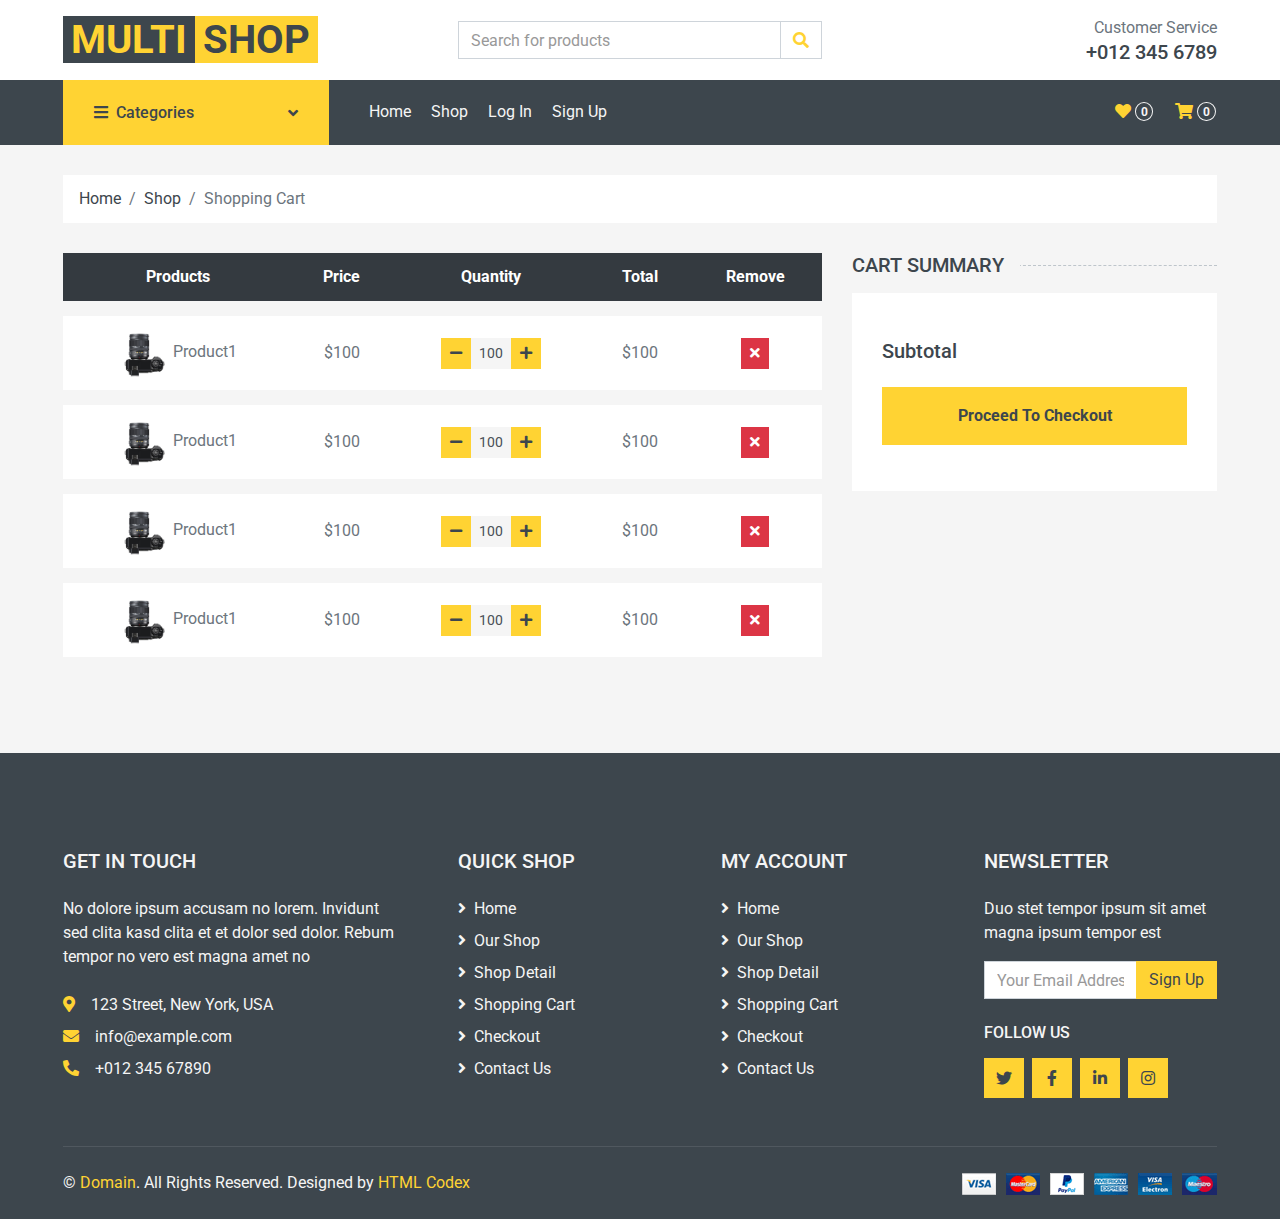
==== commit 7b9fb057: "render nav functionality" ====
--- a/cart.html
+++ b/cart.html
@@ -118,12 +118,9 @@
               class="collapse navbar-collapse justify-content-between"
               id="navbarCollapse"
             >
-              <div class="navbar-nav mr-auto py-0">
+              <div id="nav" class="navbar-nav mr-auto py-0">
                 <a href="index.html" class="nav-item nav-link">Home</a>
                 <a href="shop.html" class="nav-item nav-link">Shop</a>
-                <a href="checkout.html" class="nav-item nav-link">Checkout</a>
-                <a href="signup.html" class="nav-item nav-link">Sign Up</a>
-                <a href="login.html" class="nav-item nav-link">Log In</a>
               </div>
               <div class="navbar-nav ml-auto py-0 d-none d-lg-block">
                 <a href="" class="btn px-0">
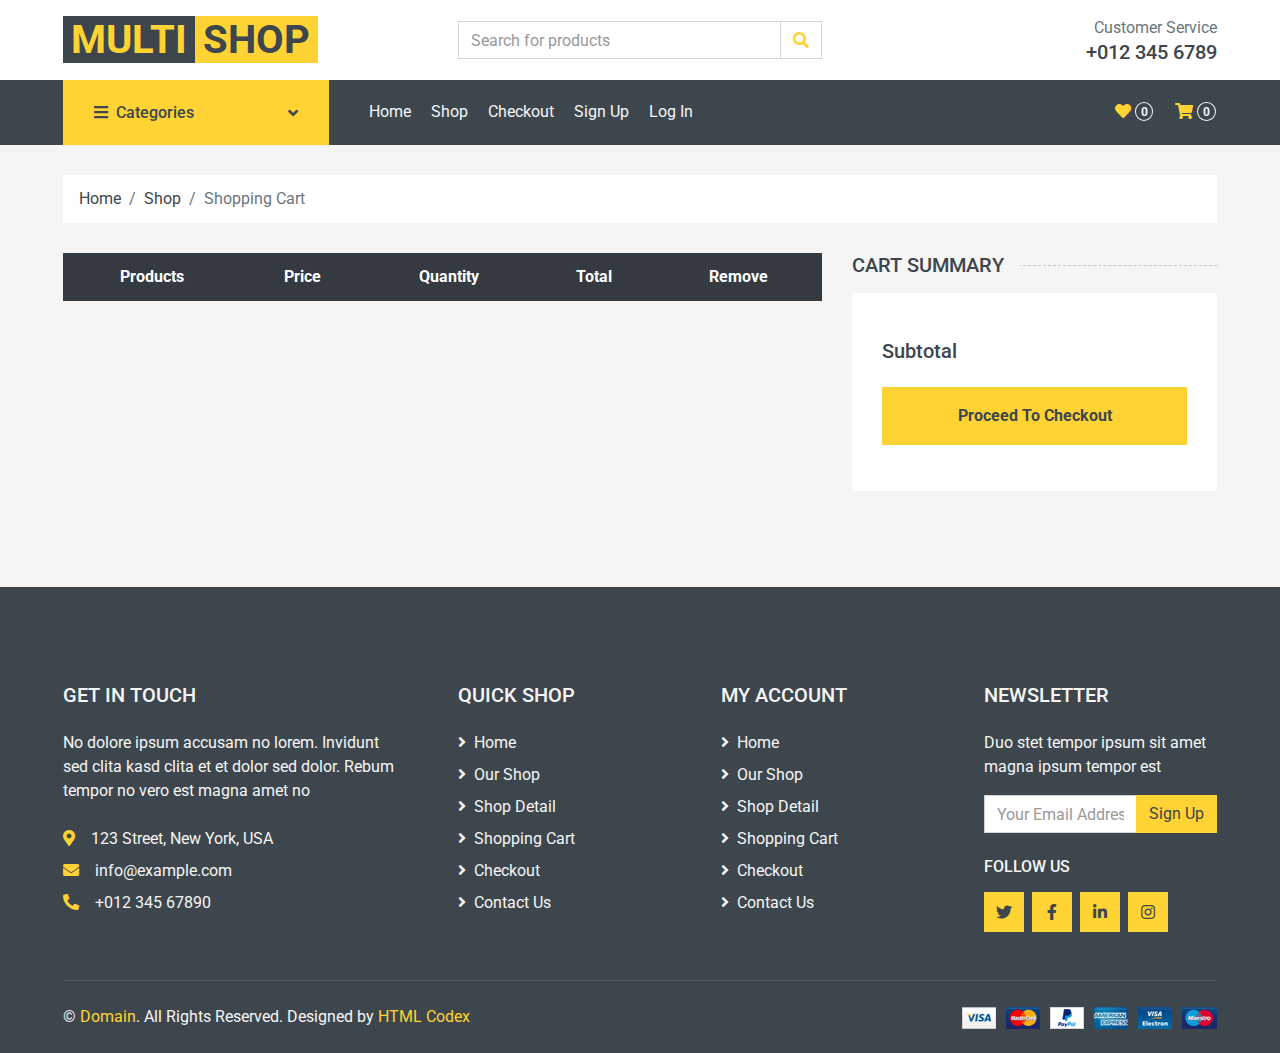
==== commit d11acd19: "fixing validation errors" ====
--- a/cart.html
+++ b/cart.html
@@ -91,7 +91,32 @@
             id="navbar-vertical"
             style="width: calc(100% - 30px); z-index: 999"
           >
-            <div id="categories" class="navbar-nav w-100"></div>
+            <div class="navbar-nav w-100">
+              <div class="nav-item dropdown dropright">
+                <a
+                  href="#"
+                  class="nav-link dropdown-toggle"
+                  data-toggle="dropdown"
+                  >Dresses <i class="fa fa-angle-right float-right mt-1"></i
+                ></a>
+                <div
+                  class="dropdown-menu position-absolute rounded-0 border-0 m-0"
+                >
+                  <a href="" class="dropdown-item">Men's Dresses</a>
+                  <a href="" class="dropdown-item">Women's Dresses</a>
+                  <a href="" class="dropdown-item">Baby's Dresses</a>
+                </div>
+              </div>
+              <a href="" class="nav-item nav-link">Shirts</a>
+              <a href="" class="nav-item nav-link">Jeans</a>
+              <a href="" class="nav-item nav-link">Swimwear</a>
+              <a href="" class="nav-item nav-link">Sleepwear</a>
+              <a href="" class="nav-item nav-link">Sportswear</a>
+              <a href="" class="nav-item nav-link">Jumpsuits</a>
+              <a href="" class="nav-item nav-link">Blazers</a>
+              <a href="" class="nav-item nav-link">Jackets</a>
+              <a href="" class="nav-item nav-link">Shoes</a>
+            </div>
           </nav>
         </div>
         <div class="col-lg-9">
@@ -118,26 +143,29 @@
               class="collapse navbar-collapse justify-content-between"
               id="navbarCollapse"
             >
-              <div id="nav" class="navbar-nav mr-auto py-0">
+              <div class="navbar-nav mr-auto py-0">
                 <a href="index.html" class="nav-item nav-link">Home</a>
                 <a href="shop.html" class="nav-item nav-link">Shop</a>
+                <a href="checkout.html" class="nav-item nav-link">Checkout</a>
+                <a href="signup.html" class="nav-item nav-link">Sign Up</a>
+                <a href="login.html" class="nav-item nav-link">Log In</a>
               </div>
               <div class="navbar-nav ml-auto py-0 d-none d-lg-block">
                 <a href="" class="btn px-0">
                   <i class="fas fa-heart text-primary"></i>
                   <span
-                    id="favorite-count"
                     class="badge text-secondary border border-secondary rounded-circle"
                     style="padding-bottom: 2px"
-                  ></span>
+                    >0</span
+                  >
                 </a>
-                <a href="cart.html" class="btn px-0 ml-3">
+                <a href="" class="btn px-0 ml-3">
                   <i class="fas fa-shopping-cart text-primary"></i>
                   <span
-                    id="cart-count"
                     class="badge text-secondary border border-secondary rounded-circle"
                     style="padding-bottom: 2px"
-                  ></span>
+                    >0</span
+                  >
                 </a>
               </div>
             </div>
@@ -178,170 +206,7 @@
               </tr>
             </thead>
             <tbody class="align-middle" id="products">
-              <tr>
-                <td class="align-middle">
-                  <img src="img/product-1.jpg" alt="" style="width: 50px" />
-                  Product1
-                </td>
-                <td class="align-middle">$100</td>
-                <td class="align-middle">
-                  <div
-                    class="input-group quantity mx-auto"
-                    style="width: 100px"
-                  >
-                    <div class="input-group-btn">
-                      <button
-                        type="button"
-                        class="decBtn btn btn-sm btn-primary btn-minus"
-                      >
-                        <i class="fa fa-minus"></i>
-                      </button>
-                    </div>
-                    <input
-                      type="text"
-                      class="quantityVal form-control form-control-sm bg-secondary border-0 text-center"
-                      value="100"
-                    />
-                    <div class="input-group-btn">
-                      <button
-                        type="button"
-                        class="incBtn btn btn-sm btn-primary btn-plus"
-                      >
-                        <i class="fa fa-plus"></i>
-                      </button>
-                    </div>
-                  </div>
-                </td>
-                <td class="align-middle">$100</td>
-                <td class="align-middle">
-                  <button class="btn btn-sm btn-danger" type="button">
-                    <i class="fa fa-times"></i>
-                  </button>
-                </td>
-              </tr>
-              <tr>
-                <td class="align-middle">
-                  <img src="img/product-1.jpg" alt="" style="width: 50px" />
-                  Product1
-                </td>
-                <td class="align-middle">$100</td>
-                <td class="align-middle">
-                  <div
-                    class="input-group quantity mx-auto"
-                    style="width: 100px"
-                  >
-                    <div class="input-group-btn">
-                      <button
-                        type="button"
-                        class="decBtn btn btn-sm btn-primary btn-minus"
-                      >
-                        <i class="fa fa-minus"></i>
-                      </button>
-                    </div>
-                    <input
-                      type="text"
-                      class="quantityVal form-control form-control-sm bg-secondary border-0 text-center"
-                      value="100"
-                    />
-                    <div class="input-group-btn">
-                      <button
-                        type="button"
-                        class="incBtn btn btn-sm btn-primary btn-plus"
-                      >
-                        <i class="fa fa-plus"></i>
-                      </button>
-                    </div>
-                  </div>
-                </td>
-                <td class="align-middle">$100</td>
-                <td class="align-middle">
-                  <button class="btn btn-sm btn-danger" type="button">
-                    <i class="fa fa-times"></i>
-                  </button>
-                </td>
-              </tr>
-              <tr>
-                <td class="align-middle">
-                  <img src="img/product-1.jpg" alt="" style="width: 50px" />
-                  Product1
-                </td>
-                <td class="align-middle">$100</td>
-                <td class="align-middle">
-                  <div
-                    class="input-group quantity mx-auto"
-                    style="width: 100px"
-                  >
-                    <div class="input-group-btn">
-                      <button
-                        type="button"
-                        class="decBtn btn btn-sm btn-primary btn-minus"
-                      >
-                        <i class="fa fa-minus"></i>
-                      </button>
-                    </div>
-                    <input
-                      type="text"
-                      class="quantityVal form-control form-control-sm bg-secondary border-0 text-center"
-                      value="100"
-                    />
-                    <div class="input-group-btn">
-                      <button
-                        type="button"
-                        class="incBtn btn btn-sm btn-primary btn-plus"
-                      >
-                        <i class="fa fa-plus"></i>
-                      </button>
-                    </div>
-                  </div>
-                </td>
-                <td class="align-middle">$100</td>
-                <td class="align-middle">
-                  <button class="btn btn-sm btn-danger" type="button">
-                    <i class="fa fa-times"></i>
-                  </button>
-                </td>
-              </tr>
-              <tr>
-                <td class="align-middle">
-                  <img src="img/product-1.jpg" alt="" style="width: 50px" />
-                  Product1
-                </td>
-                <td class="align-middle">$100</td>
-                <td class="align-middle">
-                  <div
-                    class="input-group quantity mx-auto"
-                    style="width: 100px"
-                  >
-                    <div class="input-group-btn">
-                      <button
-                        type="button"
-                        class="decBtn btn btn-sm btn-primary btn-minus"
-                      >
-                        <i class="fa fa-minus"></i>
-                      </button>
-                    </div>
-                    <input
-                      type="text"
-                      class="quantityVal form-control form-control-sm bg-secondary border-0 text-center"
-                      value="100"
-                    />
-                    <div class="input-group-btn">
-                      <button
-                        type="button"
-                        class="incBtn btn btn-sm btn-primary btn-plus"
-                      >
-                        <i class="fa fa-plus"></i>
-                      </button>
-                    </div>
-                  </div>
-                </td>
-                <td class="align-middle">$100</td>
-                <td class="align-middle">
-                  <button class="btn btn-sm btn-danger" type="button">
-                    <i class="fa fa-times"></i>
-                  </button>
-                </td>
-              </tr>
+              
             </tbody>
           </table>
         </div>
@@ -358,6 +223,7 @@
               <a
                 href="checkout.html"
                 class="btn btn-block btn-primary font-weight-bold my-3 py-3"
+                onclick="isAuthorized()"
               >
                 Proceed To Checkout
               </a>
@@ -498,6 +364,6 @@
     <script src="https://stackpath.bootstrapcdn.com/bootstrap/4.4.1/js/bootstrap.bundle.min.js"></script>
     <script src="lib/easing/easing.min.js"></script>
     <script src="lib/owlcarousel/owl.carousel.min.js"></script>
-    <script type="module" src="header.js"></script>
+    <script type="module" src="./CartScript.js"></script>
   </body>
 </html>
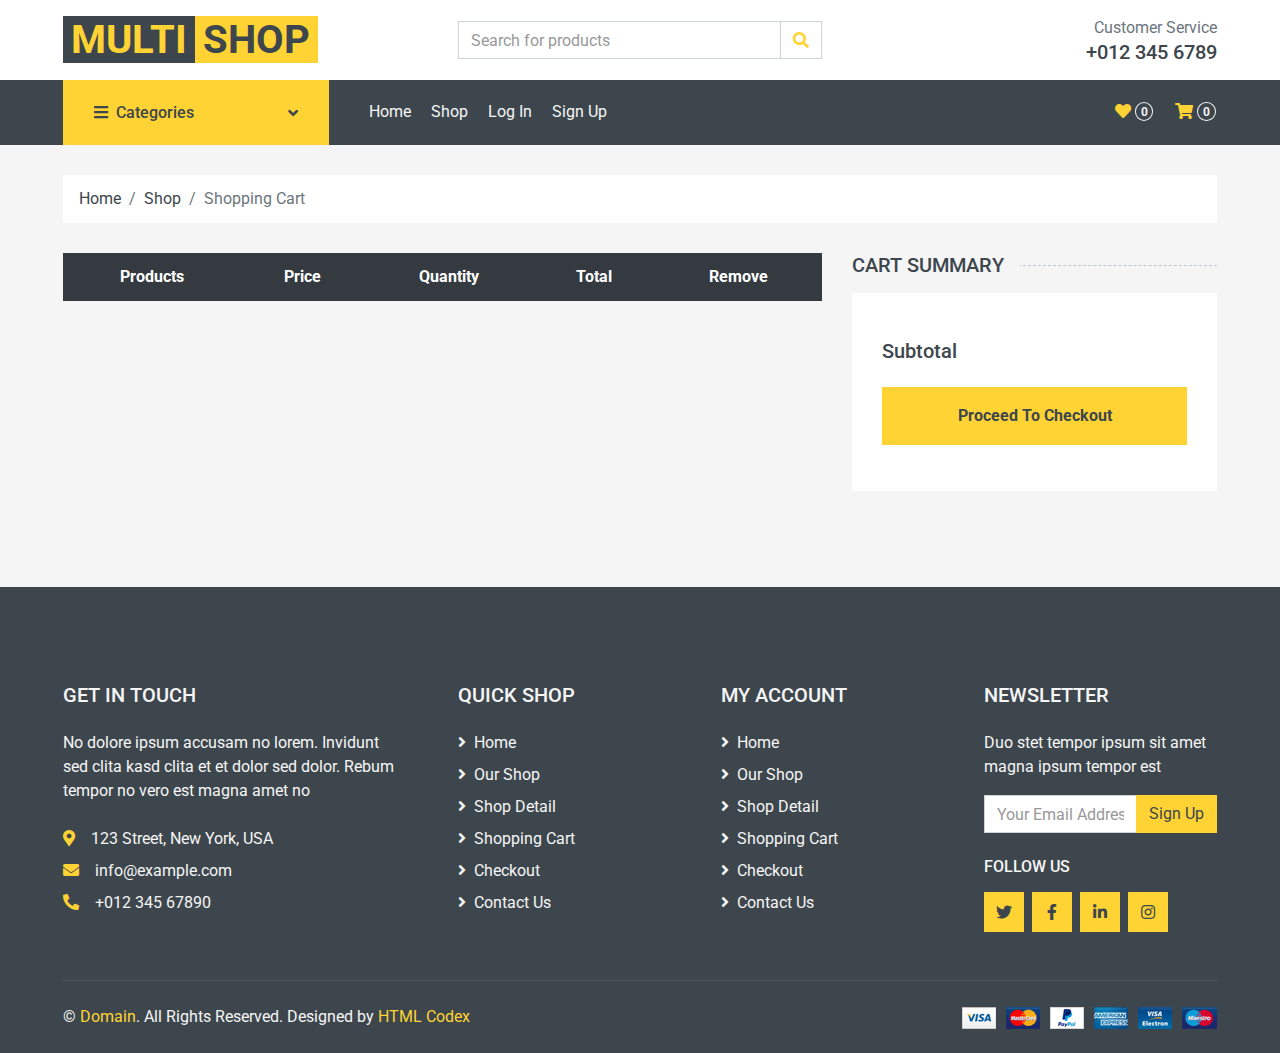
==== commit 7524acdc: "Merge branch 'S7S_Login_SingUp_Cart' into header" ====
--- a/cart.html
+++ b/cart.html
@@ -91,32 +91,7 @@
             id="navbar-vertical"
             style="width: calc(100% - 30px); z-index: 999"
           >
-            <div class="navbar-nav w-100">
-              <div class="nav-item dropdown dropright">
-                <a
-                  href="#"
-                  class="nav-link dropdown-toggle"
-                  data-toggle="dropdown"
-                  >Dresses <i class="fa fa-angle-right float-right mt-1"></i
-                ></a>
-                <div
-                  class="dropdown-menu position-absolute rounded-0 border-0 m-0"
-                >
-                  <a href="" class="dropdown-item">Men's Dresses</a>
-                  <a href="" class="dropdown-item">Women's Dresses</a>
-                  <a href="" class="dropdown-item">Baby's Dresses</a>
-                </div>
-              </div>
-              <a href="" class="nav-item nav-link">Shirts</a>
-              <a href="" class="nav-item nav-link">Jeans</a>
-              <a href="" class="nav-item nav-link">Swimwear</a>
-              <a href="" class="nav-item nav-link">Sleepwear</a>
-              <a href="" class="nav-item nav-link">Sportswear</a>
-              <a href="" class="nav-item nav-link">Jumpsuits</a>
-              <a href="" class="nav-item nav-link">Blazers</a>
-              <a href="" class="nav-item nav-link">Jackets</a>
-              <a href="" class="nav-item nav-link">Shoes</a>
-            </div>
+            <div id="categories" class="navbar-nav w-100"></div>
           </nav>
         </div>
         <div class="col-lg-9">
@@ -143,29 +118,26 @@
               class="collapse navbar-collapse justify-content-between"
               id="navbarCollapse"
             >
-              <div class="navbar-nav mr-auto py-0">
+              <div id="nav" class="navbar-nav mr-auto py-0">
                 <a href="index.html" class="nav-item nav-link">Home</a>
                 <a href="shop.html" class="nav-item nav-link">Shop</a>
-                <a href="checkout.html" class="nav-item nav-link">Checkout</a>
-                <a href="signup.html" class="nav-item nav-link">Sign Up</a>
-                <a href="login.html" class="nav-item nav-link">Log In</a>
               </div>
               <div class="navbar-nav ml-auto py-0 d-none d-lg-block">
                 <a href="" class="btn px-0">
                   <i class="fas fa-heart text-primary"></i>
                   <span
+                    id="favorite-count"
                     class="badge text-secondary border border-secondary rounded-circle"
                     style="padding-bottom: 2px"
-                    >0</span
-                  >
+                  ></span>
                 </a>
-                <a href="" class="btn px-0 ml-3">
+                <a href="cart.html" class="btn px-0 ml-3">
                   <i class="fas fa-shopping-cart text-primary"></i>
                   <span
+                    id="cart-count"
                     class="badge text-secondary border border-secondary rounded-circle"
                     style="padding-bottom: 2px"
-                    >0</span
-                  >
+                  ></span>
                 </a>
               </div>
             </div>
@@ -205,9 +177,7 @@
                 <th>Remove</th>
               </tr>
             </thead>
-            <tbody class="align-middle" id="products">
-              
-            </tbody>
+            <tbody class="align-middle" id="products"></tbody>
           </table>
         </div>
         <div class="col-lg-4">
@@ -221,9 +191,8 @@
                 <h5 id="sub-total"></h5>
               </div>
               <a
-                href="checkout.html"
-                class="btn btn-block btn-primary font-weight-bold my-3 py-3"
-                onclick="isAuthorized()"
+                href="#"
+                class="btn btn-block btn-primary font-weight-bold my-3 py-3 checkout"
               >
                 Proceed To Checkout
               </a>
@@ -364,6 +333,7 @@
     <script src="https://stackpath.bootstrapcdn.com/bootstrap/4.4.1/js/bootstrap.bundle.min.js"></script>
     <script src="lib/easing/easing.min.js"></script>
     <script src="lib/owlcarousel/owl.carousel.min.js"></script>
+    <script type="module" src="header.js"></script>
     <script type="module" src="./CartScript.js"></script>
   </body>
 </html>
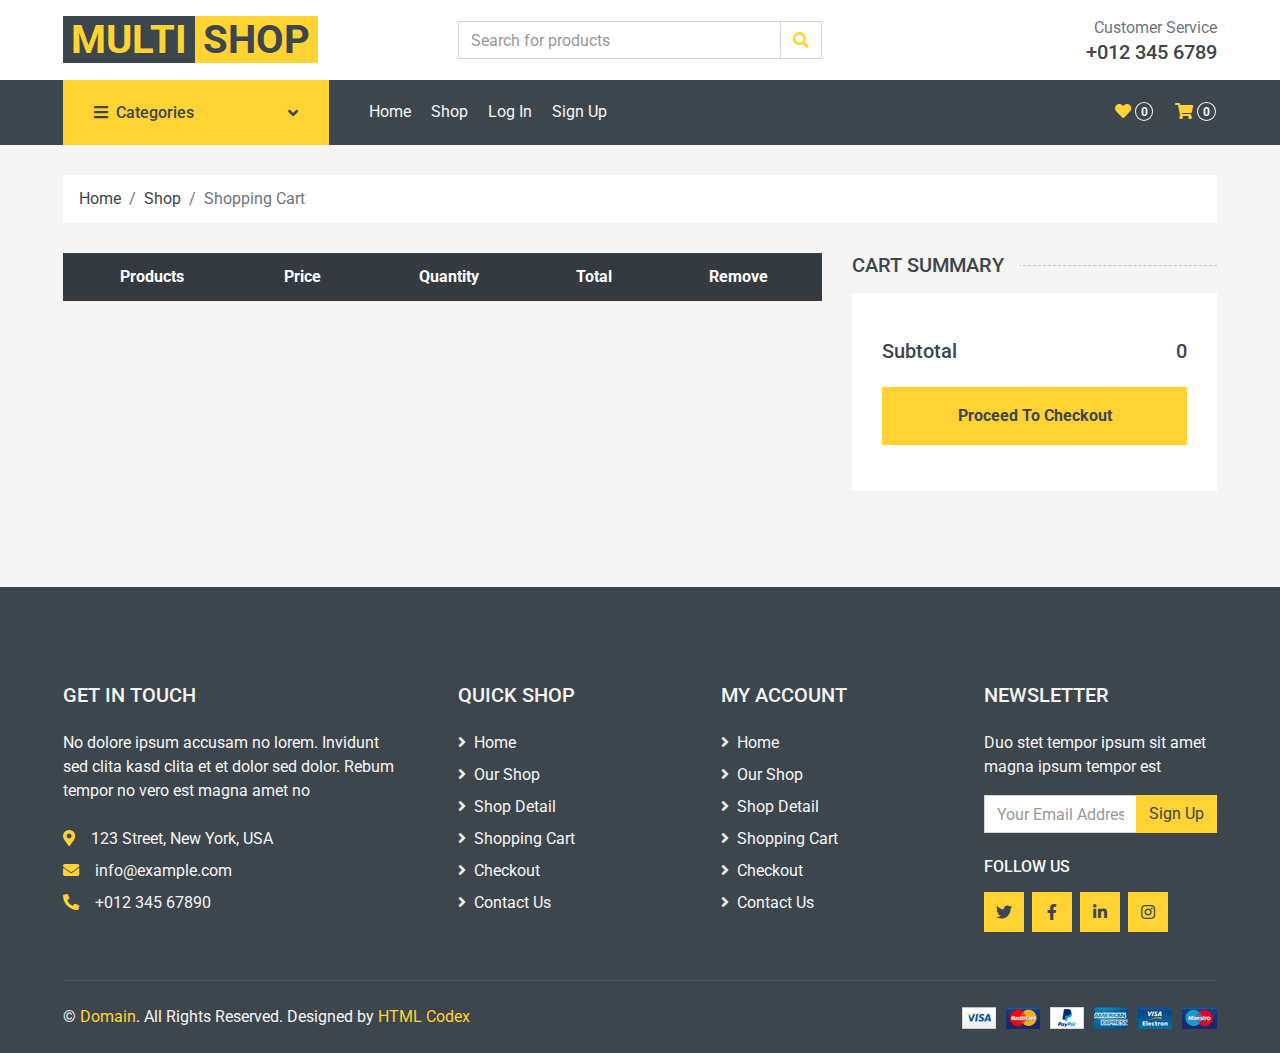
==== commit 5d85cf3c: "organize source files" ====
--- a/cart.html
+++ b/cart.html
@@ -333,7 +333,7 @@
     <script src="https://stackpath.bootstrapcdn.com/bootstrap/4.4.1/js/bootstrap.bundle.min.js"></script>
     <script src="lib/easing/easing.min.js"></script>
     <script src="lib/owlcarousel/owl.carousel.min.js"></script>
-    <script type="module" src="header.js"></script>
-    <script type="module" src="./CartScript.js"></script>
+    <script type="module" src="./js/header.js"></script>
+    <script type="module" src="./js/CartScript.js"></script>
   </body>
 </html>
--- a/css/style.css
+++ b/css/style.css
@@ -9710,3 +9710,9 @@
     transform: translateY(-15px);
   }
 }
+#messageContainer{
+  padding: 0px 10px;
+  color: white;
+  font-size: large;
+  background-color: #1c7430;
+}
